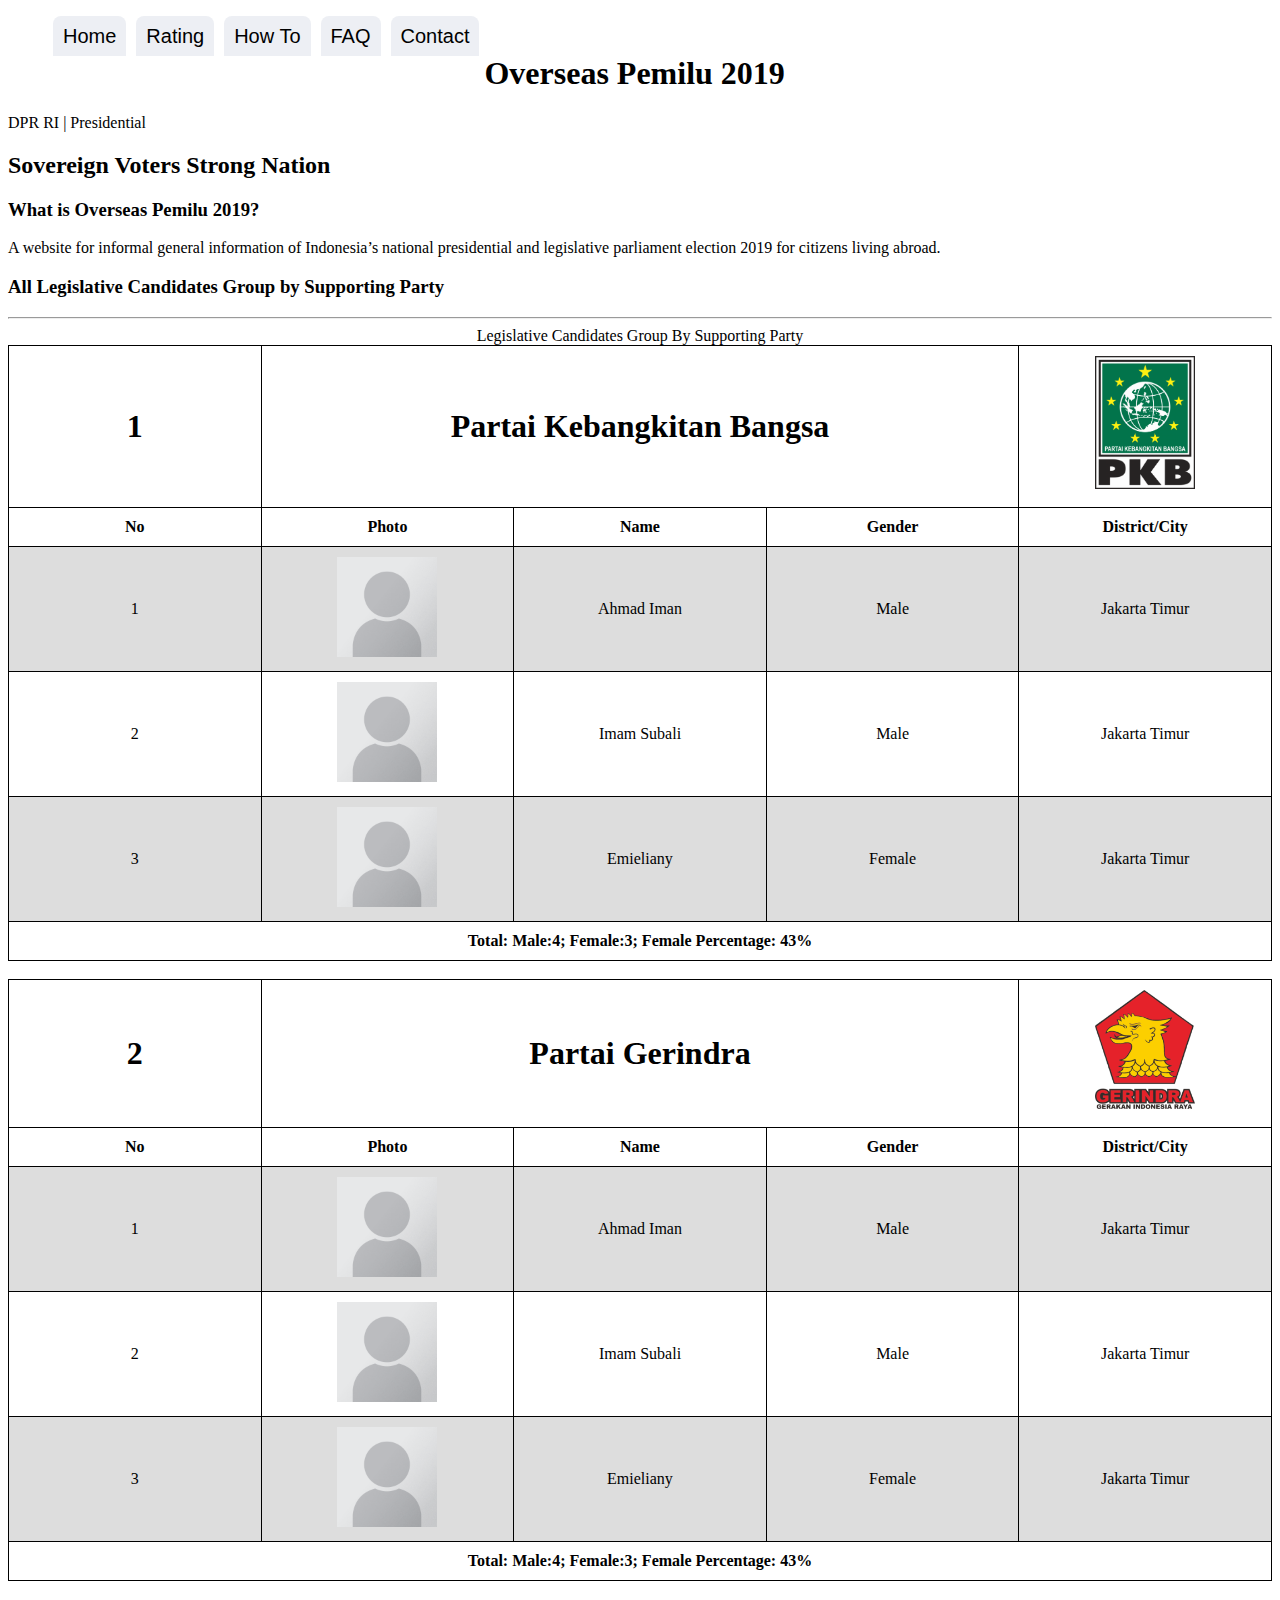
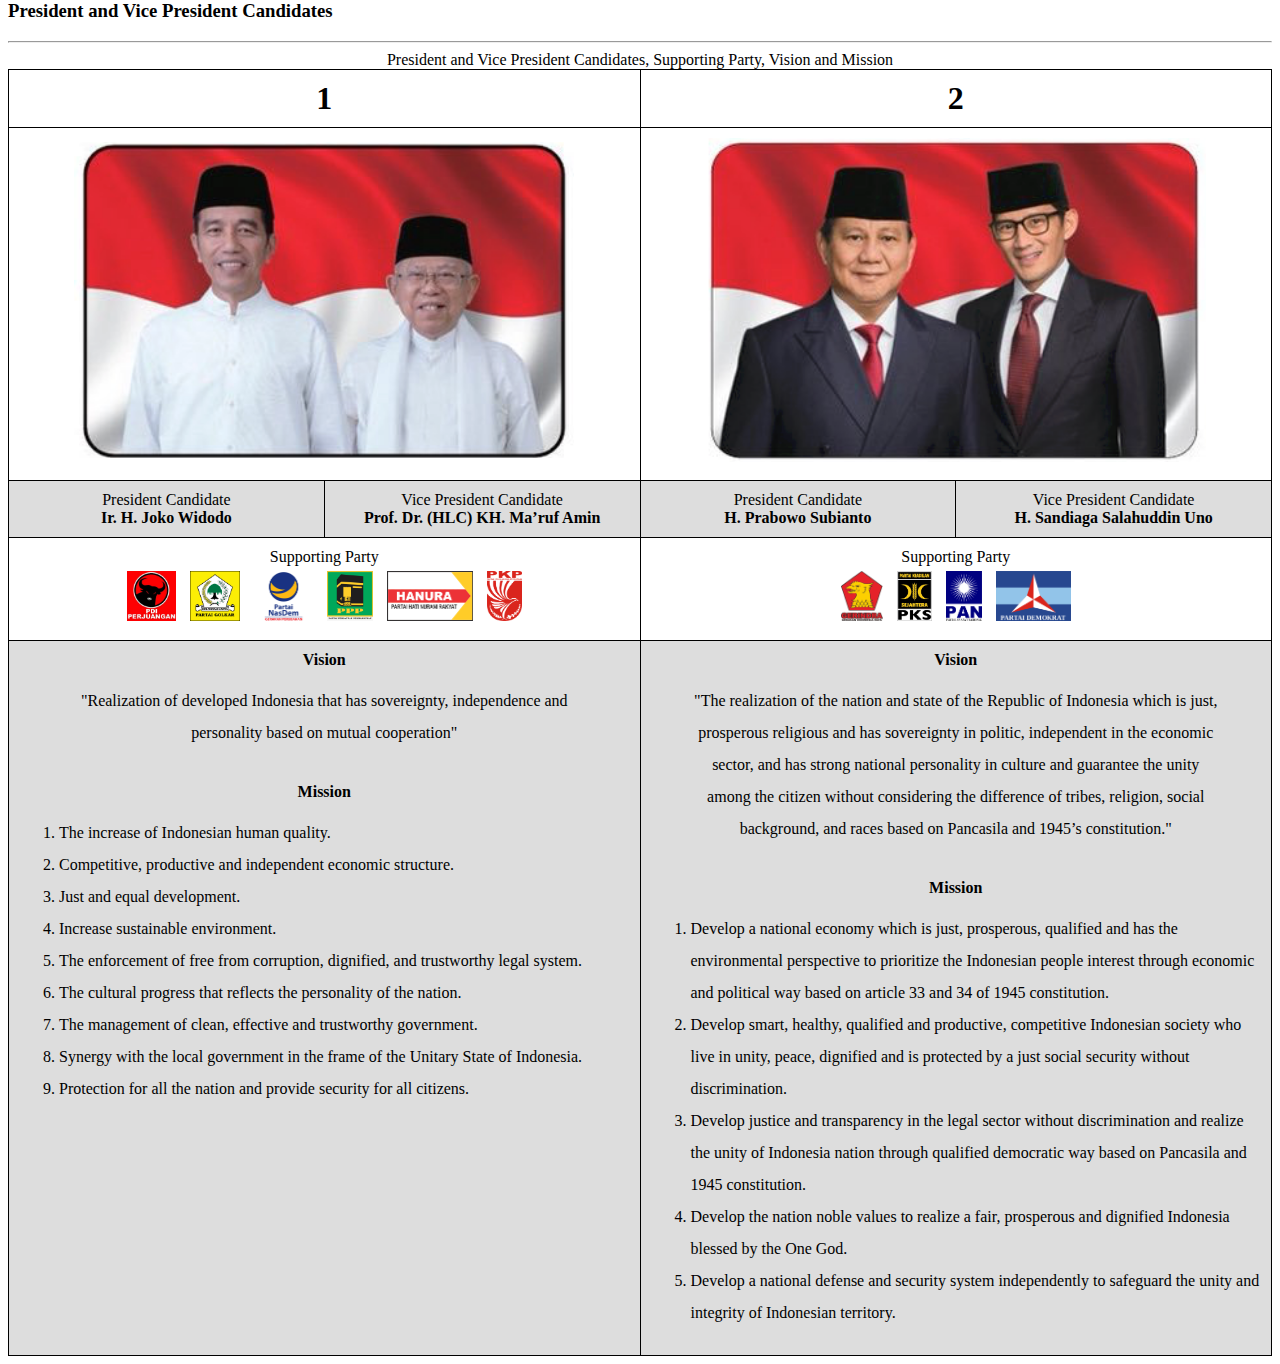
==== index.html @ e4cf4e90 "add howto page" ====
<!DOCTYPE html>
<html lang="en">

	<head>
	    <meta name="viewport" content="width=device-width">
	    <link rel="stylesheet" media="all" href="css/styles.css">
	    <meta name="theme-color" content="#444444">
	    <title>Overseas Pemilu 2019</title>

	    <!-- Meta Tags -->
	    <meta charset="utf-8">
	    <meta http-equiv="X-UA-Compatible" content="IE=edge">
	    <meta name="viewport" content="width=device-width, initial-scale=1">
	    <meta name="author" content="Purbohadi Utomo">
	    <meta name="description" content="Pemilu 2019 Website. Indonesia's Presidential and Legislative Election 2019.">
	    <meta name="keywords" content="Pemilu,President,Legislative,2019">

	    <!-- Open Graph Meta Tags -->
	    <meta property="og:title" content="Overseas Pemilu 2019" />
	    <meta property="og:description" content="Pemilu 2019 Website. Indonesia's Presidential and Legislative Election 2019.">
	    <meta property="og:image" content="https://pemilu2019.vlogz.win/images/pemilu.png" />
	    
	    <link rel="shortcut icon" href="favicon.ico" type="image/x-icon">
	    <link rel="icon" href="favicon.ico" type="image/x-icon">

	</head>

	<body>
		<header id="page_header">
			<nav>
				<ul>
					<li><a href="#">Home</a></li>
					<li><a href="#">Rating</a></li>
					<li><a href="howto.html">How To</a></li>
					<li><a href="#">FAQ</a></li>
					<li><a href="contact.html">Contact</a></li>
				</ul>
			</nav>
			
		</header>

		<main>
			<br>
			<h1>Overseas Pemilu 2019</h1>
			<nav>DPR RI | Presidential</nav>
			<h2>Sovereign Voters Strong Nation</h2>

			<h3 id="description">What is Overseas Pemilu 2019?</h3>
			<p>A website for informal general information of Indonesia’s national presidential and legislative parliament election 2019 for citizens living abroad.</p>

			<h3 id="pdpr">All Legislative Candidates Group by Supporting Party</h3>
			<hr>
			<table>
				<caption>Legislative Candidates Group By Supporting Party</caption>
				<tr>
					<th>1</th>
					<th colspan="3">Partai Kebangkitan Bangsa</th>
					<th><img class="img-small" alt="Partai Kebangkitan Bangsa Logo" src="images/pkb.png"></th>
				</tr>
				<tr>
					<td>No</td>
					<td>Photo</td>
					<td>Name</td>
					<td>Gender</td>
					<td>District/City</td>
				</tr>
				<tr>
					<td>1</td>
					<td><img class="img-small" alt="Candidate Photo" src="images/profile-no-picture.png"></td>
					<td>Ahmad Iman</td>
					<td>Male</td>
					<td>Jakarta Timur</td>
				</tr>
				<tr>
					<td>2</td>
					<td><img class="img-small" alt="Candidate Photo" src="images/profile-no-picture.png"></td>
					<td>Imam Subali</td>
					<td>Male</td>
					<td>Jakarta Timur</td>
				</tr>
				<tr>
					<td>3</td>
					<td><img class="img-small" alt="Candidate Photo" src="images/profile-no-picture.png"></td>
					<td>Emieliany</td>
					<td>Female</td>
					<td>Jakarta Timur</td>
				</tr>
				<tfoot>
					<tr>
						<td colspan="5">Total: Male:4; Female:3; Female Percentage: 43%</td>
					</tr>
				</tfoot>
			</table>

<br>

			<table>
				<tr>
					<th>2</th>
					<th colspan="3">Partai Gerindra</th>
					<th><img class="img-small" alt="Partai Gerindra Logo" src="images/gerindra.png"></th>
				</tr>
				<tr>
					<td>No</td>
					<td>Photo</td>
					<td>Name</td>
					<td>Gender</td>
					<td>District/City</td>
				</tr>
				<tr>
					<td>1</td>
					<td><img class="img-small" alt="Candidate Photo" src="images/profile-no-picture.png"></td>
					<td>Ahmad Iman</td>
					<td>Male</td>
					<td>Jakarta Timur</td>
				</tr>
				<tr>
					<td>2</td>
					<td><img class="img-small" alt="Candidate Photo" src="images/profile-no-picture.png"></td>
					<td>Imam Subali</td>
					<td>Male</td>
					<td>Jakarta Timur</td>
				</tr>
				<tr>
					<td>3</td>
					<td><img class="img-small" alt="Candidate Photo" src="images/profile-no-picture.png"></td>
					<td>Emieliany</td>
					<td>Female</td>
					<td>Jakarta Timur</td>
				</tr>
				<tfoot>
					<tr>
						<td colspan="5">Total: Male:4; Female:3; Female Percentage: 43%</td>
					</tr>
				</tfoot>
			</table>

		<h3 id="ppwp">President and Vice President Candidates</h3>
			<hr>
			<table>
				<caption>President and Vice President Candidates, Supporting Party, Vision and Mission</caption>
				<tr>
					<th colspan="2">1</th>
					<th colspan="2">2</th>
				</tr>
				<tr>
					<th colspan="2"><img class="img-large" alt="Presidential Candidate 1 Photo" src="images/capres1.png"></th>
					<th colspan="2"><img class="img-large" alt="Presidential Candidate 2 Photo" src="images/capres2.png"></th>
				</tr>
				<tr>
					<td>President Candidate<br><strong>Ir. H. Joko Widodo</strong></td>
					<td>Vice President Candidate<br><strong>Prof. Dr. (HLC) KH. Ma’ruf Amin</strong></td>
					<td>President Candidate<br><strong>H. Prabowo Subianto</strong></td>
					<td>Vice President Candidate<br><strong>H. Sandiaga Salahuddin Uno</strong></td>
				</tr>
				<tr>
					<td colspan="2" class="container">
					  <div>Supporting Party</div> 	
					  <div class="column">
					    <img class="img-logo-portrait" src="images/pdip.jpg" alt="PDIP Party Logo" >
					  </div>
					  <div class="column">
					    <img class="img-logo-portrait" src="images/golkar.jpg" alt="Golkar Party Logo" >
					  </div>
					  <div class="column">
					    <img class="img-logo-portrait" src="images/nasdem.png" alt="Nasdem Party Logo" >
					  </div>						
					  <div class="column">
					    <img class="img-logo-portrait" src="images/ppp.jpg" alt="PPP Party Logo" >
					  </div>						
					  <div class="column">
					    <img class="img-logo-landscape" src="images/hanura.png" alt="Hanura Party Logo" >
					  </div>						
					  <div class="column">
					    <img class="img-logo-portrait" src="images/pkp.png" alt="PKP Party Logo" >
					  </div>						
					</td>

					<td colspan="2" class="container">
					  <div>Supporting Party</div> 	
					  <div class="column">
					    <img class="img-logo-portrait" src="images/gerindra.png" alt="Gerindra Party Logo" >
					  </div>
					  <div class="column">
					    <img class="img-logo-portrait" src="images/pks.jpg" alt="PKS Party Logo" >
					  </div>
					  <div class="column">
					    <img class="img-logo-portrait" src="images/pan.png" alt="PAN Party Logo" >
					  </div>						
					  <div class="column">
					    <img class="img-logo-landscape" src="images/demokrat.png" alt="Demokrat Party Logo" >
					  </div>						
					</td>
				</tr>
				<tr>
					<td colspan="2" style="vertical-align:top;">
					  <div><strong>Vision</strong></div>
					  <blockquote>"Realization of developed Indonesia that has sovereignty, independence and personality based on mutual cooperation"</blockquote> 	

					  <br>

					  <div><strong>Mission</strong></div>

					  	<ol>
							<li>The increase of Indonesian human quality.</li>
							<li>Competitive, productive and independent economic structure.</li>
							<li>Just and equal development.</li>
							<li>Increase sustainable environment.</li>
							<li>The enforcement of free from corruption, dignified, and trustworthy legal system.</li>
							<li>The cultural progress that reflects the personality of the nation.</li>
							<li>The management of clean, effective and trustworthy government.</li>
							<li>Synergy with the local government in the frame of the Unitary State of Indonesia.</li>
							<li>Protection for all the nation and provide security for all citizens.</li>
						</ol>

					</td>

					<td colspan="2">
					  <div><strong>Vision</strong></div>
					  <blockquote>"The realization of the nation and state of the Republic of Indonesia which is just, prosperous religious and has sovereignty in politic, independent in the economic sector, and has strong national personality in culture and guarantee the unity among the citizen without considering the difference of tribes, religion, social background, and races based on Pancasila and 1945’s constitution."</blockquote> 	

					  <br>

					  <div><strong>Mission</strong></div>

					  	<ol>
							<li>Develop a national economy which is just, prosperous, qualified and has the environmental perspective to prioritize the Indonesian people interest through economic and political way based on article 33 and 34 of 1945 constitution.</li>
							<li>Develop smart, healthy, qualified and productive, competitive Indonesian society who live in unity, peace, dignified and is protected by a just social security without discrimination.</li>
							<li>Develop justice and transparency in the legal sector without discrimination and realize the unity of Indonesia nation through qualified democratic way based on Pancasila and 1945 constitution.</li>
							<li>Develop the nation noble values to realize a fair, prosperous and dignified Indonesia blessed by the One God.</li>
							<li>Develop a national defense and security system independently to safeguard the unity and integrity of Indonesian territory.</li>
						</ol>
					</td>
				</tr>
			</table>		

		</main>
			
	</body>
</html>
---- css/styles.css ----
header#page_header nav ul li{
	list-style: none;
}

a{
	text-decoration: none;
	float: left;
	height: 40px;
	line-height: 40px;
	padding: 0 10px;
	margin: 0 5px;
	border-top-left-radius: 8px;
	border-top-right-radius: 8px;
	background-color: #edeff4;
	font-size: 20px;
	color: #000000;
	font-family: arial, verdana, sans-serif;
}

a:hover{
	background-color: #0d2f66;
	color: #ffffff;
}


blockquote {
	line-height: 200%;
}


/* Image Style */

.container {
	text-align: center;
	max-width: 50%;
}

.img-logo-portrait {
	display: inline-block;
	height: 100%;
	max-height: 50px;
	width: auto;	
}

.img-logo-landscape {
	display: inline-block;
	width: 100%;
	max-height: 50px;
	width: auto;	
}

.img-thumb {
	width: 100%;
	max-width: 50px;
	height: auto;	
}

.img-small {
	width: 100%;
	max-width: 100px;
	height: auto;	
}

.img-medium {
	width: 100%;
	max-width: 200px;
	height: auto;	
}

.img-large {
	width: 100%;
	max-width: 500px;
	height: auto;	
}


/* Table Style */
table {
	table-layout: fixed;
	width: 100%;
}

th {
	text-align: center;
	font-size: 2em;
}

table, th, td {
	border: 1px solid #000;
	border-collapse: collapse;
	text-align: center;
}

th, td {
	padding: 10px;
	white-space: normal;
	max-width: 50%;
}

tr:nth-child(even){
	background-color: #fff;
}

tr:nth-child(odd){
	background-color: #ddd;
}

tr:first-child {
	background-color: #fff;
}

tr:nth-child(2){
	font-weight: bold;
}

tfoot {
	font-weight: bold;
	text-align: center;
}

.column {
	display: inline-block;
	float: center;
	width: auto;
	padding: 5px;
	max-width: 25%;
}

ol {
	text-align: left;
	line-height: 200%;
}


@media screen and (max-width: 500px) {
  .column {
    width: 100%;
    max-width: 25%;
  }
}


.status-message {
	background-color: #e7e7e7;
	margin-bottom: 10px;
	text-align: center;
}


input[type=text], select, textarea {
  width: 90%;
  padding: 12px;
  border: 1px solid #ccc;
  border-radius: 4px;
  resize: vertical;
}

textarea {
	height:100px;
	width: 90%;
}

label {
  padding: 12px 12px 12px 12px;
  text-align: left;
  display: inline-block;
}

input[type=submit], input[type=reset] {
  background-color: white;
  color: black;
  padding: 12px 18px;
  border: 2px solid #e7e7e7;
  border-radius: 10px;
  cursor: pointer;
  float: left;
  width: 100px;
  table-layout: fixed;
  border-collapse: collapse;
  margin-left: 25%;
}

input[type=submit]:hover, input[type=reset]:hover {
  background-color: #e7e7e7;
}

.form-container {
  max-width: 50%;
  border-radius: 5px;
  background-color: #f2f2f2;
  padding: 20px;
  margin: 0 auto;
}

.col-25 {
  text-align: left;
  float: left;
  width: 25%;
  margin-top: 6px;
}

.col-75 {
  float: left;
  width: 75%;
  margin-top: 6px;
}

/* Clear floats after the columns */
.row:after {
  content: "";
  display: table;
  clear: both;
  margin: 0 auto; /* horizontally centered align */
  align-items: auto;
}

.g-recaptcha {
	margin-left: 25%;
	width: 25%: 
}

/* Video Frame */
.video-responsive-container {
	position:relative;
	padding-bottom:56.25%;
	padding-top:30px;
	height:0;
	overflow:hidden;
}

.video-responsive-container iframe, .video-responsive-container object, .video-responsive-container embed {
	position:absolute;
	top:0;
	left:0;
	width:100%;
	height:100%;
}
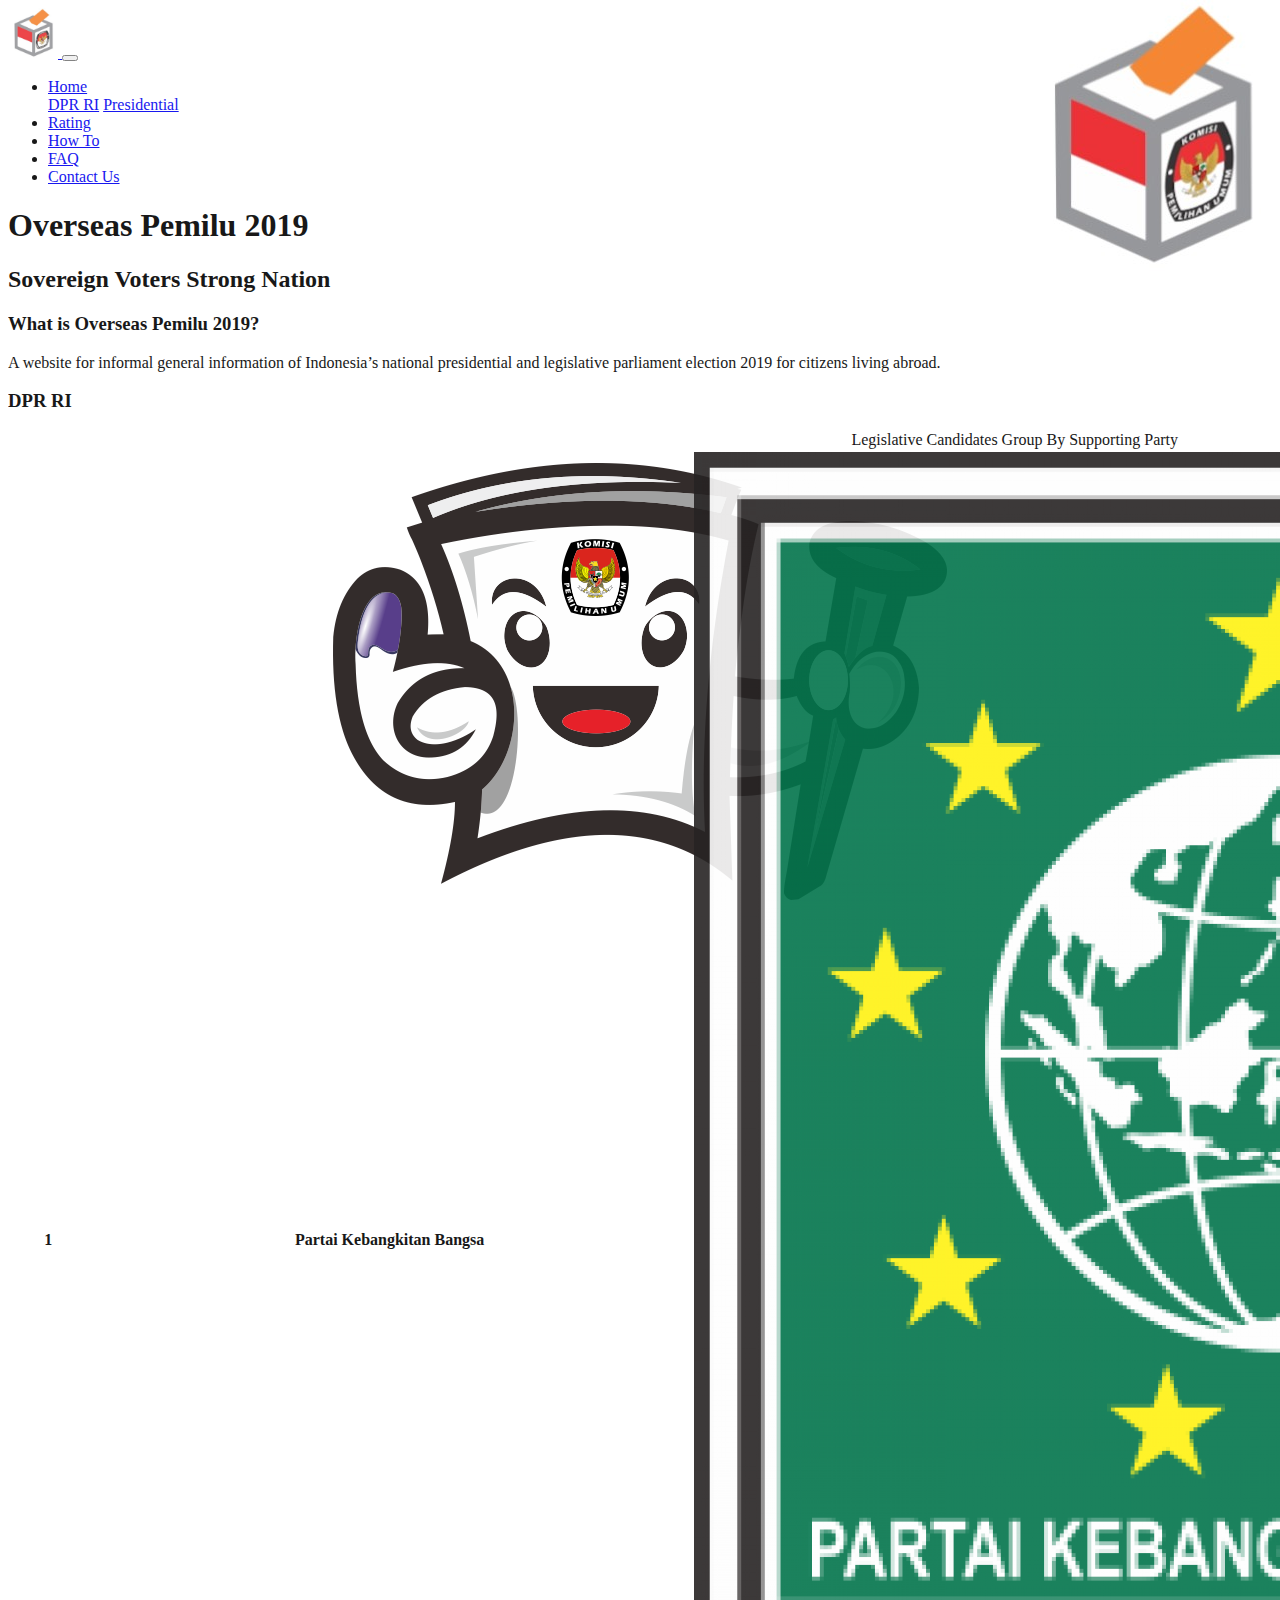
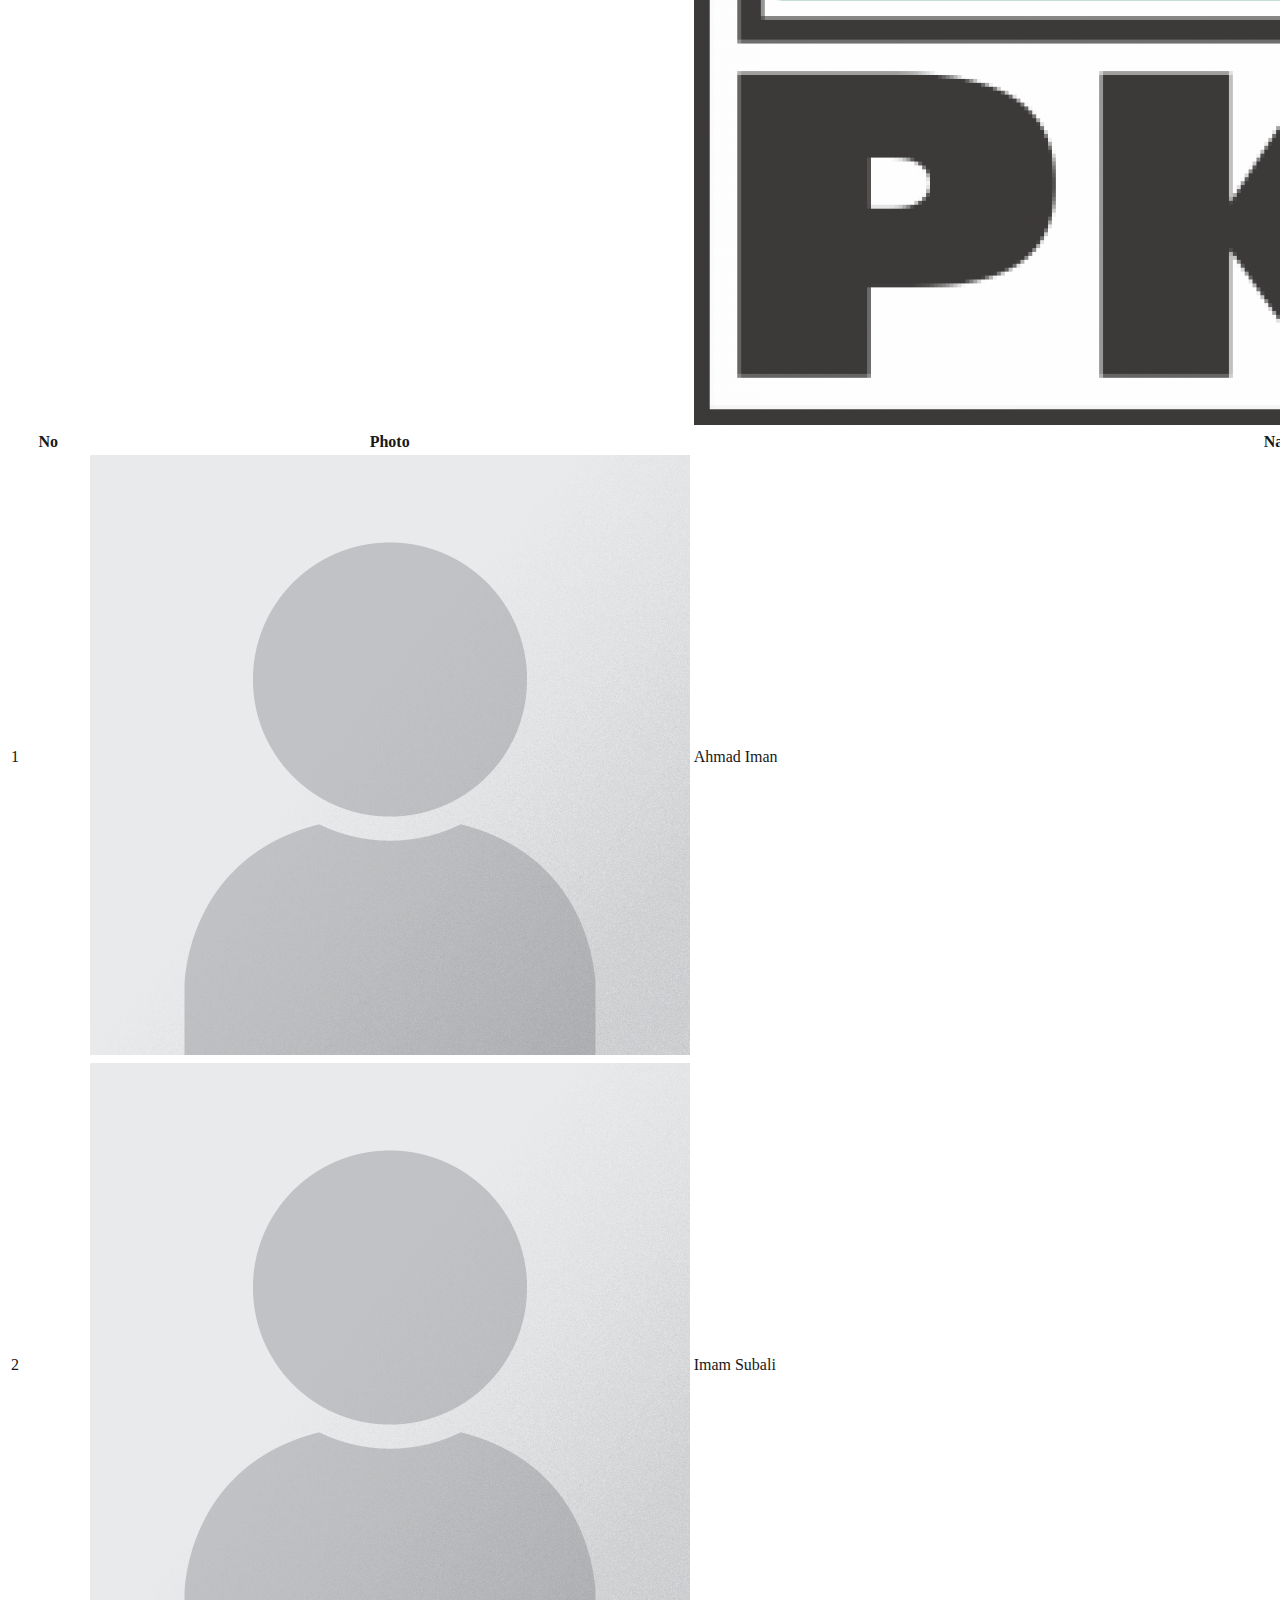
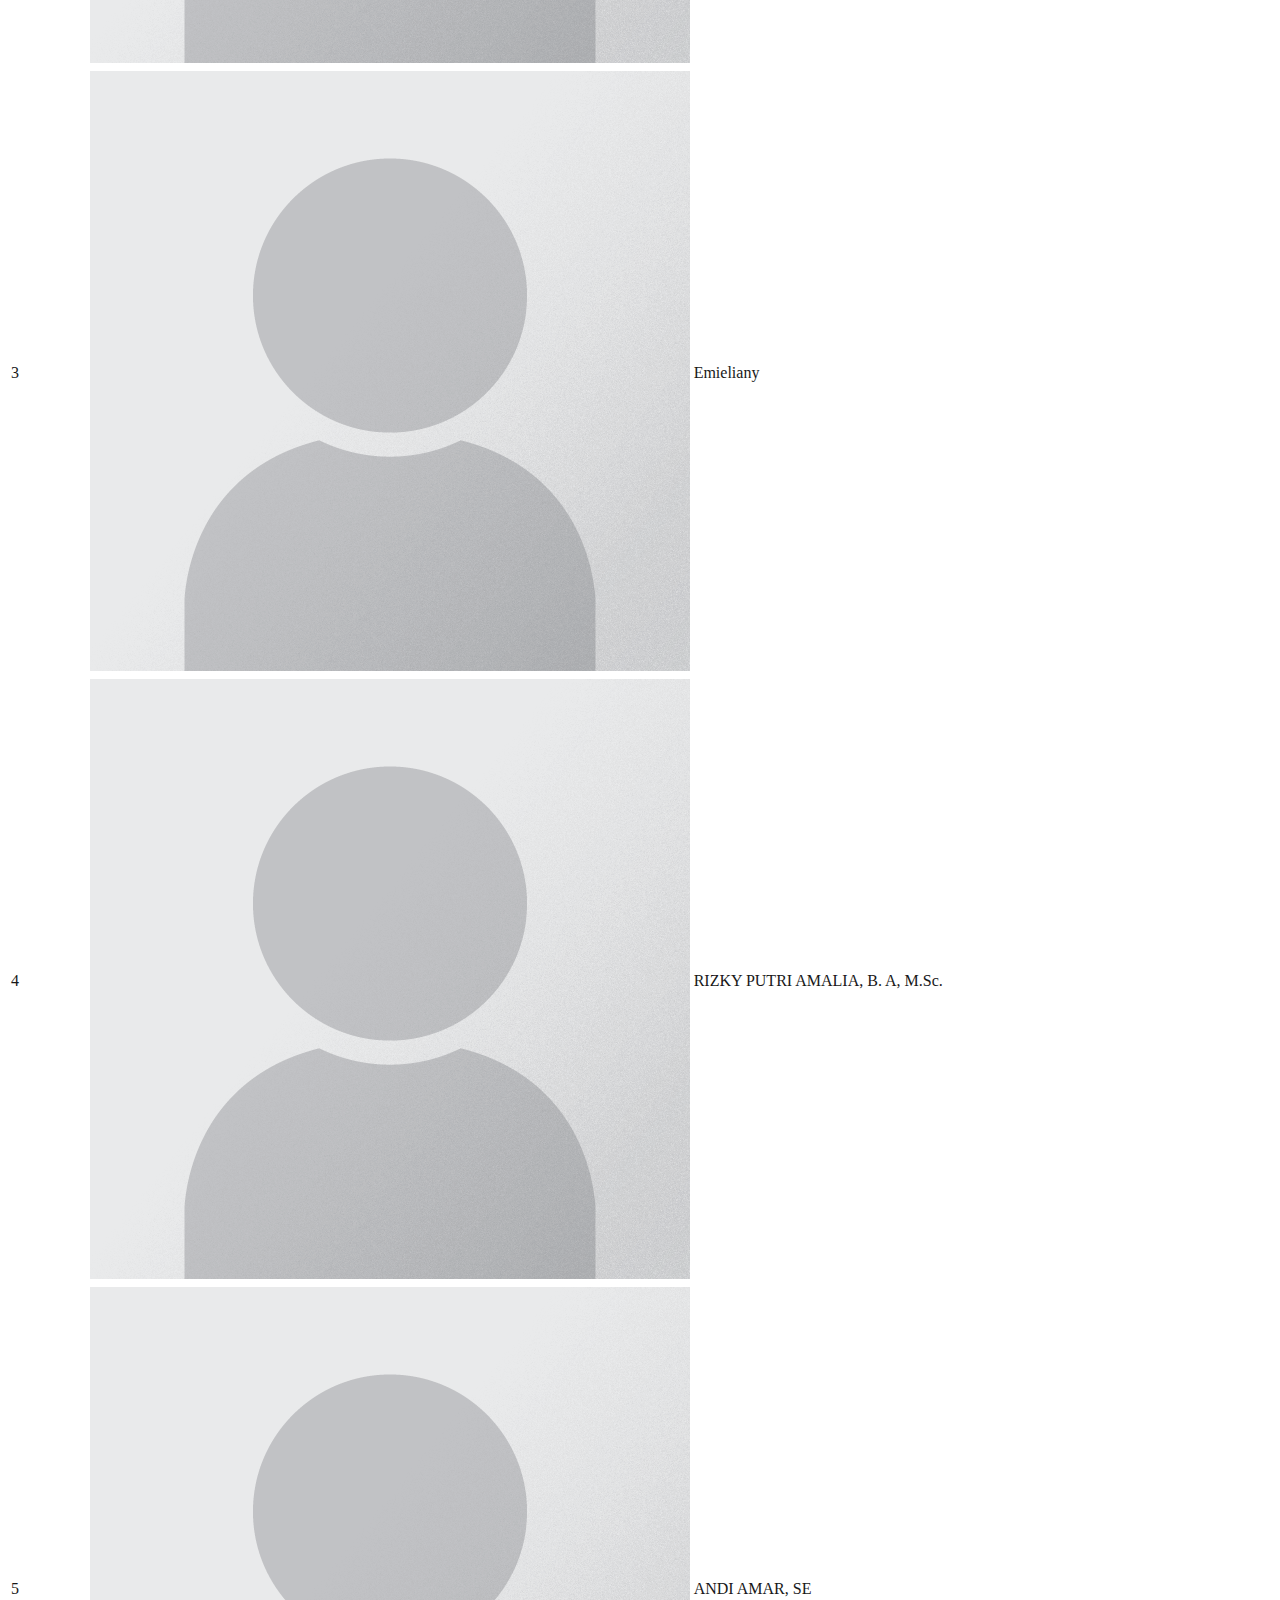
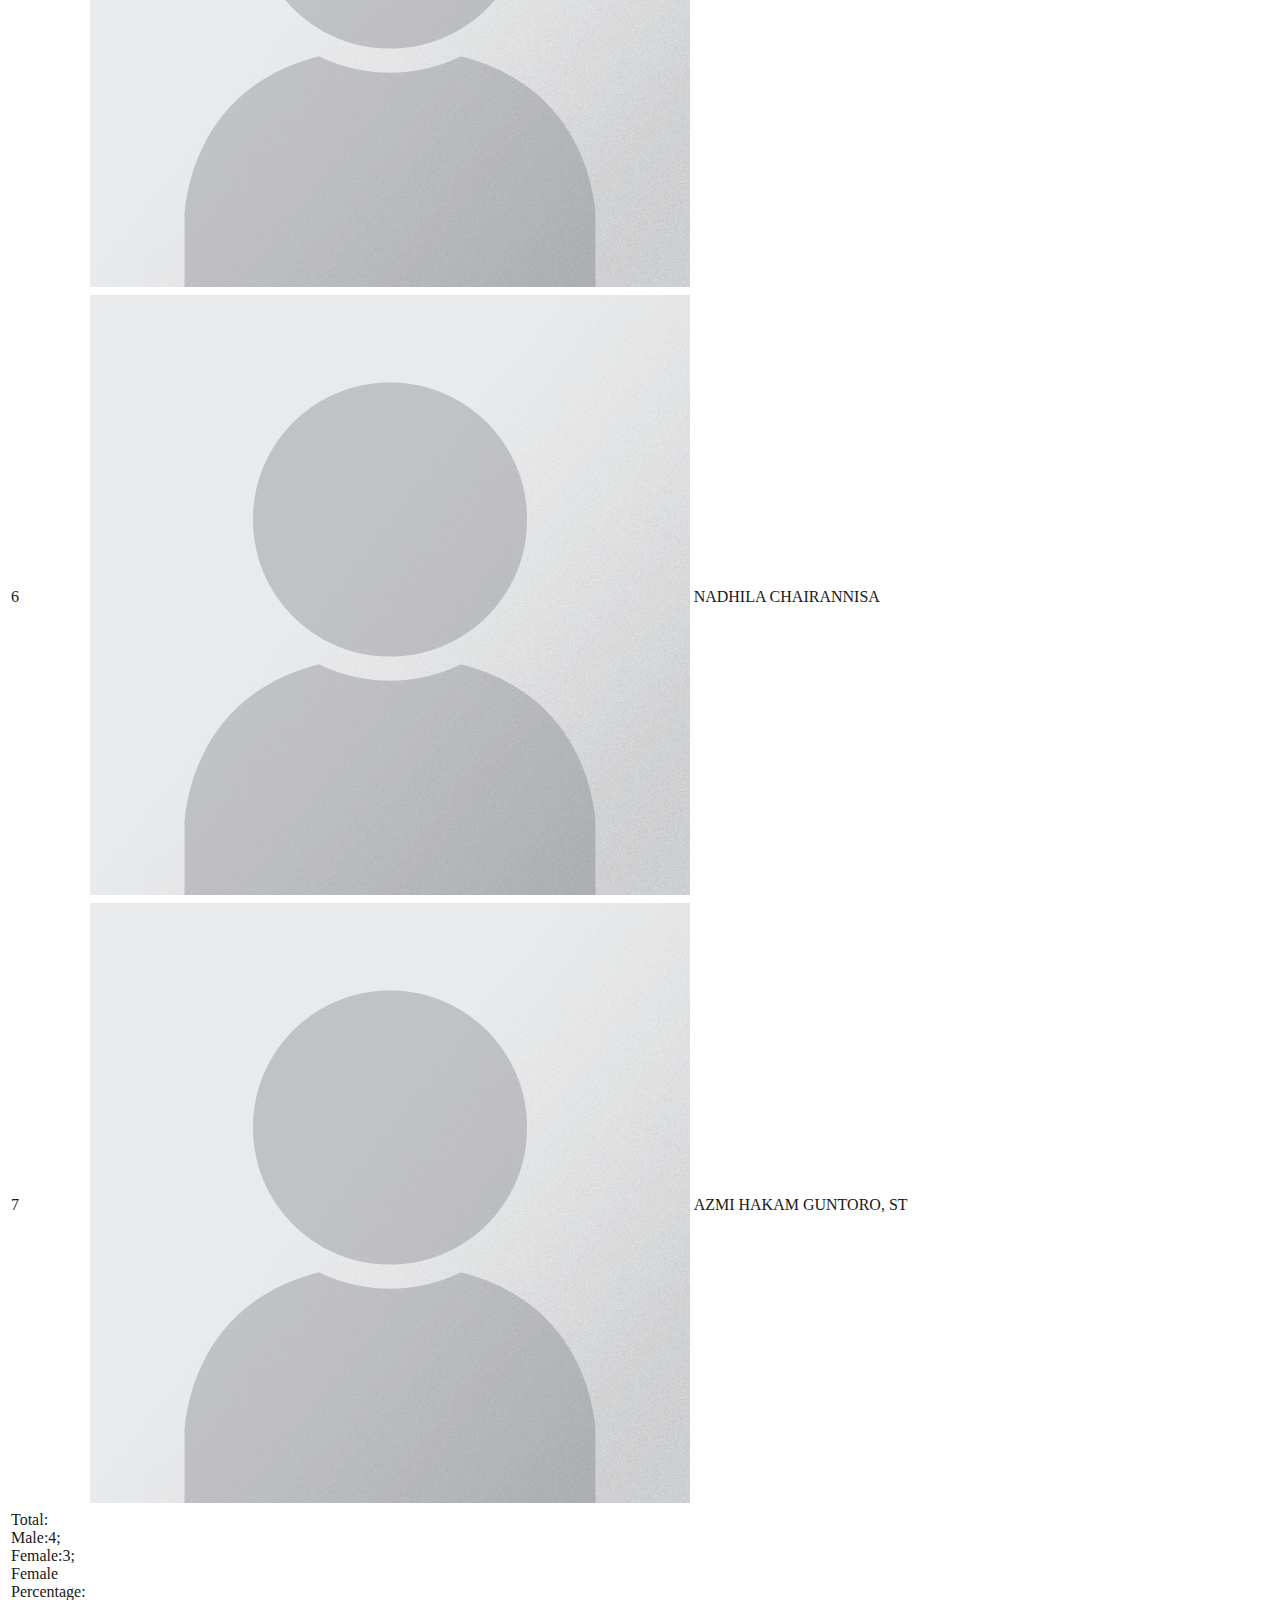
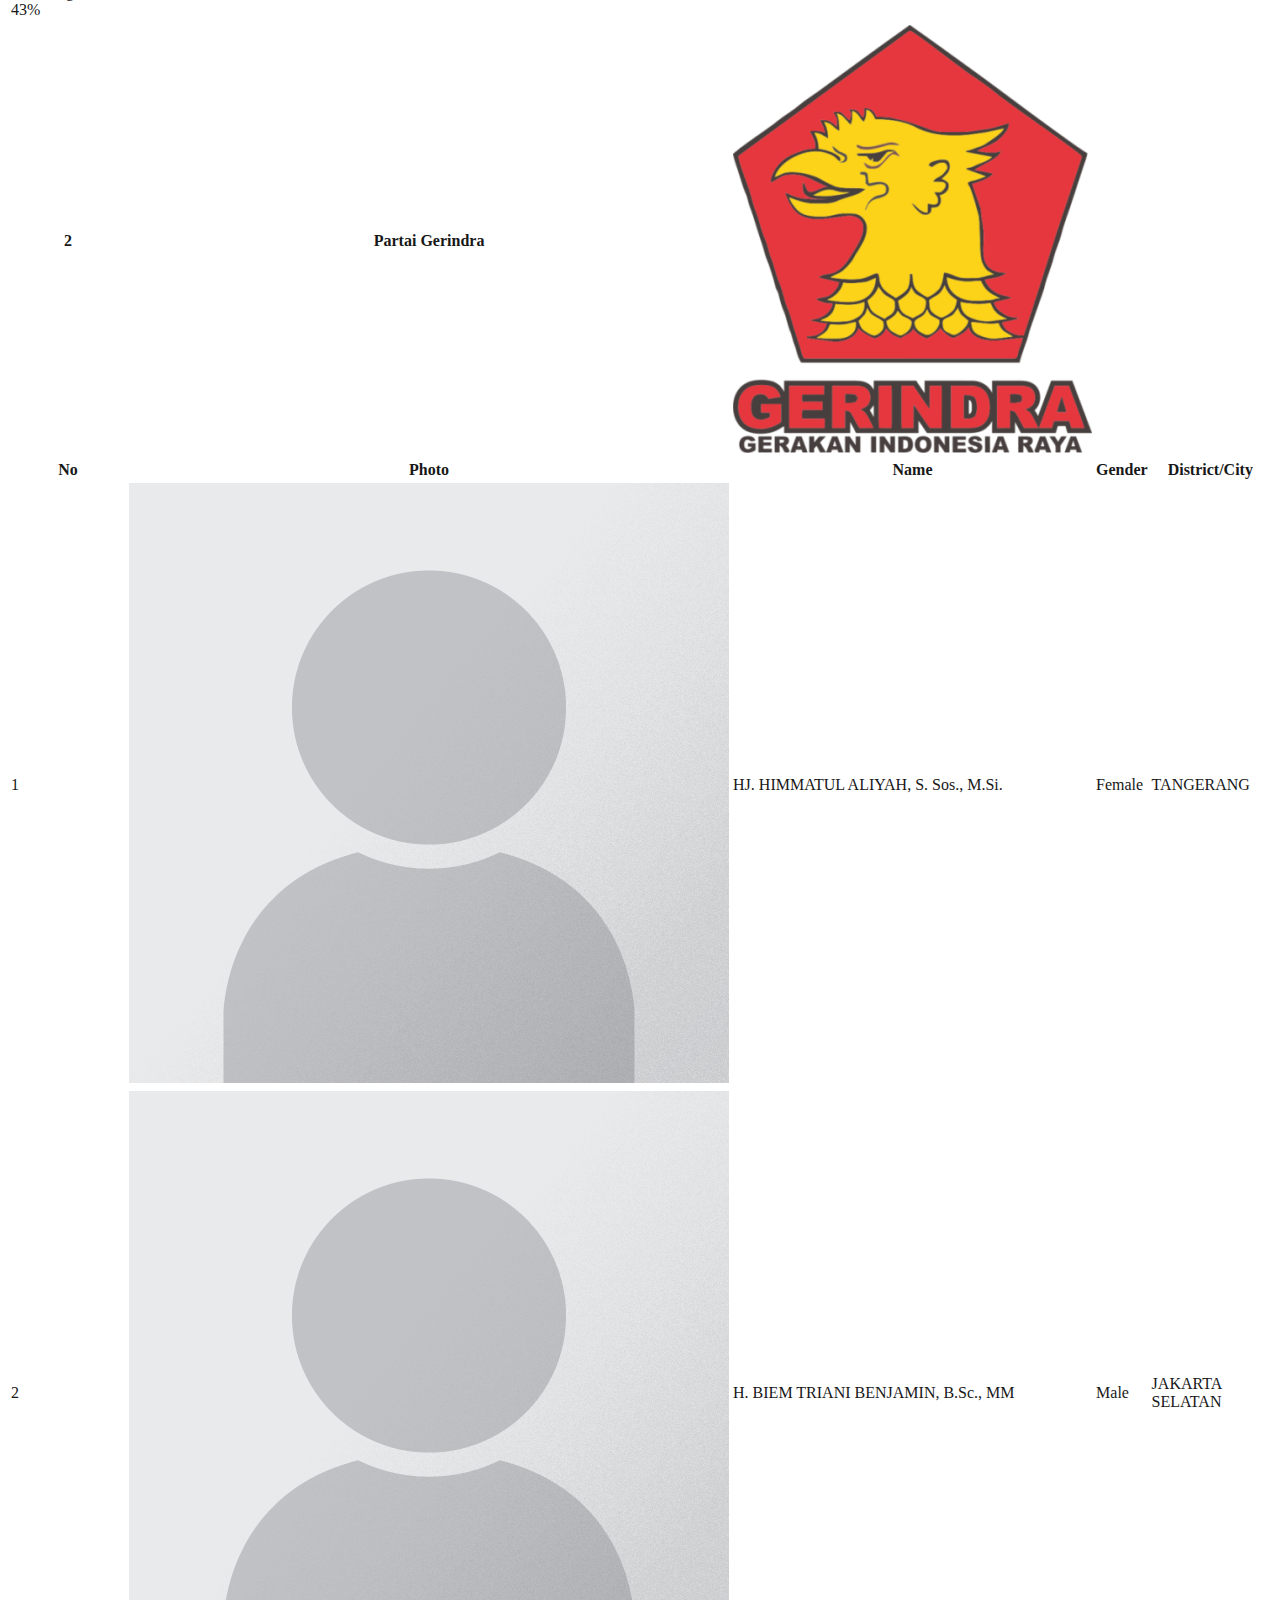
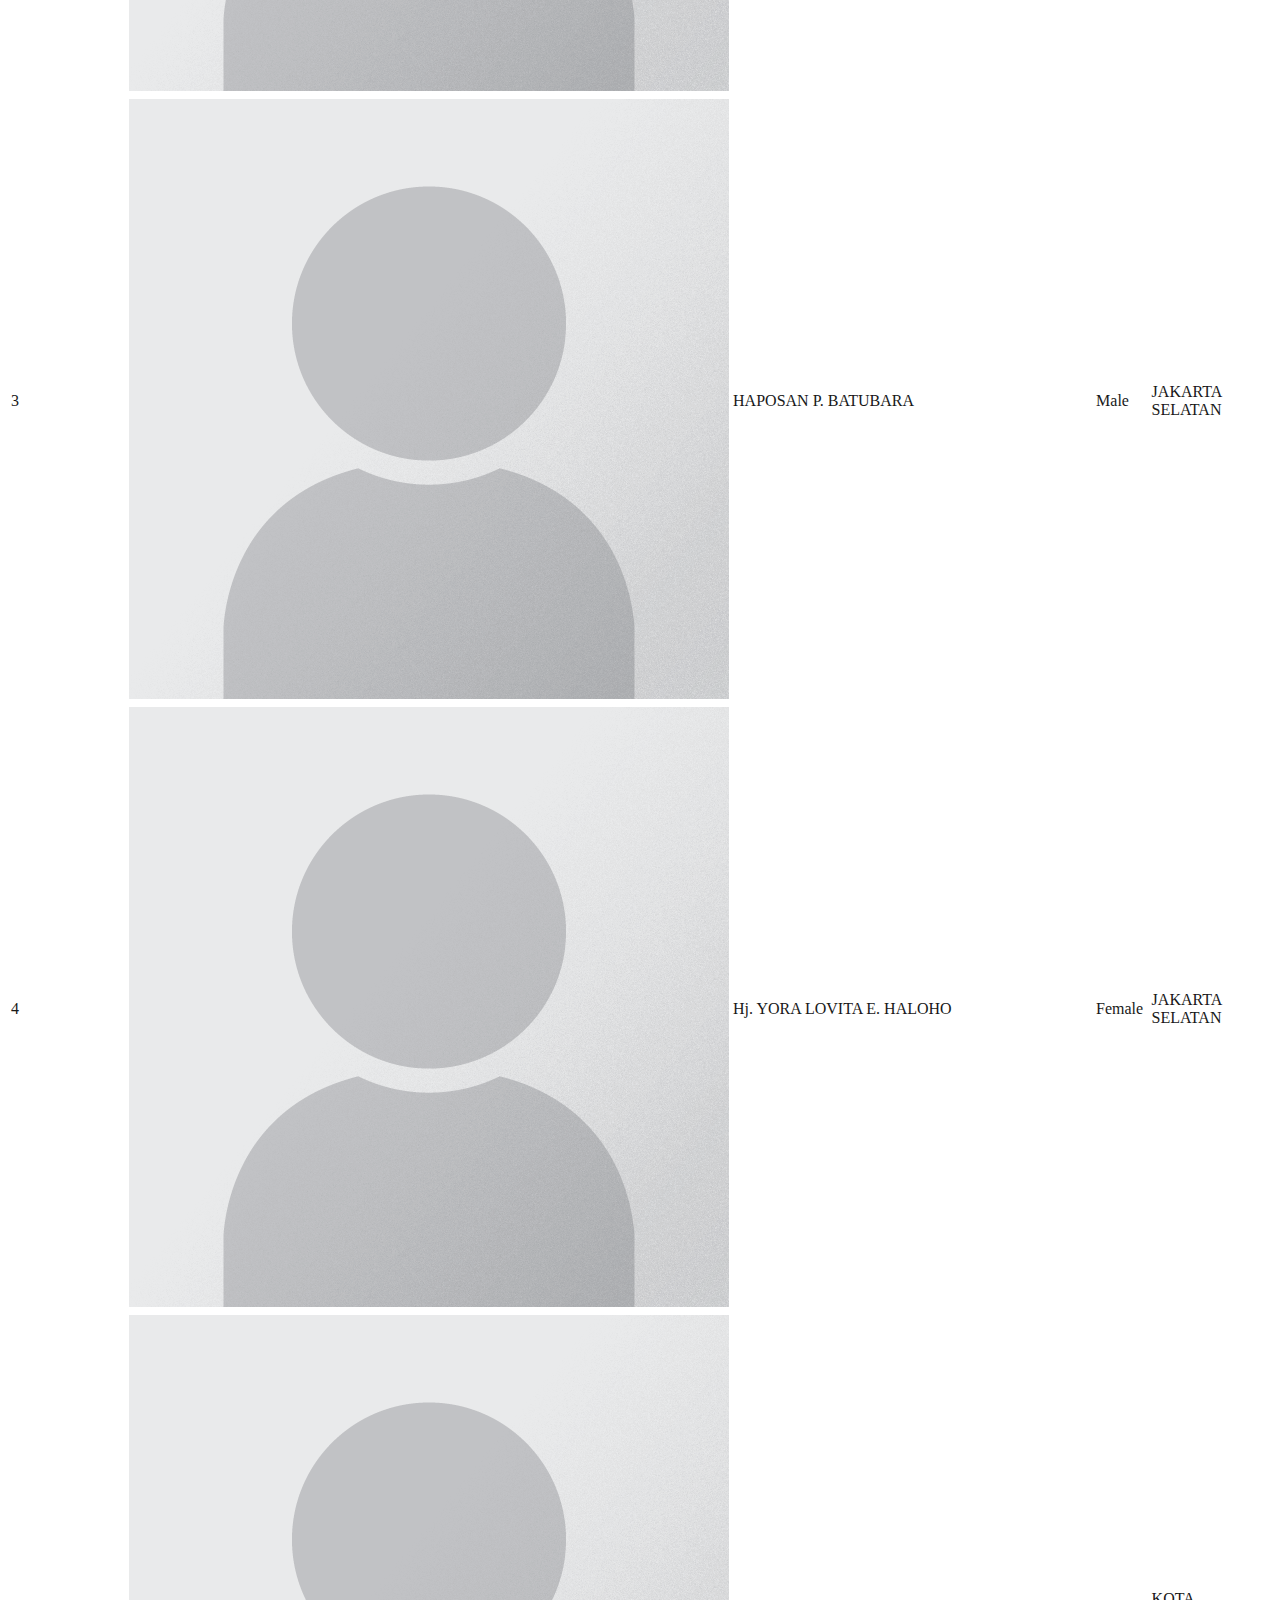
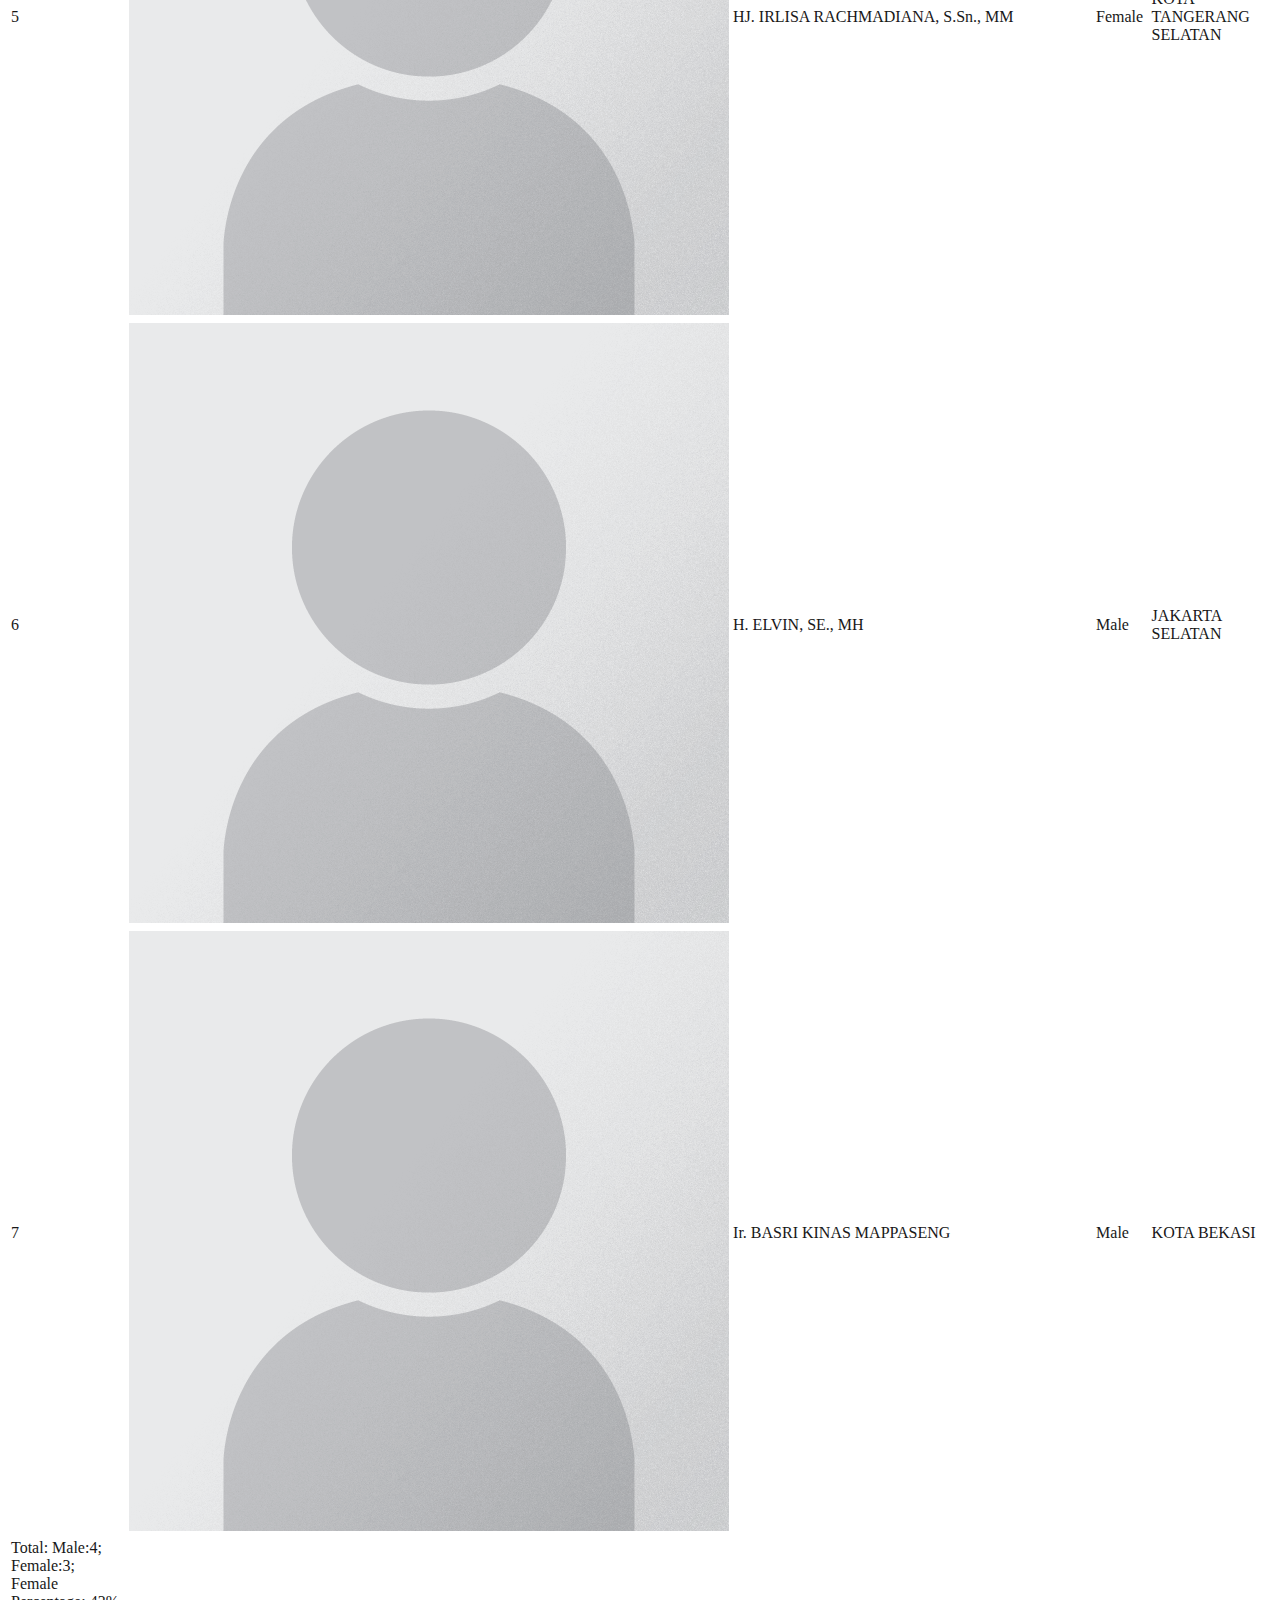
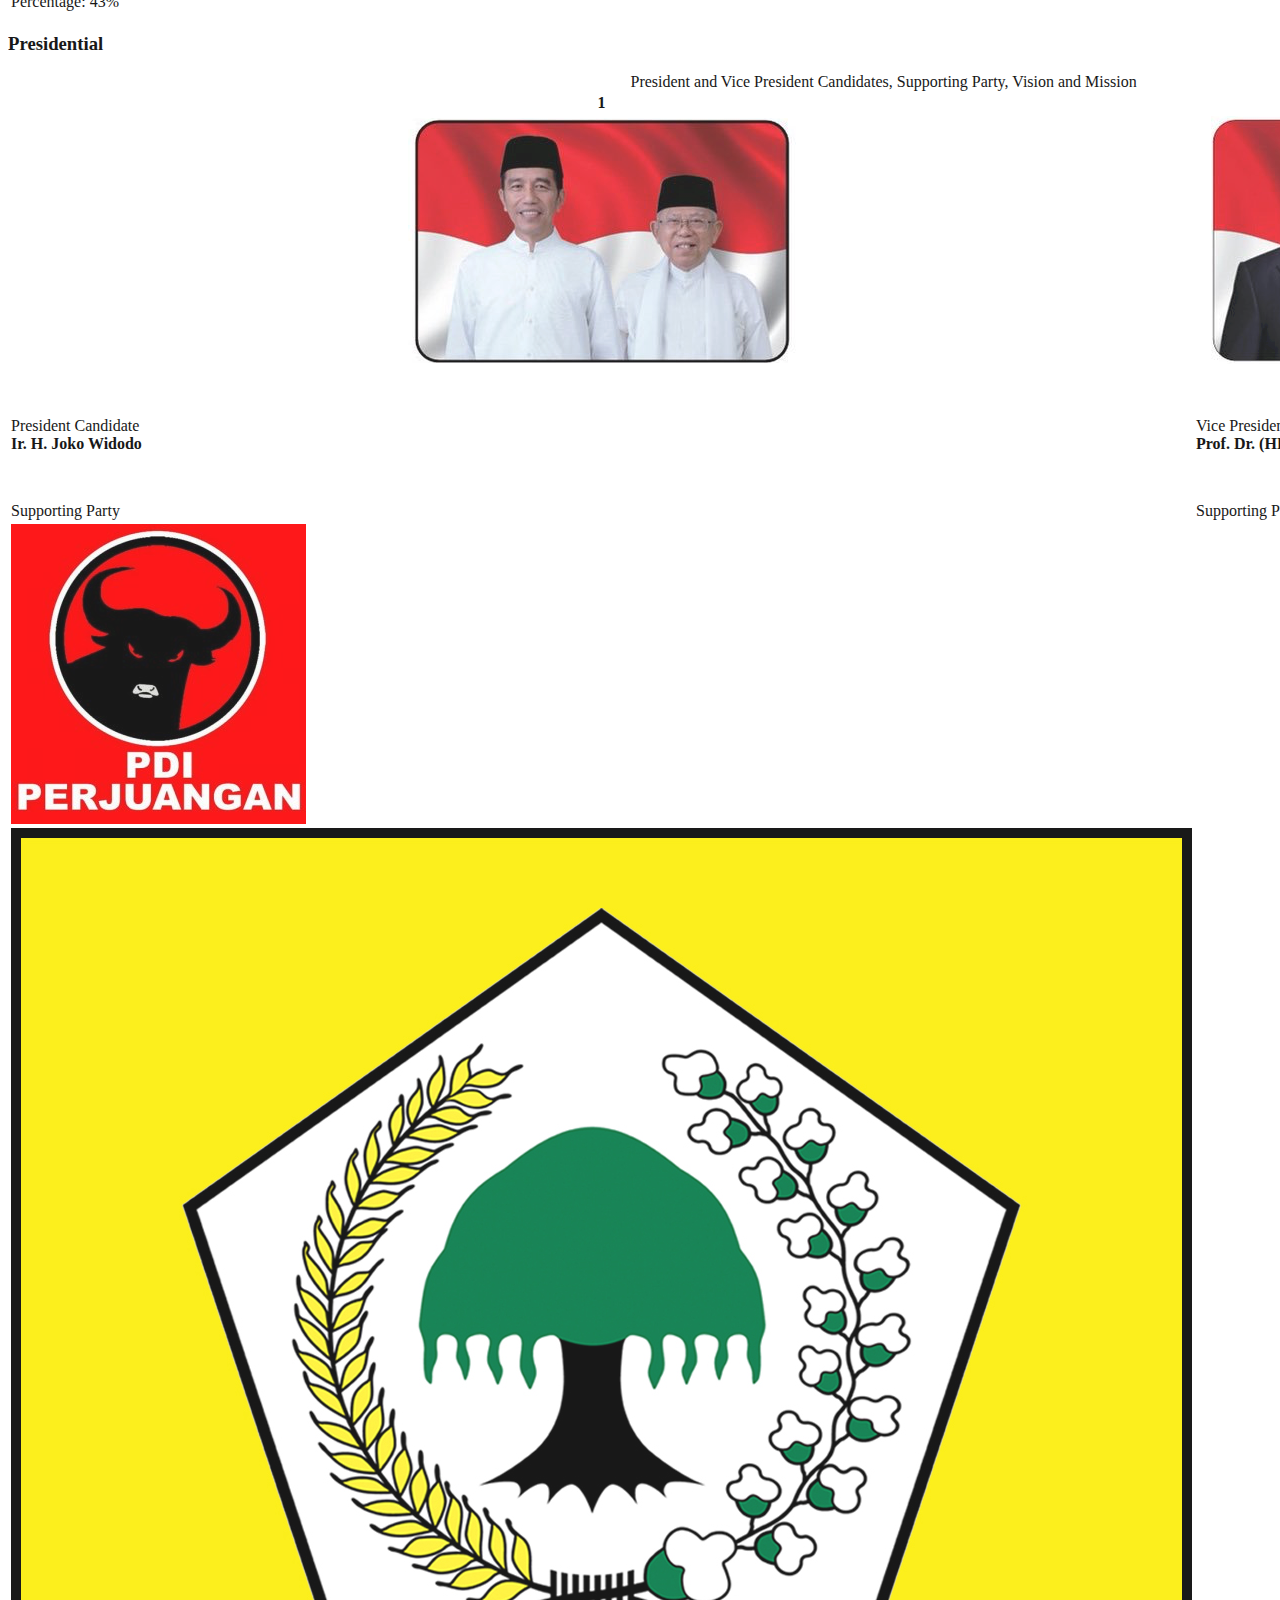
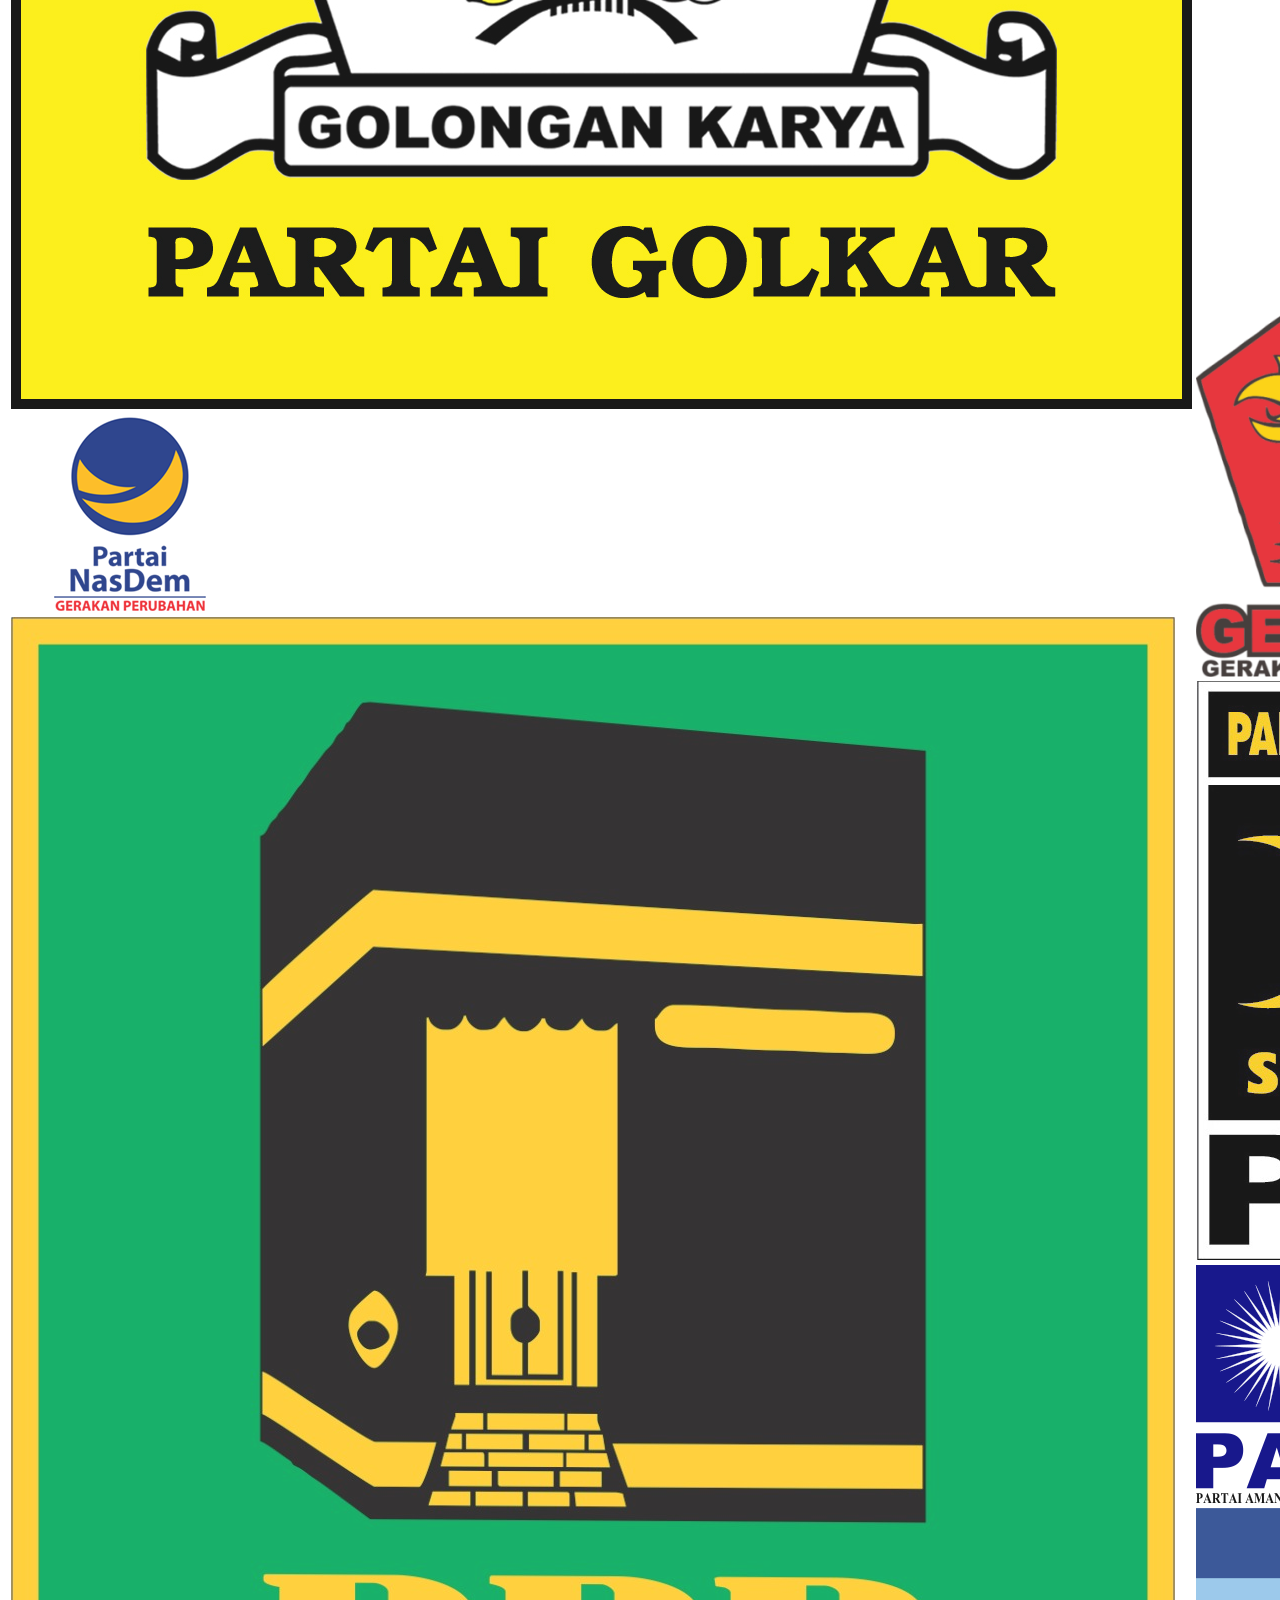
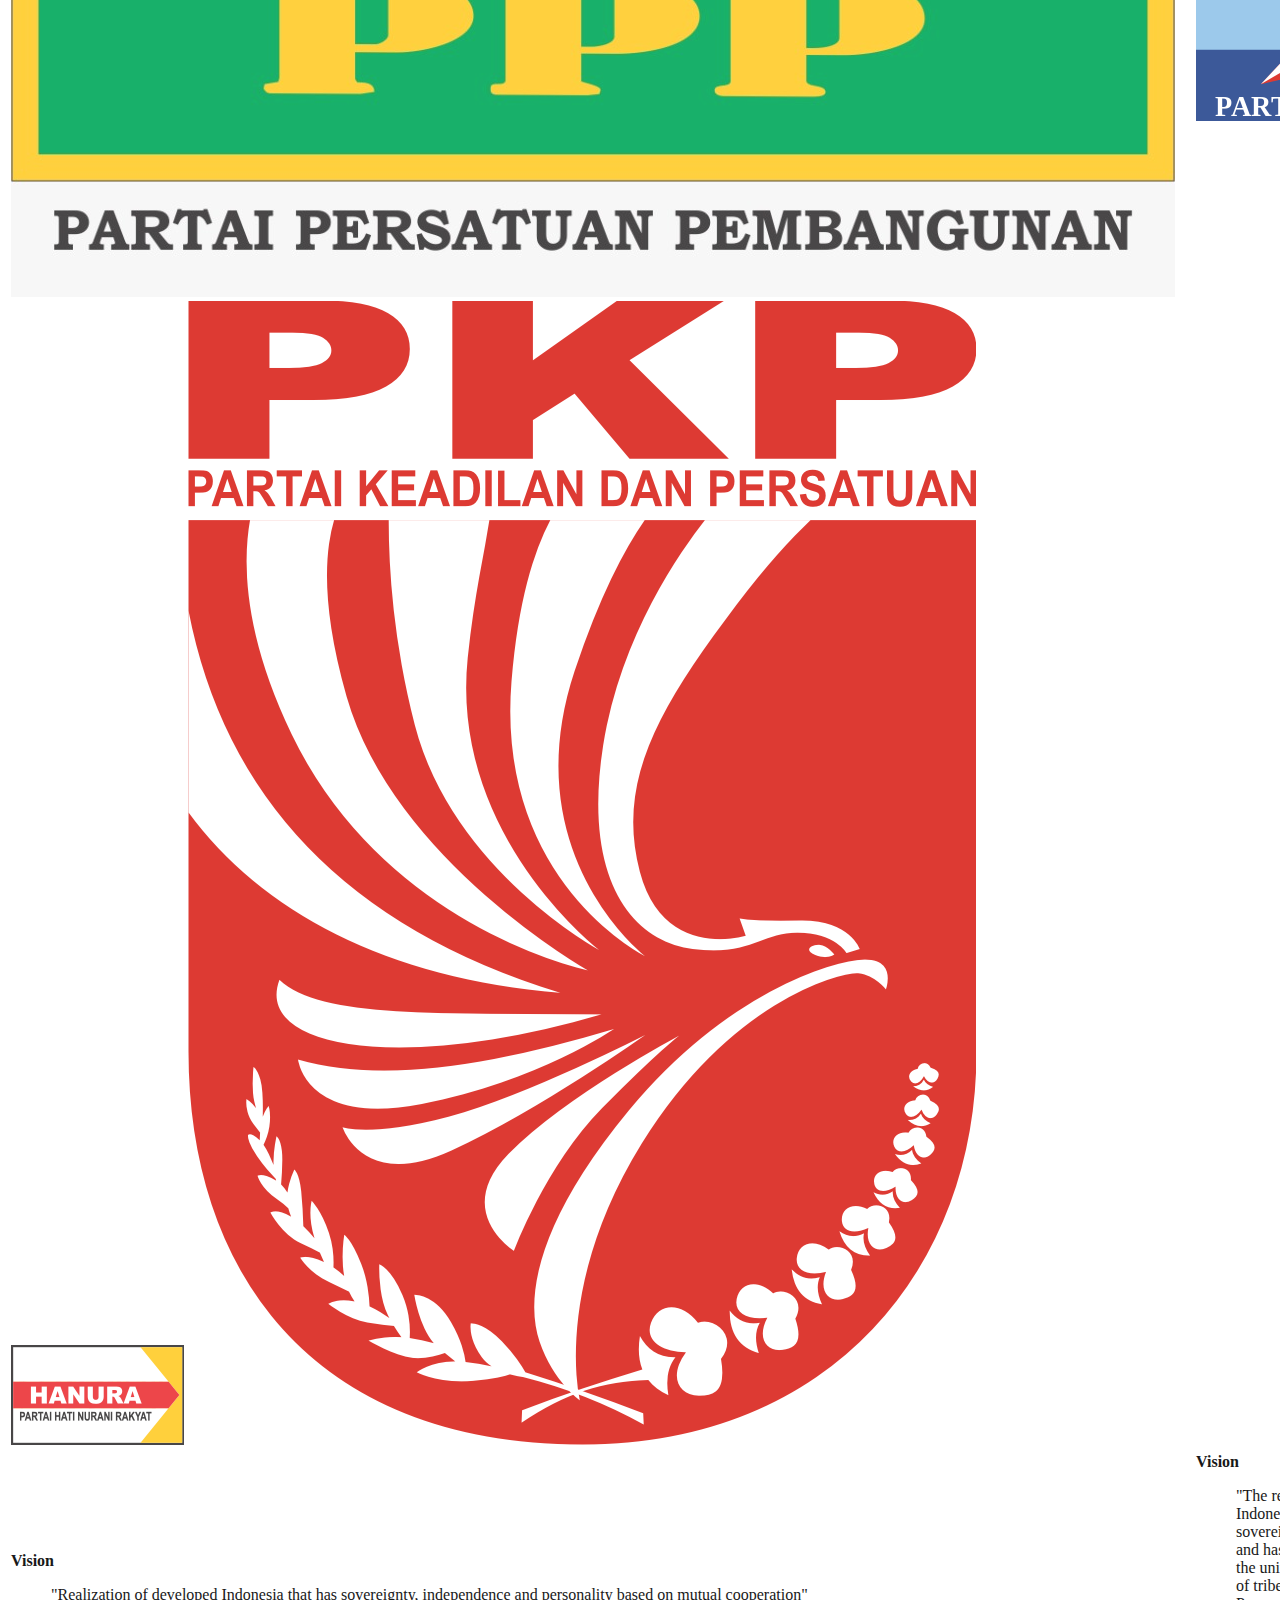
==== commit 8eab58b6: "use bootstrap framemwork, rewrite all styles" ====
--- a/index.html
+++ b/index.html
@@ -1,240 +1,310 @@
 <!DOCTYPE html>
 <html lang="en">
 
-	<head>
-	    <meta name="viewport" content="width=device-width">
-	    <link rel="stylesheet" media="all" href="css/styles.css">
-	    <meta name="theme-color" content="#444444">
-	    <title>Overseas Pemilu 2019</title>
+<head>
+    <meta name="viewport" content="width=device-width">
+    <meta name="theme-color" content="#444444">
+    <title>Overseas Pemilu 2019</title>
+    <!-- Meta Tags -->
+    <meta charset="utf-8">
+    <meta http-equiv="X-UA-Compatible" content="IE=edge">
+    <meta name="viewport" content="width=device-width, initial-scale=1">
+    <meta name="author" content="Purbohadi Utomo">
+    <meta name="description" content="Pemilu 2019 Website. Indonesia's Presidential and Legislative Election 2019.">
+    <meta name="keywords" content="Pemilu,Presidential,Legislative,2019">
+    <!-- Open Graph Meta Tags -->
+    <meta property="og:title" content="Overseas Pemilu 2019" />
+    <meta property="og:description" content="Pemilu 2019 Website. Indonesia's Presidential and Legislative Election 2019.">
+    <meta property="og:image" content="https://pemilu2019.vlogz.win/images/pemilu.png" />
+    <link rel="shortcut icon" href="favicon.ico" type="image/x-icon">
+    <link rel="icon" href="favicon.ico" type="image/x-icon">
+    <!-- Bootstrap 4.1.3 -->
+    <link rel="stylesheet" href="https://stackpath.bootstrapcdn.com/bootstrap/4.1.3/css/bootstrap.min.css" integrity="sha384-MCw98/SFnGE8fJT3GXwEOngsV7Zt27NXFoaoApmYm81iuXoPkFOJwJ8ERdknLPMO" crossorigin="anonymous">
+    <script src="https://code.jquery.com/jquery-3.3.1.slim.min.js" integrity="sha384-q8i/X+965DzO0rT7abK41JStQIAqVgRVzpbzo5smXKp4YfRvH+8abtTE1Pi6jizo" crossorigin="anonymous"></script>
+    <script src="https://cdnjs.cloudflare.com/ajax/libs/popper.js/1.14.3/umd/popper.min.js" integrity="sha384-ZMP7rVo3mIykV+2+9J3UJ46jBk0WLaUAdn689aCwoqbBJiSnjAK/l8WvCWPIPm49" crossorigin="anonymous"></script>
+    <script src="https://stackpath.bootstrapcdn.com/bootstrap/4.1.3/js/bootstrap.min.js" integrity="sha384-ChfqqxuZUCnJSK3+MXmPNIyE6ZbWh2IMqE241rYiqJxyMiZ6OW/JmZQ5stwEULTy" crossorigin="anonymous"></script>
+    <style type="text/css">
+    body {
+        background-color: white;
+        margin-bottom: 100px;
+        background: url("../images/logo-kotak-pemilu.jpg") right top no-repeat, url("../images/mascot.png") fixed bottom no-repeat;
+        opacity: 0.9;
+    }
+    </style>
+</head>
 
-	    <!-- Meta Tags -->
-	    <meta charset="utf-8">
-	    <meta http-equiv="X-UA-Compatible" content="IE=edge">
-	    <meta name="viewport" content="width=device-width, initial-scale=1">
-	    <meta name="author" content="Purbohadi Utomo">
-	    <meta name="description" content="Pemilu 2019 Website. Indonesia's Presidential and Legislative Election 2019.">
-	    <meta name="keywords" content="Pemilu,President,Legislative,2019">
+<body>
+    <div class="m-5 pb-5 bg-light">
+        <header>
+            <nav class="navbar navbar-expand-lg navbar-light bg-light">
+                <a class="navbar-brand" href="index.html">
+                    <img src="images/logo-kotak-pemilu.jpg" width="50" height="50" alt="Pemilu logo">
+                </a>
+                <button class="navbar-toggler" type="button" data-toggle="collapse" data-target="#navbarToggler" aria-controls="navbarToggler" aria-expanded="false" aria-label="Toggle navigation">
+                    <span class="navbar-toggler-icon"></span>
+                </button>
+                <div class="collapse navbar-collapse" id="navbarToggler">
+                    <ul class="nav nav-tabs">
+                        <li class="nav-item dropdown">
+                            <a class="nav-link dropdown-toggle active" data-toggle="dropdown" href="index.html" role="button" aria-haspopup="true" aria-expanded="false">Home</a>
+                            <div class="dropdown-menu">
+                                <a class="dropdown-item" href="#pdpr">DPR RI</a>
+                                <a class="dropdown-item" href="#ppwp">Presidential</a>
+                            </div>
+                        </li>
+                        <li class="nav-item">
+                            <a class="nav-link" href="rating.html">Rating</a>
+                        </li>
+                        <li class="nav-item">
+                            <a class="nav-link" href="howto.html">How To</a>
+                        </li>
+                        <li class="nav-item">
+                            <a class="nav-link" href="faq.html">FAQ</a>
+                        </li>
+                        <li class="nav-item">
+                            <a class="nav-link" href="contact.html">Contact Us</a>
+                        </li>
+                    </ul>
+                </div>
+            </nav>
+        </header>
+        <div class="container-fluid">
+            <h1>Overseas Pemilu 2019</h1>
+            <h2 class="lead">Sovereign Voters Strong Nation</h2>
+            <h3>What is Overseas Pemilu 2019?</h3>
+            <p class="lead">A website for informal general information of Indonesia’s national presidential and legislative parliament election 2019 for citizens living abroad.</p>
+            <h3 id="pdpr">DPR RI</h3>
+            <div class="table-responsive">
+                <table class="table">
+                    <caption>Legislative Candidates Group By Supporting Party</caption>
+                    <thead>
+                        <tr class="d-flex">
+                            <th class="col-1 display-4 text-center">1</th>
+                            <th class="col-7 display-4 text-center">Partai Kebangkitan Bangsa</th>
+                            <th class="col-4"><img alt="Partai Kebangkitan Bangsa Logo" src="images/pkb.png" class="img-fluid"></th>
+                        </tr>
+                        <tr class="d-flex">
+                            <th class="col-1">No</th>
+                            <th class="col-3">Photo</th>
+                            <th class="col-4">Name</th>
+                            <th class="col-1">Gender</th>
+                            <th class="col-3">District/City</th>
+                        </tr>
+                    </thead>
+                    <tbody>
+                        <tr class="d-flex">
+                            <td class="col-1">1</td>
+                            <td class="col-3"><img alt="Candidate Photo" src="images/profile-no-picture.png" class="img-fluid"></td>
+                            <td class="col-4">Ahmad Iman</td>
+                            <td class="col-1">Male</td>
+                            <td class="col-3">Jakarta Timur</td>
+                        </tr>
+                        <tr class="d-flex">
+                            <td class="col-1">2</td>
+                            <td class="col-3"><img alt="Candidate Photo" src="images/profile-no-picture.png" class="img-fluid"></td>
+                            <td class="col-4">Imam Subali</td>
+                            <td class="col-1">Male</td>
+                            <td class="col-3">Jakarta Timur</td>
+                        </tr>
+                        <tr class="d-flex">
+                            <td class="col-1">3</td>
+                            <td class="col-3"><img alt="Candidate Photo" src="images/profile-no-picture.png" class="img-fluid"></td>
+                            <td class="col-4">Emieliany</td>
+                            <td class="col-1">Female</td>
+                            <td class="col-3">Jakarta Timur</td>
+                        </tr>
+                        <tr class="d-flex">
+                            <td class="col-1">4</td>
+                            <td class="col-3"><img alt="Candidate Photo" src="images/profile-no-picture.png" class="img-fluid"></td>
+                            <td class="col-4">RIZKY PUTRI AMALIA, B. A, M.Sc.</td>
+                            <td class="col-1">Female</td>
+                            <td class="col-3">Jakarta Selatan</td>
+                        </tr>
+                        <tr class="d-flex">
+                            <td class="col-1">5</td>
+                            <td class="col-3"><img alt="Candidate Photo" src="images/profile-no-picture.png" class="img-fluid"></td>
+                            <td class="col-4">ANDI AMAR, SE</td>
+                            <td class="col-1">Male</td>
+                            <td class="col-3">Jakarta Pusat</td>
+                        </tr>
+                        <tr class="d-flex">
+                            <td class="col-1">6</td>
+                            <td class="col-3"><img alt="Candidate Photo" src="images/profile-no-picture.png" class="img-fluid"></td>
+                            <td class="col-4">NADHILA CHAIRANNISA</td>
+                            <td class="col-1">Female</td>
+                            <td class="col-3">Jakarta Selatan</td>
+                        </tr>
+                        <tr class="d-flex">
+                            <td class="col-1">7</td>
+                            <td class="col-3"><img alt="Candidate Photo" src="images/profile-no-picture.png" class="img-fluid"></td>
+                            <td class="col-4">AZMI HAKAM GUNTORO, ST</td>
+                            <td class="col-1">Male</td>
+                            <td class="col-3">Jakarta Selatan</td>
+                        </tr>
+                    </tbody>
+                    <tfoot>
+                        <tr class="d-flex">
+                            <td class="col-12">Total: Male:4; Female:3; Female Percentage: 43%</td>
+                        </tr>
+                    </tfoot>
+                </table>
+            </div>
+            <div class="table-responsive">
+                <table class="table">
+                    <thead>
+                        <tr class="d-flex">
+                            <th class="col-1 display-4 text-center">2</th>
+                            <th class="col-7 display-4 text-center">Partai Gerindra</th>
+                            <th class="col-4"><img alt="Partai Gerindra Logo" src="images/gerindra.png" class="img-fluid"></th>
+                        </tr>
+                        <tr class="d-flex">
+                            <th class="col-1">No</th>
+                            <th class="col-3">Photo</th>
+                            <th class="col-4">Name</th>
+                            <th class="col-1">Gender</th>
+                            <th class="col-3">District/City</th>
+                        </tr>
+                    </thead>
+                    <tbody>
+                        <tr class="d-flex">
+                            <td class="col-1">1</td>
+                            <td class="col-3"><img alt="Candidate Photo" src="images/profile-no-picture.png" class="img-fluid"></td>
+                            <td class="col-4">HJ. HIMMATUL ALIYAH, S. Sos., M.Si.</td>
+                            <td class="col-1">Female</td>
+                            <td class="col-3">TANGERANG</td>
+                        </tr>
+                        <tr class="d-flex">
+                            <td class="col-1">2</td>
+                            <td class="col-3"><img alt="Candidate Photo" src="images/profile-no-picture.png" class="img-fluid"></td>
+                            <td class="col-4">H. BIEM TRIANI BENJAMIN, B.Sc., MM</td>
+                            <td class="col-1">Male</td>
+                            <td class="col-3">JAKARTA SELATAN</td>
+                        </tr>
+                        <tr class="d-flex">
+                            <td class="col-1">3</td>
+                            <td class="col-3"><img alt="Candidate Photo" src="images/profile-no-picture.png" class="img-fluid"></td>
+                            <td class="col-4">HAPOSAN P. BATUBARA</td>
+                            <td class="col-1">Male</td>
+                            <td class="col-3">JAKARTA SELATAN</td>
+                        </tr>
+                        <tr class="d-flex">
+                            <td class="col-1">4</td>
+                            <td class="col-3"><img alt="Candidate Photo" src="images/profile-no-picture.png" class="img-fluid"></td>
+                            <td class="col-4">Hj. YORA LOVITA E. HALOHO</td>
+                            <td class="col-1">Female</td>
+                            <td class="col-3">JAKARTA SELATAN</td>
+                        </tr>
+                        <tr class="d-flex">
+                            <td class="col-1">5</td>
+                            <td class="col-3"><img alt="Candidate Photo" src="images/profile-no-picture.png" class="img-fluid"></td>
+                            <td class="col-4">HJ. IRLISA RACHMADIANA, S.Sn., MM</td>
+                            <td class="col-1">Female</td>
+                            <td class="col-3">KOTA TANGERANG SELATAN</td>
+                        </tr>
+                        <tr class="d-flex">
+                            <td class="col-1">6</td>
+                            <td class="col-3"><img alt="Candidate Photo" src="images/profile-no-picture.png" class="img-fluid"></td>
+                            <td class="col-4">H. ELVIN, SE., MH</td>
+                            <td class="col-1">Male</td>
+                            <td class="col-3">JAKARTA SELATAN</td>
+                        </tr>
+                        <tr class="d-flex">
+                            <td class="col-1">7</td>
+                            <td class="col-3"><img alt="Candidate Photo" src="images/profile-no-picture.png" class="img-fluid"></td>
+                            <td class="col-4">Ir. BASRI KINAS MAPPASENG</td>
+                            <td class="col-1">Male</td>
+                            <td class="col-3">KOTA BEKASI</td>
+                        </tr>
+                    </tbody>
+                    <tfoot>
+                        <tr class="d-flex">
+                            <td class="col-12">Total: Male:4; Female:3; Female Percentage: 43%</td>
+                        </tr>
+                    </tfoot>
+                </table>
+            </div>
+            <h3 id="ppwp">Presidential</h3>
+            <div class="table-responsive">
+                <table class="table">
+                    <caption>President and Vice President Candidates, Supporting Party, Vision and Mission</caption>
+                    <thead>
+                        <tr class="d-flex text-center display-4">
+                            <th class="col-6">1</th>
+                            <th class="col-6">2</th>
+                        </tr>
+                    </thead>
+                    <tbody>
+                        <tr class="d-flex text-center">
+                            <th class="col-6"><img alt="Presidential Candidate 1 Photo" src="images/capres1.png" class="img-fluid"></th>
+                            <th class="col-6"><img alt="Presidential Candidate 2 Photo" src="images/capres2.png" class="img-fluid"></th>
+                        </tr>
+                        <tr class="d-flex text-center">
+                            <div class="col-6">
+                                <td class="col-3">President Candidate<br><strong>Ir. H. Joko Widodo</strong></td>
+                                <td class="col-3">Vice President Candidate<br><strong>Prof. Dr. (HLC) KH. Ma’ruf Amin</strong></td>
+                            </div>
+                            <div class="col-6">
+                                <td class="col-3">President Candidate<br><strong>H. Prabowo Subianto</strong></td>
+                                <td class="col-3">Vice President Candidate<br><strong>H. Sandiaga Salahuddin Uno</strong></td>
+                            </div>
+                        </tr>
+                        <tr class="d-flex text-center">
+                            <td class="col-6">Supporting Party</td>
+                            <td class="col-6">Supporting Party</td>
+                        </tr>
+                        <tr class="d-flex">
+                            <td class="justify-content-center flex-wrap col-6">
+                                <img class="img-fluid col-2" src="images/pdip.jpg" alt="PDIP Party Logo">
+                                <img class="img-fluid col-2" src="images/golkar.jpg" alt="Golkar Party Logo">
+                                <img class="img-fluid col-2" src="images/nasdem.png" alt="Nasdem Party Logo">
+                                <img class="img-fluid col-2" src="images/ppp.jpg" alt="PPP Party Logo">
+                                <img class="img-fluid col-2" src="images/hanura.png" alt="Hanura Party Logo">
+                                <img class="img-fluid col-2" src="images/pkp.png" alt="PKP Party Logo">
+                            </td>
+                            <td class="text-center flex-wrap col-6">
+                                <img class="img-fluid col-2" src="images/gerindra.png" alt="Gerindra Party Logo">
+                                <img class="img-fluid col-2" src="images/pks.jpg" alt="PKS Party Logo">
+                                <img class="img-fluid col-2" src="images/pan.png" alt="PAN Party Logo">
+                                <img class="img-fluid col-2" src="images/demokrat.png" alt="Demokrat Party Logo">
+                            </td>
+                        </tr>
+                        <tr class="d-flex">
+                            <td class="col-6">
+                                <div class="text-center"><strong>Vision</strong></div>
+                                <blockquote class="blockquote text-center">"Realization of developed Indonesia that has sovereignty, independence and personality based on mutual cooperation"</blockquote>
+                                <br>
+                                <div class="text-center"><strong>Mission</strong></div>
+                                <ol class="lead">
+                                    <li>The increase of Indonesian human quality.</li>
+                                    <li>Competitive, productive and independent economic structure.</li>
+                                    <li>Just and equal development.</li>
+                                    <li>Increase sustainable environment.</li>
+                                    <li>The enforcement of free from corruption, dignified, and trustworthy legal system.</li>
+                                    <li>The cultural progress that reflects the personality of the nation.</li>
+                                    <li>The management of clean, effective and trustworthy government.</li>
+                                    <li>Synergy with the local government in the frame of the Unitary State of Indonesia.</li>
+                                    <li>Protection for all the nation and provide security for all citizens.</li>
+                                </ol>
+                            </td>
+                            <td colspan="2">
+                                <div class="text-center"><strong>Vision</strong></div>
+                                <blockquote class="blockquote text-center">"The realization of the nation and state of the Republic of Indonesia which is just, prosperous religious and has sovereignty in politic, independent in the economic sector, and has strong national personality in culture and guarantee the unity among the citizen without considering the difference of tribes, religion, social background, and races based on Pancasila and 1945’s constitution."</blockquote>
+                                <br>
+                                <div class="text-center"><strong>Mission</strong></div>
+                                <ol class="lead">
+                                    <li>Develop a national economy which is just, prosperous, qualified and has the environmental perspective to prioritize the Indonesian people interest through economic and political way based on article 33 and 34 of 1945 constitution.</li>
+                                    <li>Develop smart, healthy, qualified and productive, competitive Indonesian society who live in unity, peace, dignified and is protected by a just social security without discrimination.</li>
+                                    <li>Develop justice and transparency in the legal sector without discrimination and realize the unity of Indonesia nation through qualified democratic way based on Pancasila and 1945 constitution.</li>
+                                    <li>Develop the nation noble values to realize a fair, prosperous and dignified Indonesia blessed by the One God.</li>
+                                    <li>Develop a national defense and security system independently to safeguard the unity and integrity of Indonesian territory.</li>
+                                </ol>
+                            </td>
+                        </tr>
+                    </tbody>
+                </table>
+            </div>
+        </div>
+    </div>
+</body>
 
-	    <!-- Open Graph Meta Tags -->
-	    <meta property="og:title" content="Overseas Pemilu 2019" />
-	    <meta property="og:description" content="Pemilu 2019 Website. Indonesia's Presidential and Legislative Election 2019.">
-	    <meta property="og:image" content="https://pemilu2019.vlogz.win/images/pemilu.png" />
-	    
-	    <link rel="shortcut icon" href="favicon.ico" type="image/x-icon">
-	    <link rel="icon" href="favicon.ico" type="image/x-icon">
-
-	</head>
-
-	<body>
-		<header id="page_header">
-			<nav>
-				<ul>
-					<li><a href="#">Home</a></li>
-					<li><a href="#">Rating</a></li>
-					<li><a href="howto.html">How To</a></li>
-					<li><a href="#">FAQ</a></li>
-					<li><a href="contact.html">Contact</a></li>
-				</ul>
-			</nav>
-			
-		</header>
-
-		<main>
-			<br>
-			<h1>Overseas Pemilu 2019</h1>
-			<nav>DPR RI | Presidential</nav>
-			<h2>Sovereign Voters Strong Nation</h2>
-
-			<h3 id="description">What is Overseas Pemilu 2019?</h3>
-			<p>A website for informal general information of Indonesia’s national presidential and legislative parliament election 2019 for citizens living abroad.</p>
-
-			<h3 id="pdpr">All Legislative Candidates Group by Supporting Party</h3>
-			<hr>
-			<table>
-				<caption>Legislative Candidates Group By Supporting Party</caption>
-				<tr>
-					<th>1</th>
-					<th colspan="3">Partai Kebangkitan Bangsa</th>
-					<th><img class="img-small" alt="Partai Kebangkitan Bangsa Logo" src="images/pkb.png"></th>
-				</tr>
-				<tr>
-					<td>No</td>
-					<td>Photo</td>
-					<td>Name</td>
-					<td>Gender</td>
-					<td>District/City</td>
-				</tr>
-				<tr>
-					<td>1</td>
-					<td><img class="img-small" alt="Candidate Photo" src="images/profile-no-picture.png"></td>
-					<td>Ahmad Iman</td>
-					<td>Male</td>
-					<td>Jakarta Timur</td>
-				</tr>
-				<tr>
-					<td>2</td>
-					<td><img class="img-small" alt="Candidate Photo" src="images/profile-no-picture.png"></td>
-					<td>Imam Subali</td>
-					<td>Male</td>
-					<td>Jakarta Timur</td>
-				</tr>
-				<tr>
-					<td>3</td>
-					<td><img class="img-small" alt="Candidate Photo" src="images/profile-no-picture.png"></td>
-					<td>Emieliany</td>
-					<td>Female</td>
-					<td>Jakarta Timur</td>
-				</tr>
-				<tfoot>
-					<tr>
-						<td colspan="5">Total: Male:4; Female:3; Female Percentage: 43%</td>
-					</tr>
-				</tfoot>
-			</table>
-
-<br>
-
-			<table>
-				<tr>
-					<th>2</th>
-					<th colspan="3">Partai Gerindra</th>
-					<th><img class="img-small" alt="Partai Gerindra Logo" src="images/gerindra.png"></th>
-				</tr>
-				<tr>
-					<td>No</td>
-					<td>Photo</td>
-					<td>Name</td>
-					<td>Gender</td>
-					<td>District/City</td>
-				</tr>
-				<tr>
-					<td>1</td>
-					<td><img class="img-small" alt="Candidate Photo" src="images/profile-no-picture.png"></td>
-					<td>Ahmad Iman</td>
-					<td>Male</td>
-					<td>Jakarta Timur</td>
-				</tr>
-				<tr>
-					<td>2</td>
-					<td><img class="img-small" alt="Candidate Photo" src="images/profile-no-picture.png"></td>
-					<td>Imam Subali</td>
-					<td>Male</td>
-					<td>Jakarta Timur</td>
-				</tr>
-				<tr>
-					<td>3</td>
-					<td><img class="img-small" alt="Candidate Photo" src="images/profile-no-picture.png"></td>
-					<td>Emieliany</td>
-					<td>Female</td>
-					<td>Jakarta Timur</td>
-				</tr>
-				<tfoot>
-					<tr>
-						<td colspan="5">Total: Male:4; Female:3; Female Percentage: 43%</td>
-					</tr>
-				</tfoot>
-			</table>
-
-		<h3 id="ppwp">President and Vice President Candidates</h3>
-			<hr>
-			<table>
-				<caption>President and Vice President Candidates, Supporting Party, Vision and Mission</caption>
-				<tr>
-					<th colspan="2">1</th>
-					<th colspan="2">2</th>
-				</tr>
-				<tr>
-					<th colspan="2"><img class="img-large" alt="Presidential Candidate 1 Photo" src="images/capres1.png"></th>
-					<th colspan="2"><img class="img-large" alt="Presidential Candidate 2 Photo" src="images/capres2.png"></th>
-				</tr>
-				<tr>
-					<td>President Candidate<br><strong>Ir. H. Joko Widodo</strong></td>
-					<td>Vice President Candidate<br><strong>Prof. Dr. (HLC) KH. Ma’ruf Amin</strong></td>
-					<td>President Candidate<br><strong>H. Prabowo Subianto</strong></td>
-					<td>Vice President Candidate<br><strong>H. Sandiaga Salahuddin Uno</strong></td>
-				</tr>
-				<tr>
-					<td colspan="2" class="container">
-					  <div>Supporting Party</div> 	
-					  <div class="column">
-					    <img class="img-logo-portrait" src="images/pdip.jpg" alt="PDIP Party Logo" >
-					  </div>
-					  <div class="column">
-					    <img class="img-logo-portrait" src="images/golkar.jpg" alt="Golkar Party Logo" >
-					  </div>
-					  <div class="column">
-					    <img class="img-logo-portrait" src="images/nasdem.png" alt="Nasdem Party Logo" >
-					  </div>						
-					  <div class="column">
-					    <img class="img-logo-portrait" src="images/ppp.jpg" alt="PPP Party Logo" >
-					  </div>						
-					  <div class="column">
-					    <img class="img-logo-landscape" src="images/hanura.png" alt="Hanura Party Logo" >
-					  </div>						
-					  <div class="column">
-					    <img class="img-logo-portrait" src="images/pkp.png" alt="PKP Party Logo" >
-					  </div>						
-					</td>
-
-					<td colspan="2" class="container">
-					  <div>Supporting Party</div> 	
-					  <div class="column">
-					    <img class="img-logo-portrait" src="images/gerindra.png" alt="Gerindra Party Logo" >
-					  </div>
-					  <div class="column">
-					    <img class="img-logo-portrait" src="images/pks.jpg" alt="PKS Party Logo" >
-					  </div>
-					  <div class="column">
-					    <img class="img-logo-portrait" src="images/pan.png" alt="PAN Party Logo" >
-					  </div>						
-					  <div class="column">
-					    <img class="img-logo-landscape" src="images/demokrat.png" alt="Demokrat Party Logo" >
-					  </div>						
-					</td>
-				</tr>
-				<tr>
-					<td colspan="2" style="vertical-align:top;">
-					  <div><strong>Vision</strong></div>
-					  <blockquote>"Realization of developed Indonesia that has sovereignty, independence and personality based on mutual cooperation"</blockquote> 	
-
-					  <br>
-
-					  <div><strong>Mission</strong></div>
-
-					  	<ol>
-							<li>The increase of Indonesian human quality.</li>
-							<li>Competitive, productive and independent economic structure.</li>
-							<li>Just and equal development.</li>
-							<li>Increase sustainable environment.</li>
-							<li>The enforcement of free from corruption, dignified, and trustworthy legal system.</li>
-							<li>The cultural progress that reflects the personality of the nation.</li>
-							<li>The management of clean, effective and trustworthy government.</li>
-							<li>Synergy with the local government in the frame of the Unitary State of Indonesia.</li>
-							<li>Protection for all the nation and provide security for all citizens.</li>
-						</ol>
-
-					</td>
-
-					<td colspan="2">
-					  <div><strong>Vision</strong></div>
-					  <blockquote>"The realization of the nation and state of the Republic of Indonesia which is just, prosperous religious and has sovereignty in politic, independent in the economic sector, and has strong national personality in culture and guarantee the unity among the citizen without considering the difference of tribes, religion, social background, and races based on Pancasila and 1945’s constitution."</blockquote> 	
-
-					  <br>
-
-					  <div><strong>Mission</strong></div>
-
-					  	<ol>
-							<li>Develop a national economy which is just, prosperous, qualified and has the environmental perspective to prioritize the Indonesian people interest through economic and political way based on article 33 and 34 of 1945 constitution.</li>
-							<li>Develop smart, healthy, qualified and productive, competitive Indonesian society who live in unity, peace, dignified and is protected by a just social security without discrimination.</li>
-							<li>Develop justice and transparency in the legal sector without discrimination and realize the unity of Indonesia nation through qualified democratic way based on Pancasila and 1945 constitution.</li>
-							<li>Develop the nation noble values to realize a fair, prosperous and dignified Indonesia blessed by the One God.</li>
-							<li>Develop a national defense and security system independently to safeguard the unity and integrity of Indonesian territory.</li>
-						</ol>
-					</td>
-				</tr>
-			</table>		
-
-		</main>
-			
-	</body>
 </html>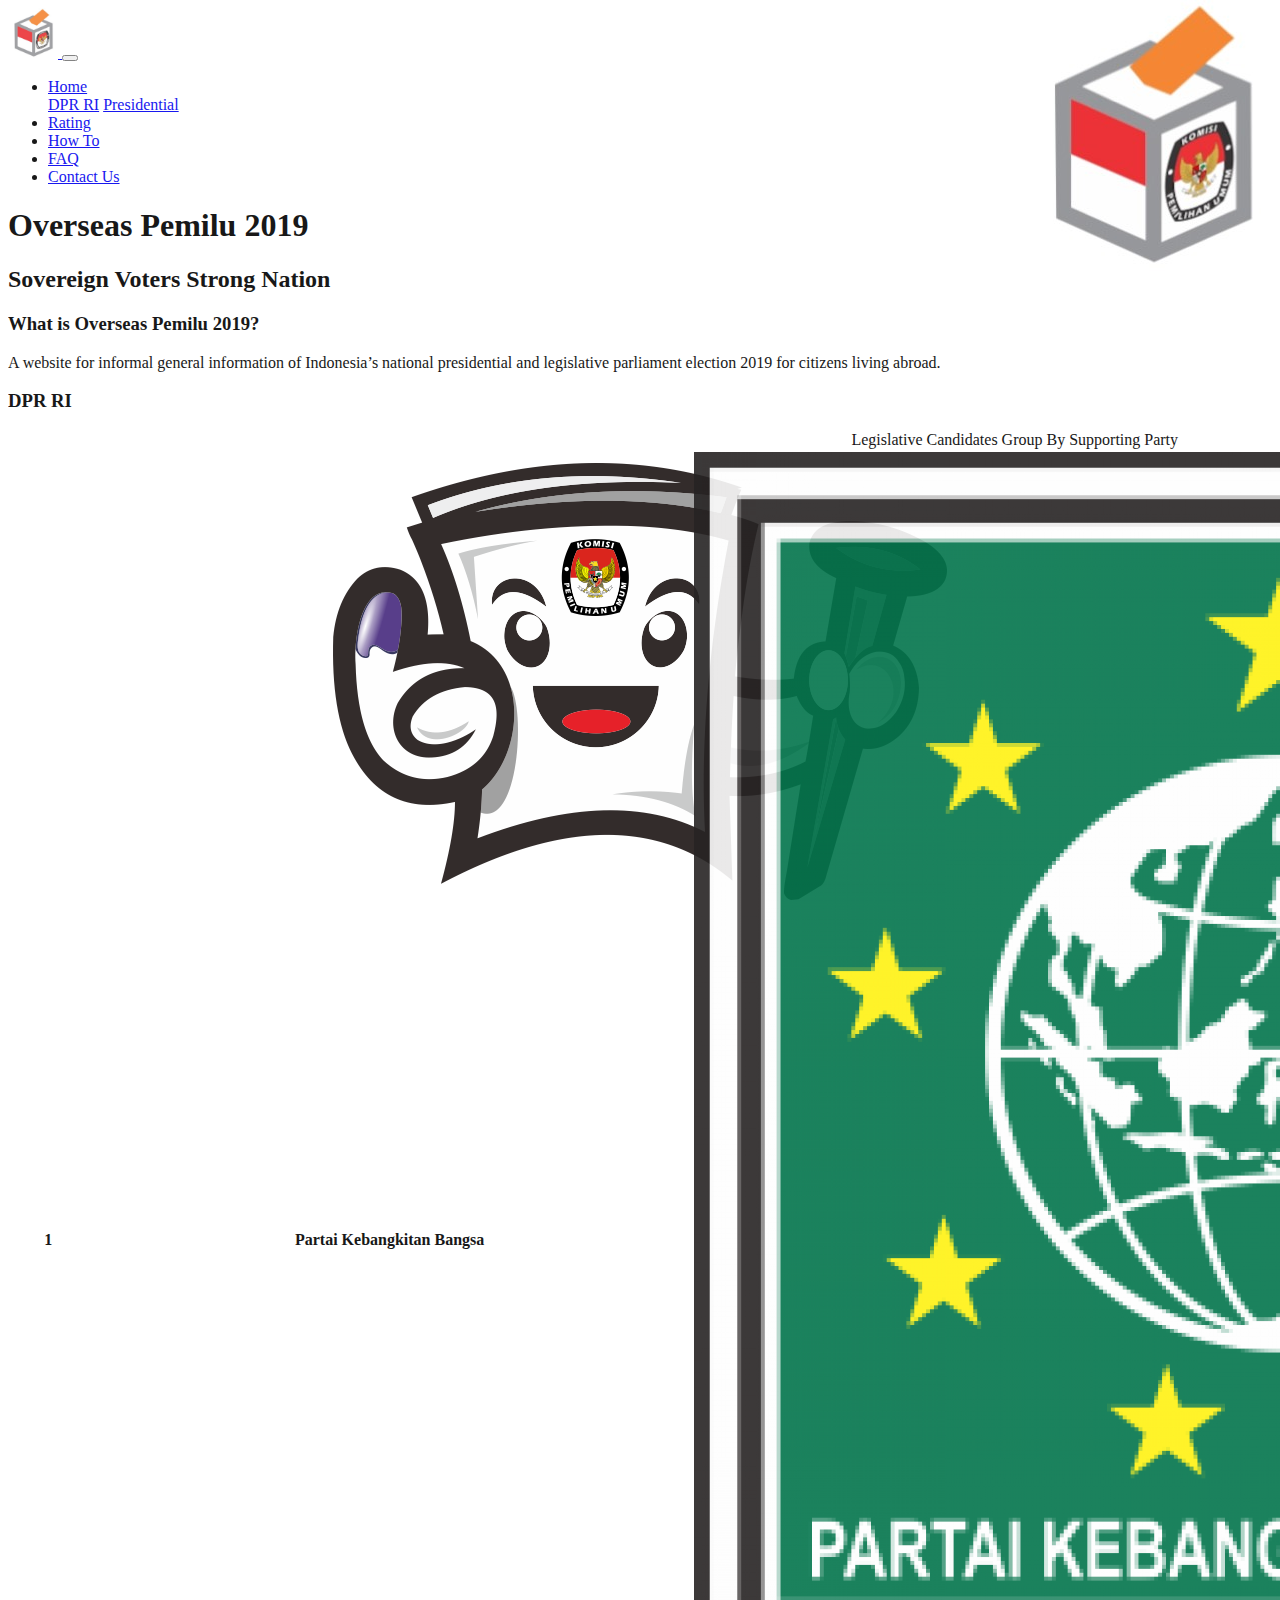
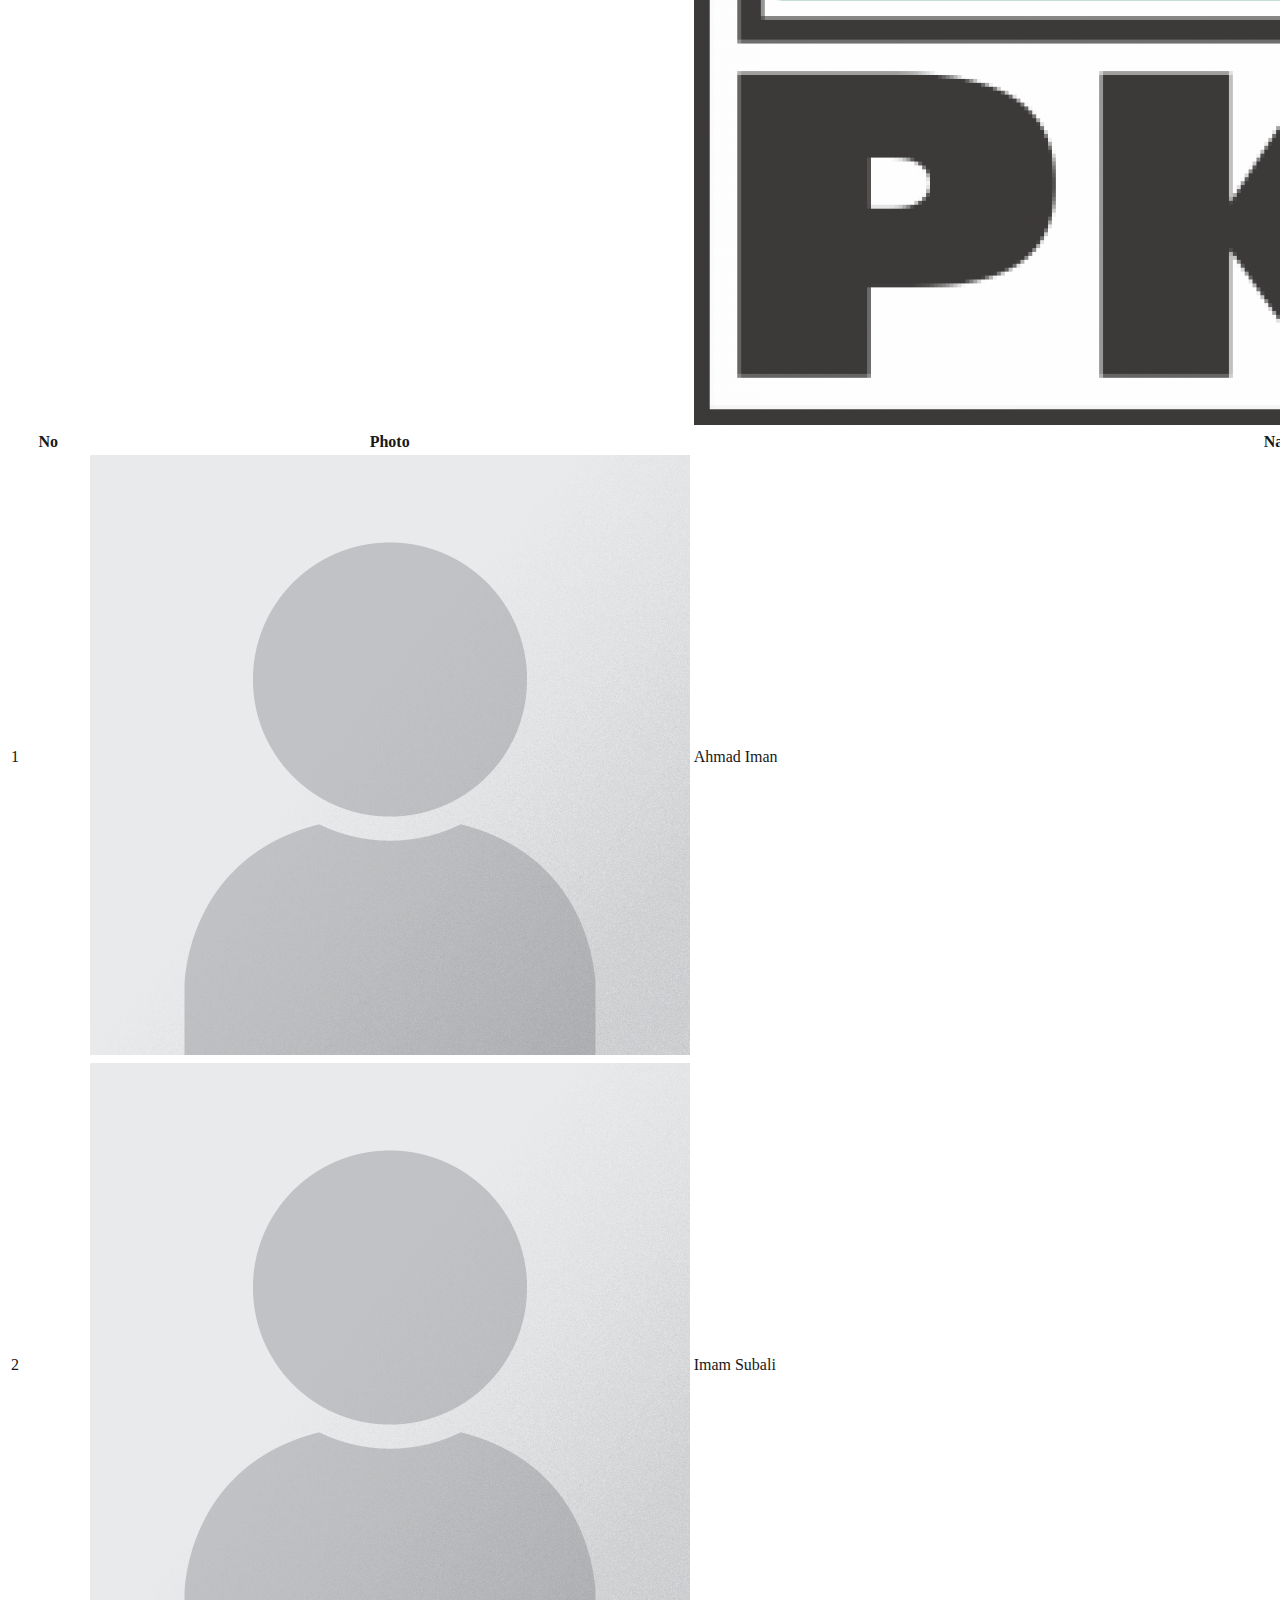
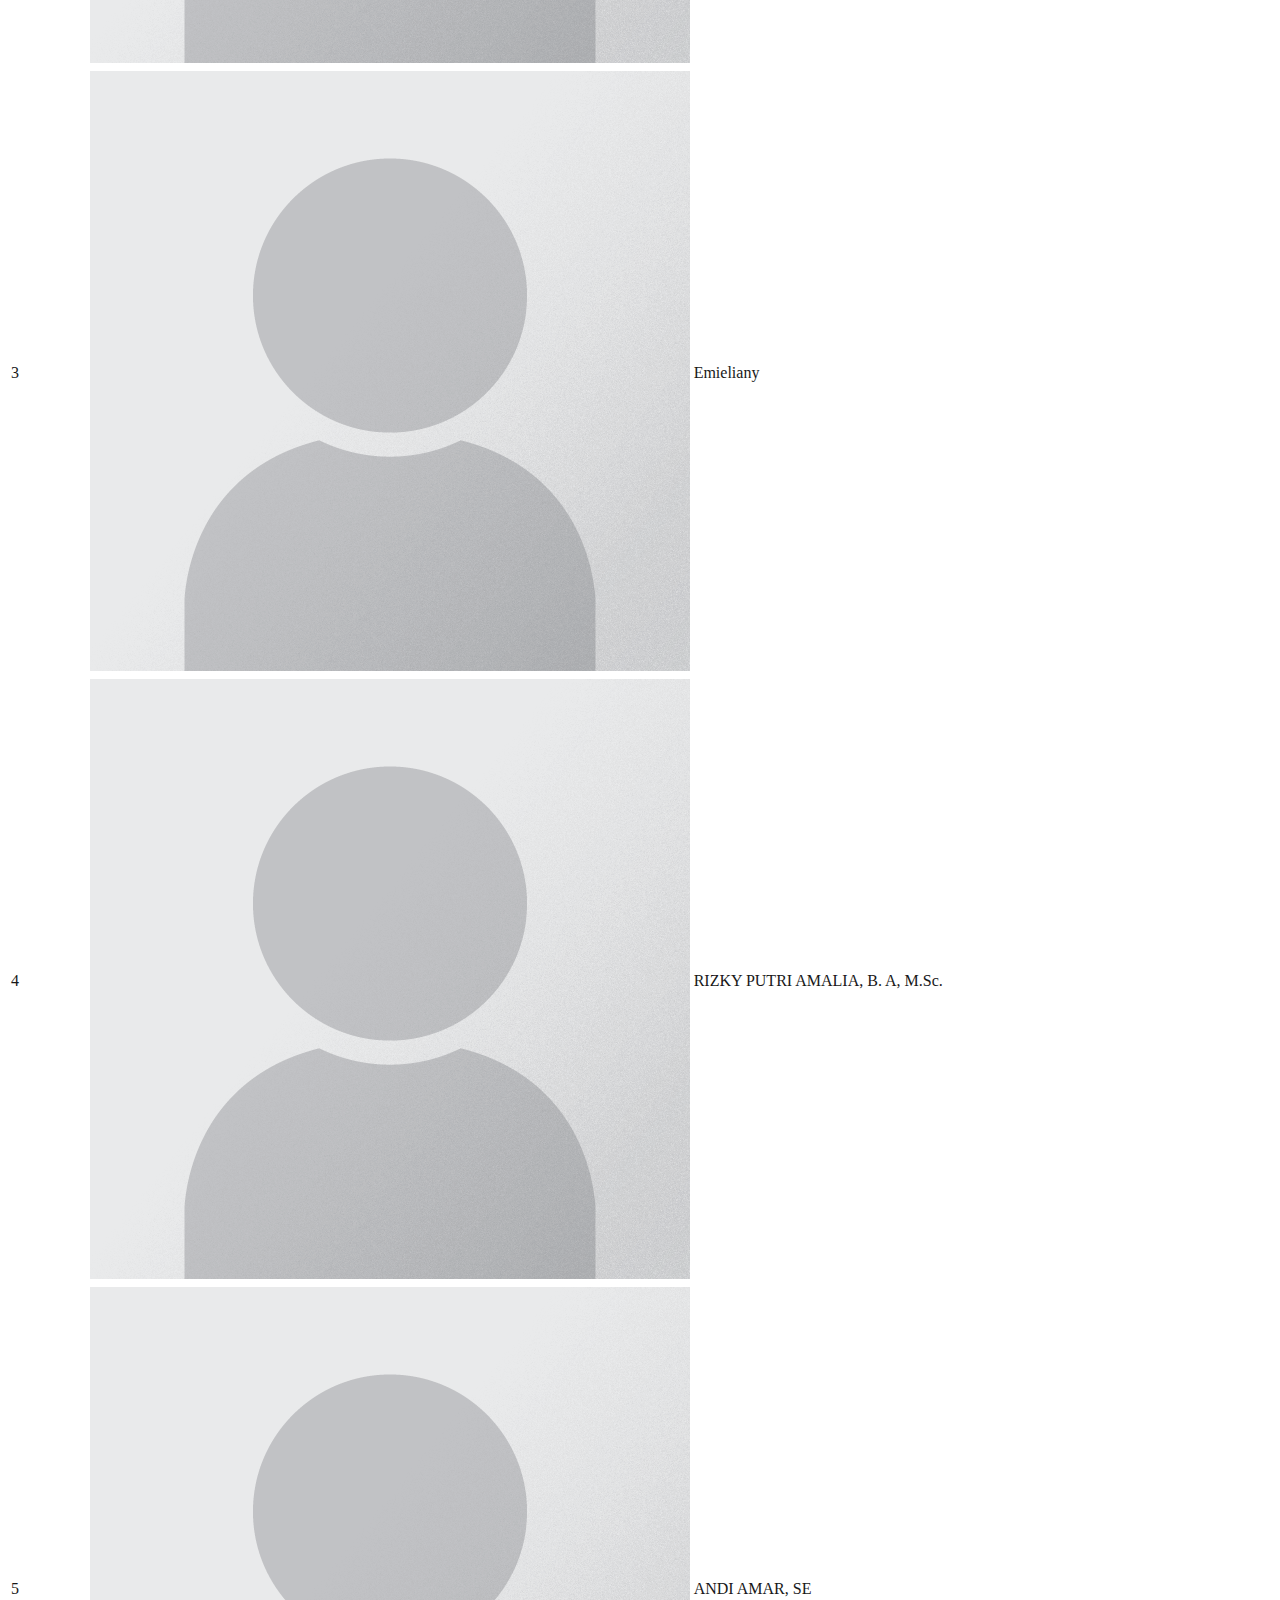
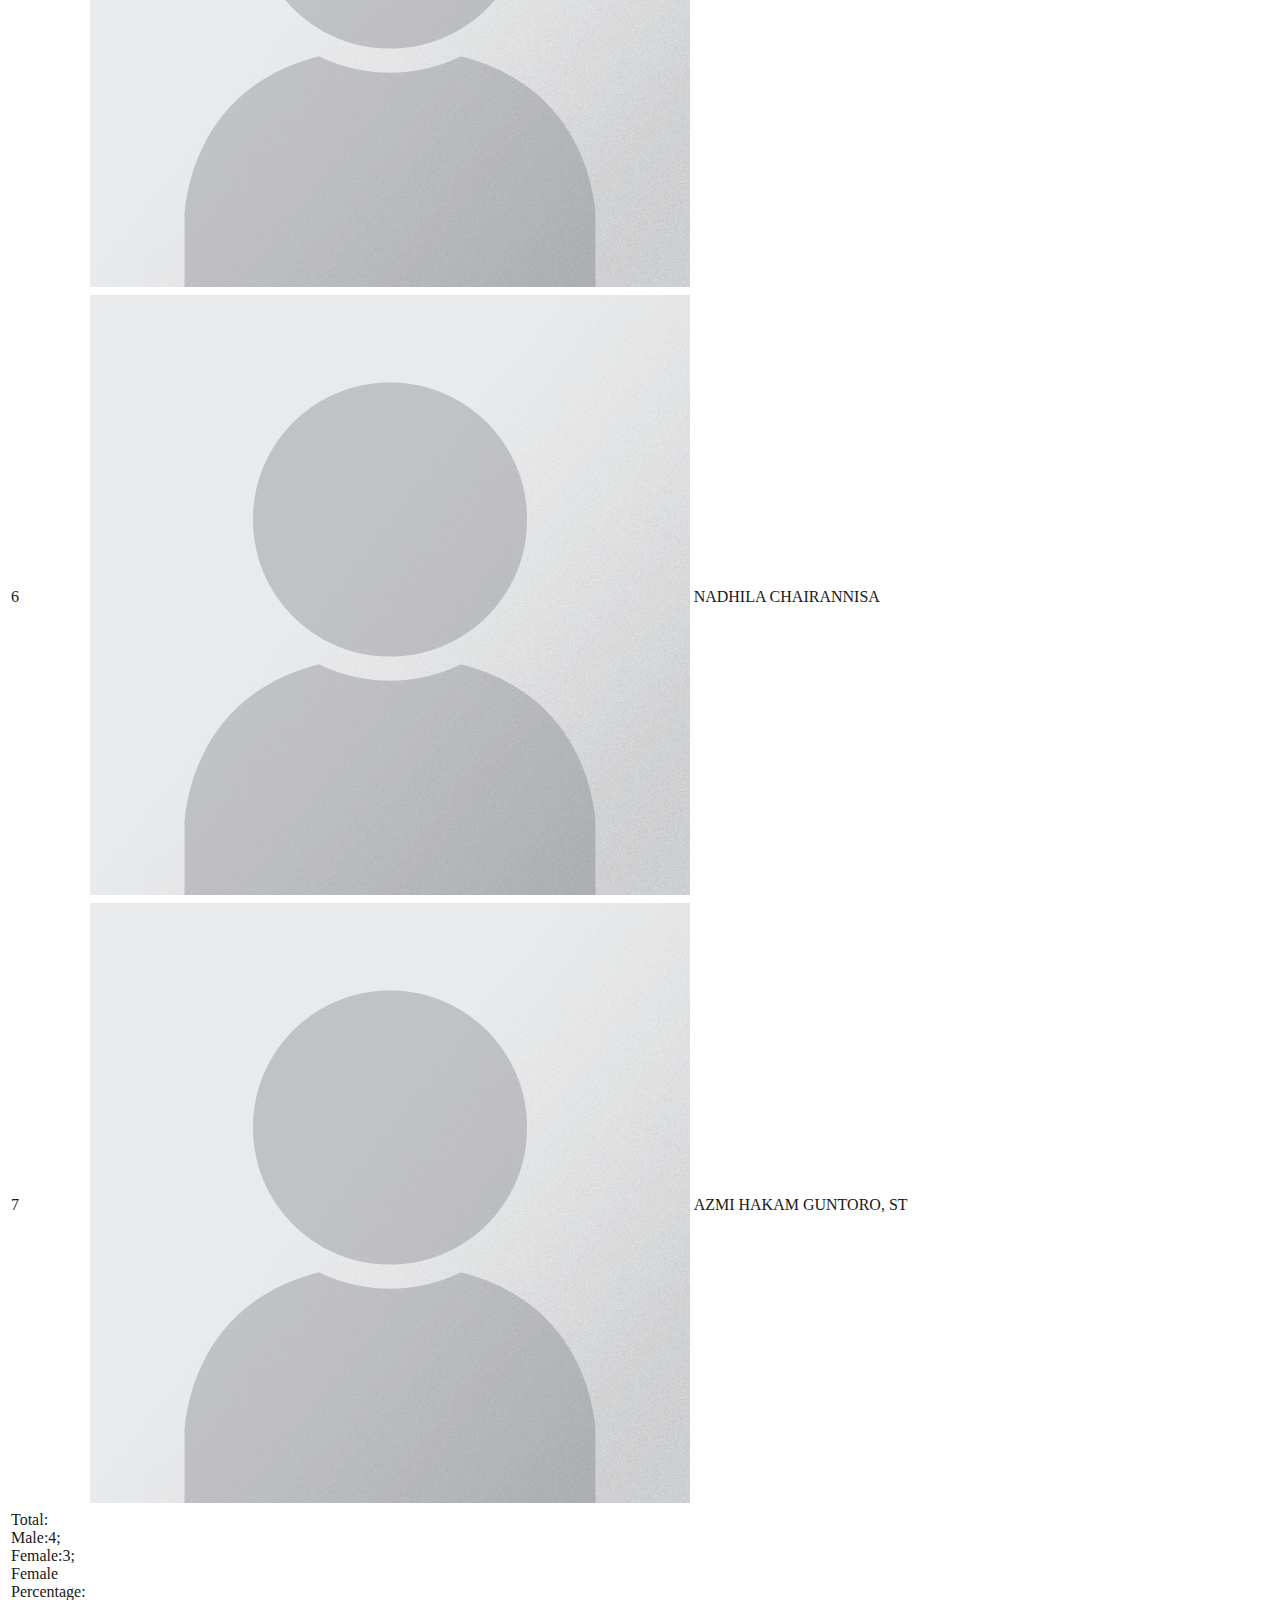
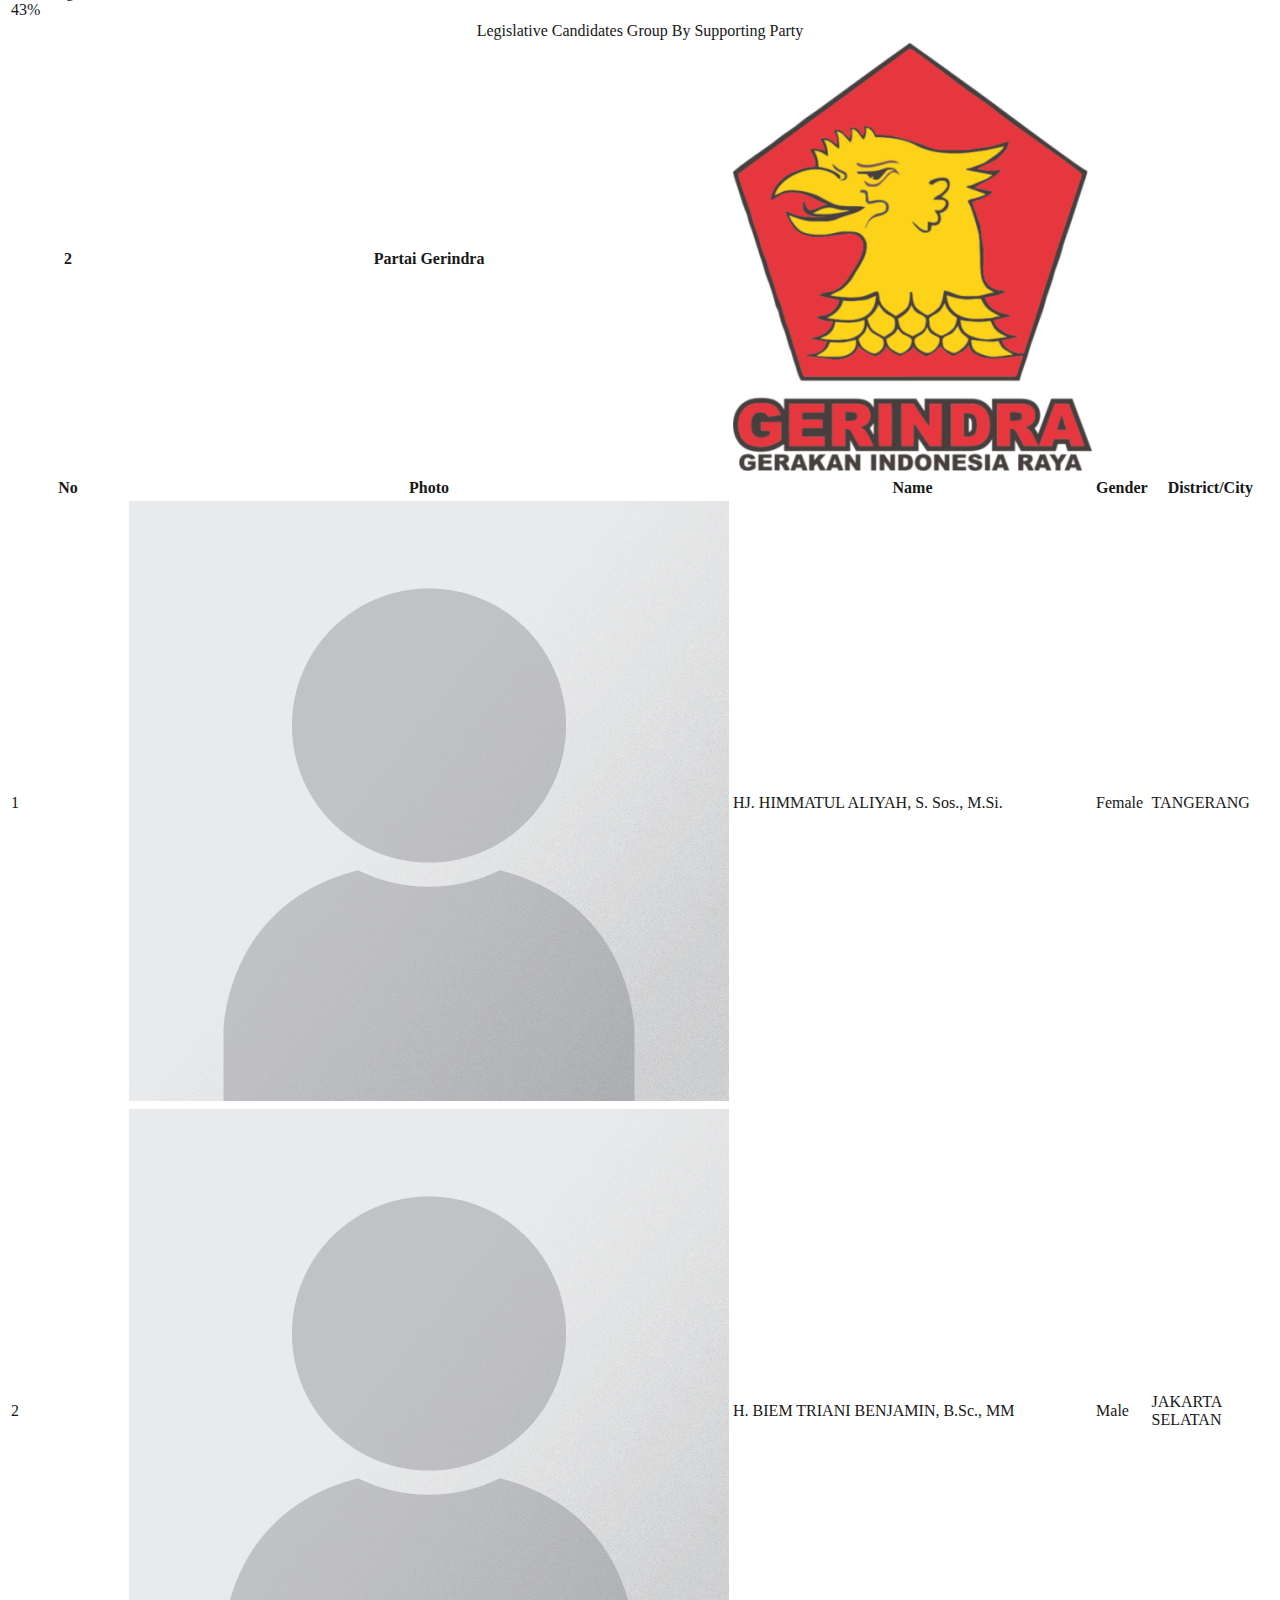
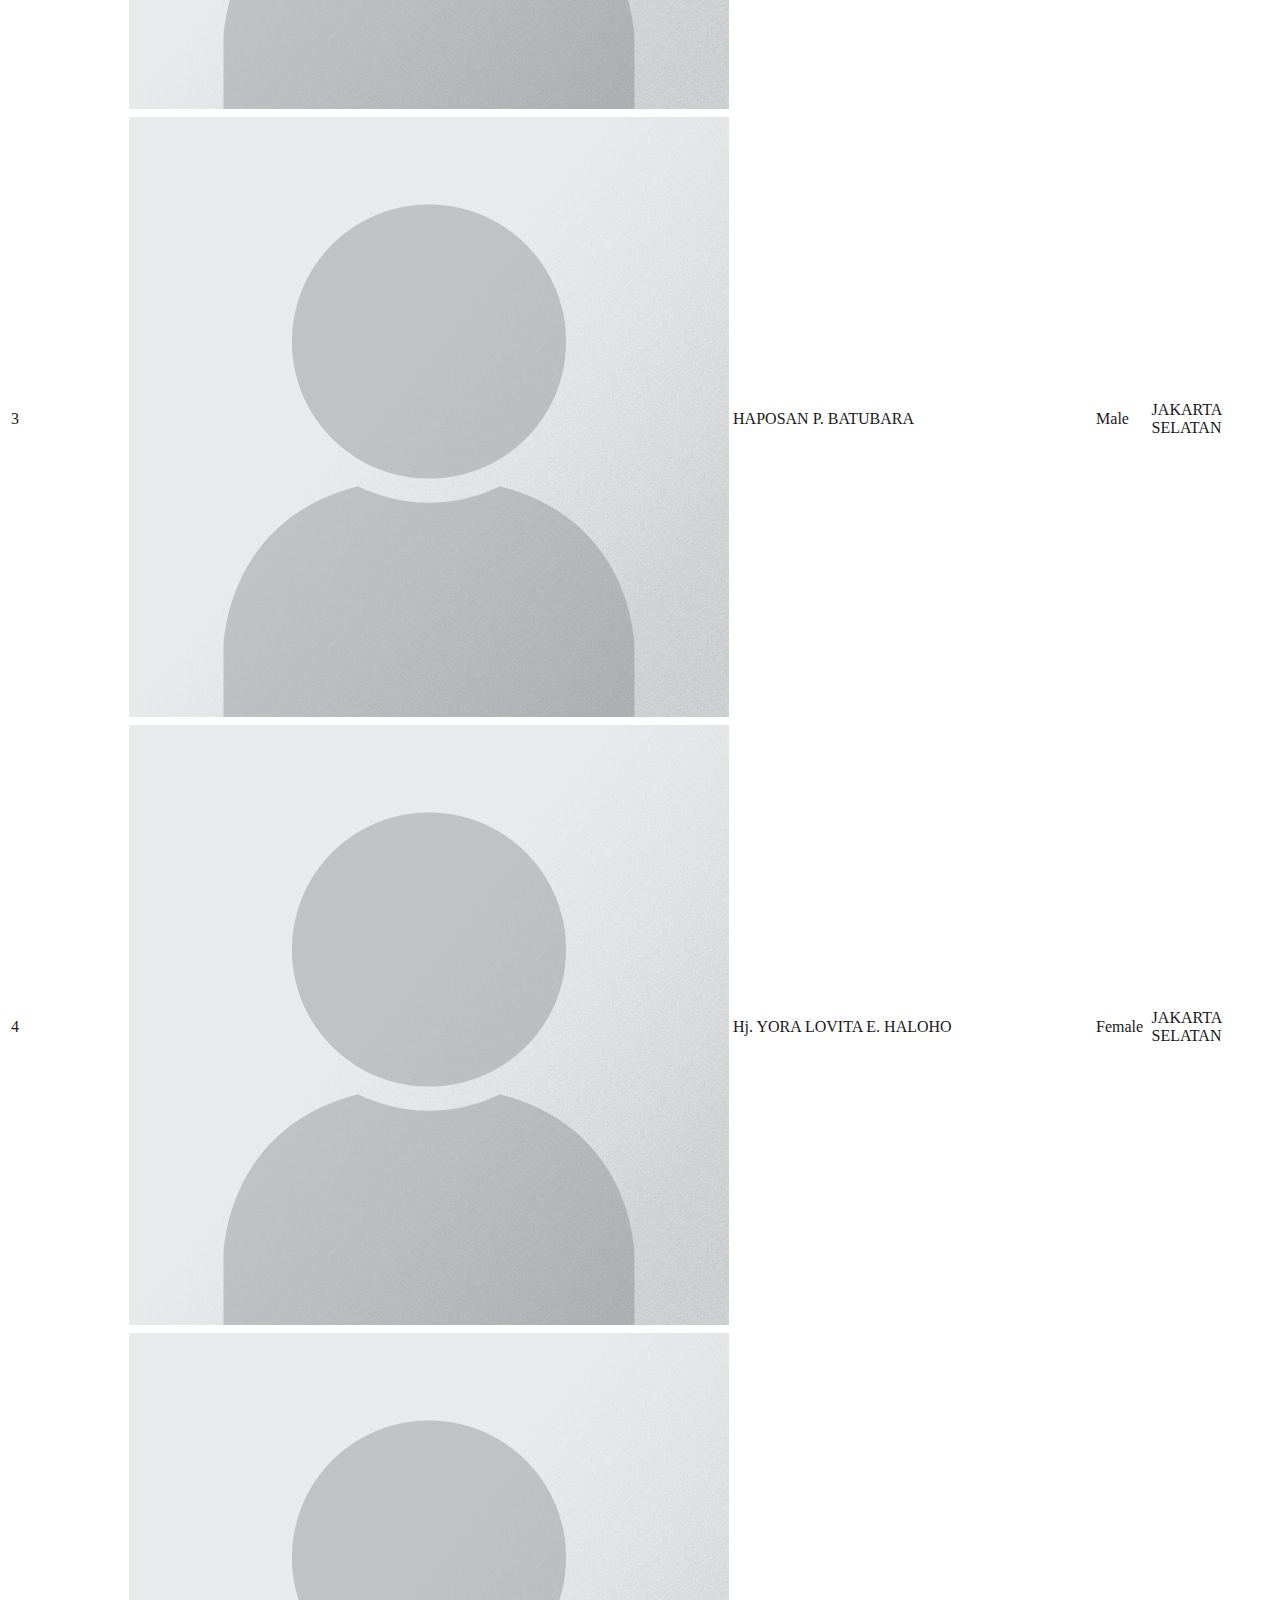
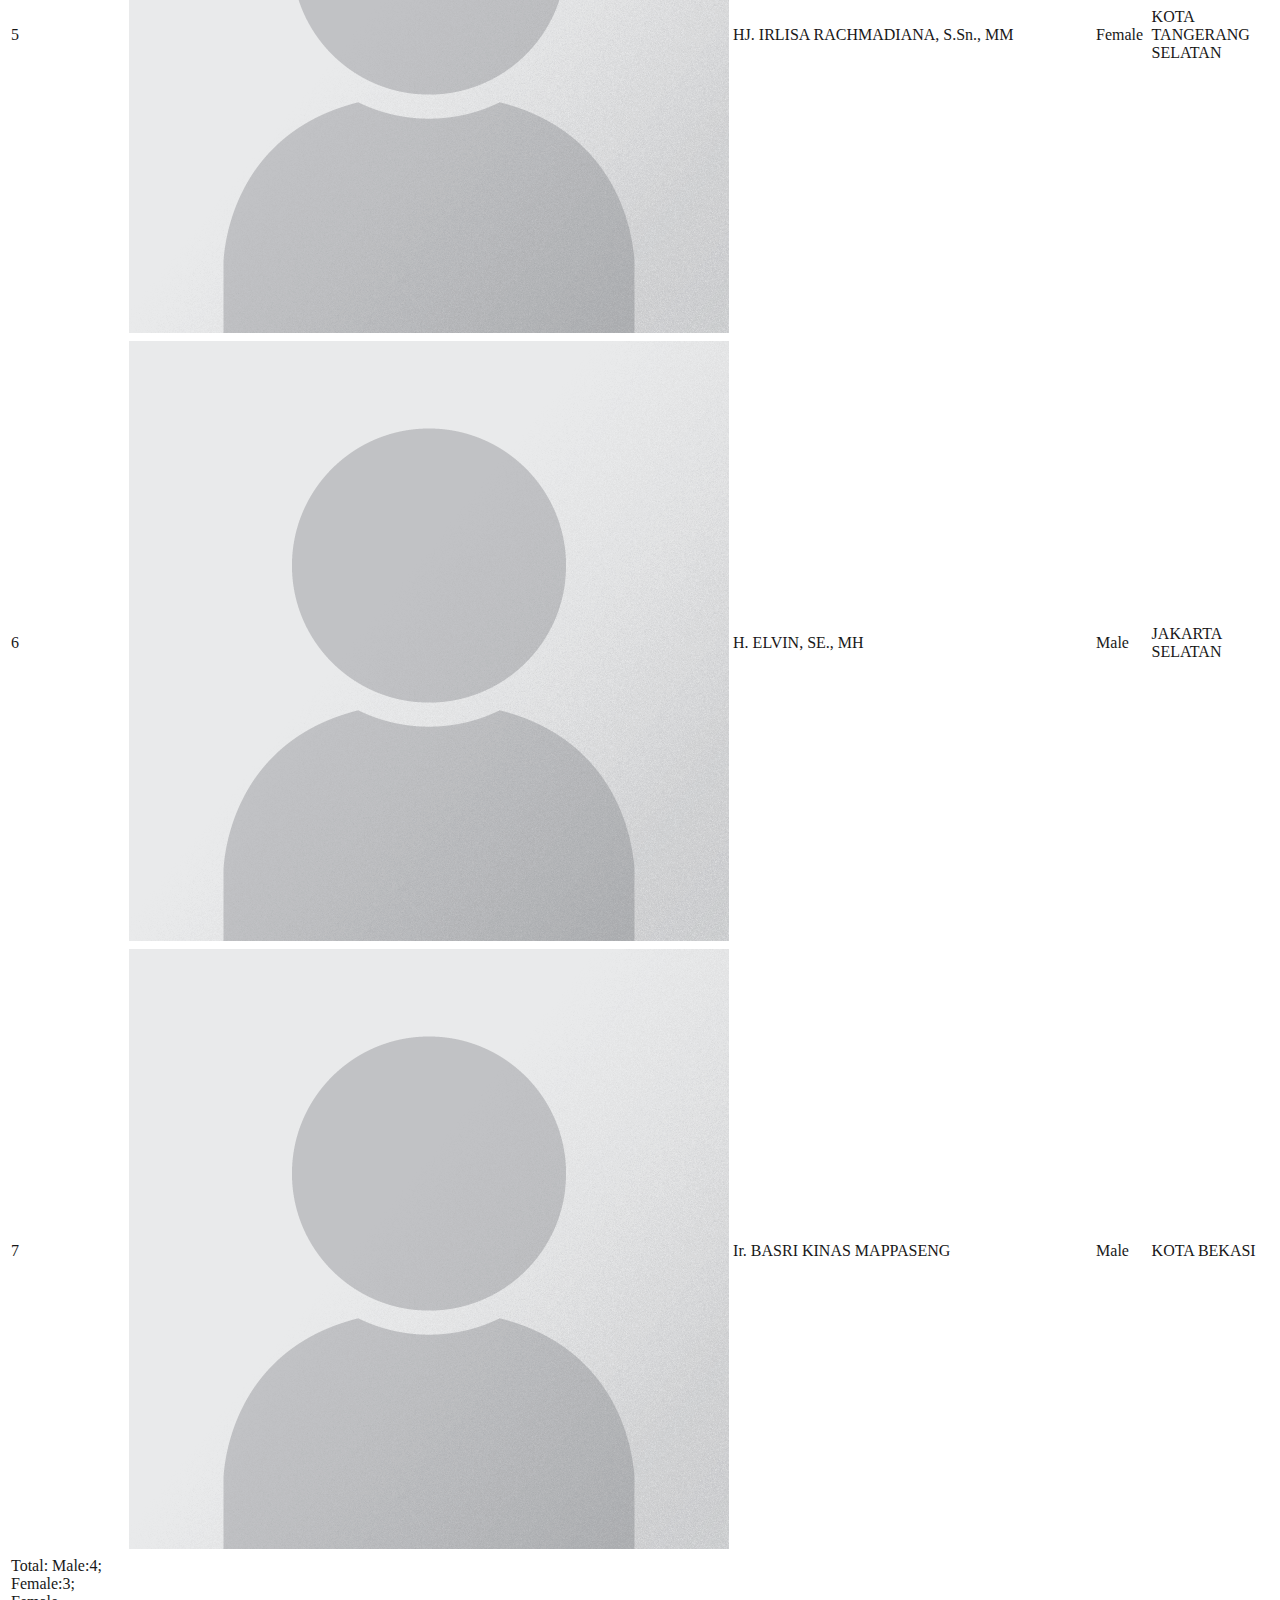
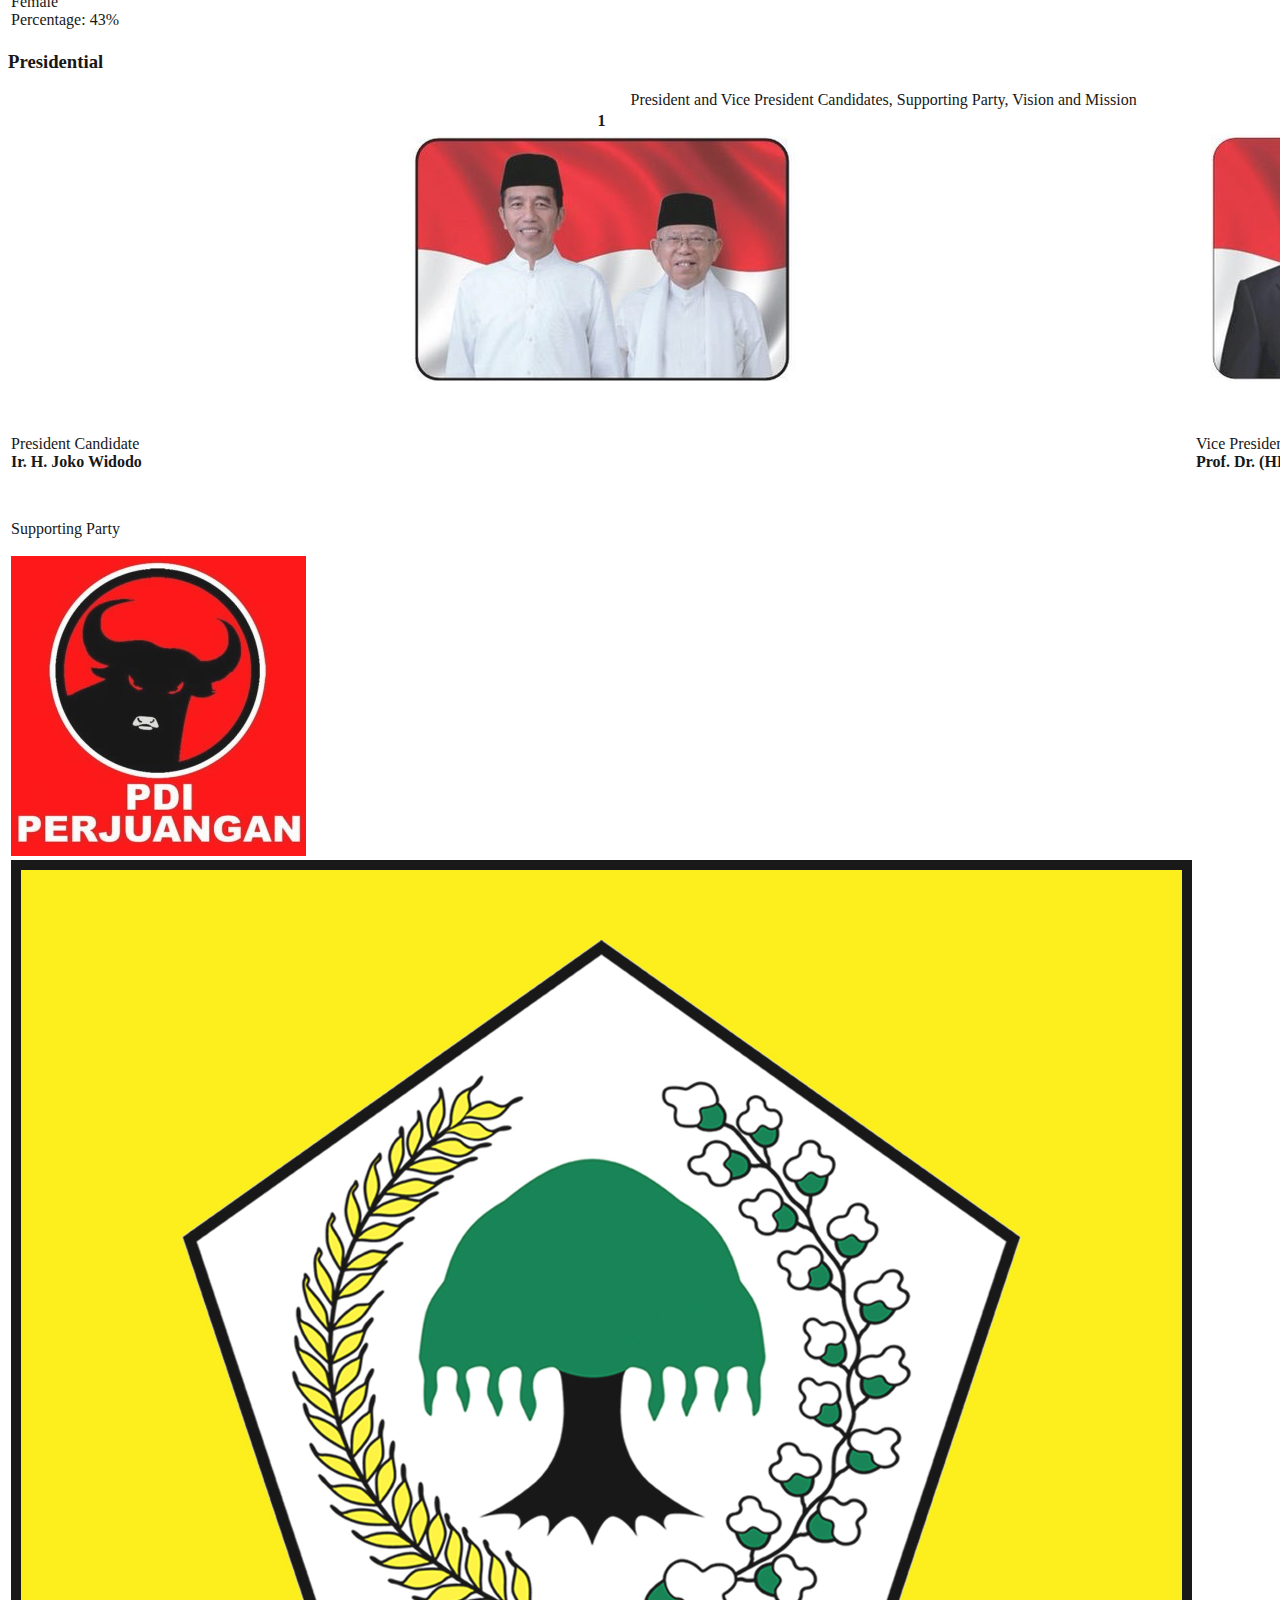
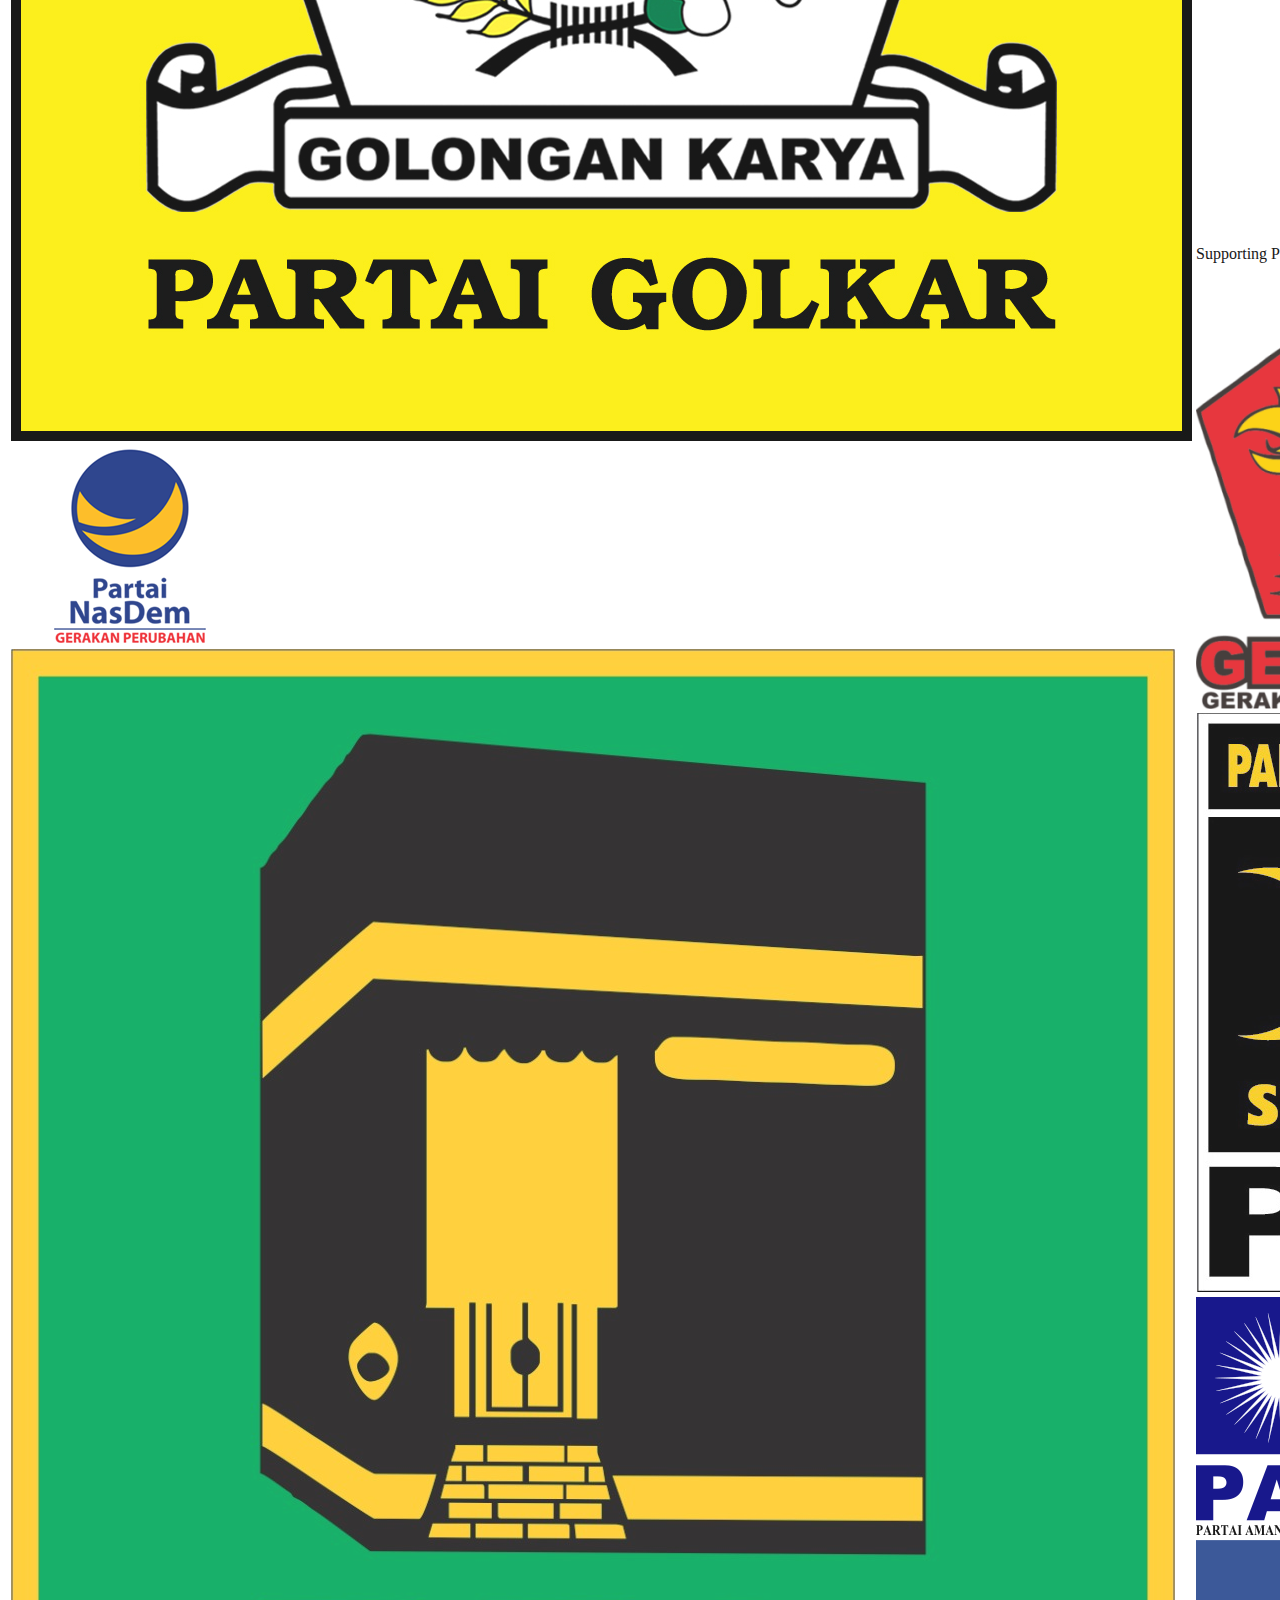
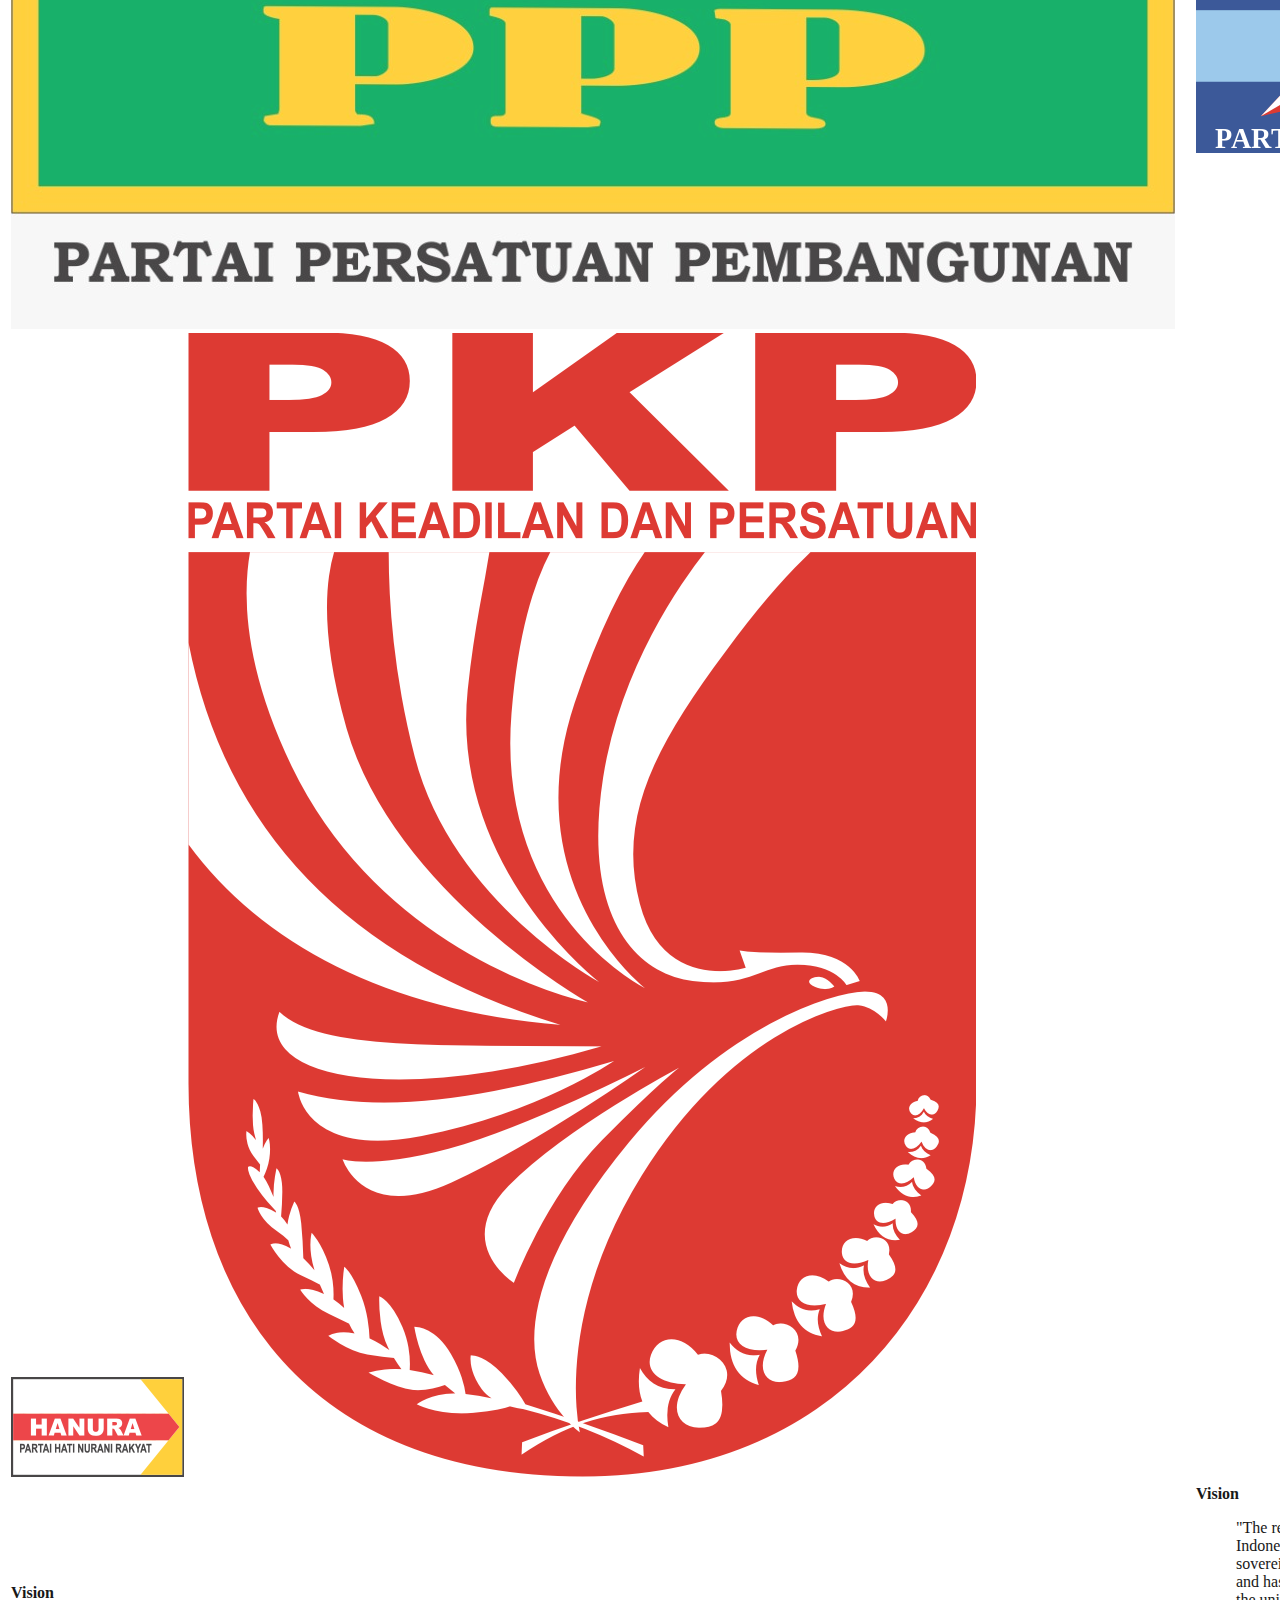
==== commit 48092e77: "modify html5 page and xhtml page" ====
--- a/index.html
+++ b/index.html
@@ -23,8 +23,8 @@
     <script src="https://code.jquery.com/jquery-3.3.1.slim.min.js" integrity="sha384-q8i/X+965DzO0rT7abK41JStQIAqVgRVzpbzo5smXKp4YfRvH+8abtTE1Pi6jizo" crossorigin="anonymous"></script>
     <script src="https://cdnjs.cloudflare.com/ajax/libs/popper.js/1.14.3/umd/popper.min.js" integrity="sha384-ZMP7rVo3mIykV+2+9J3UJ46jBk0WLaUAdn689aCwoqbBJiSnjAK/l8WvCWPIPm49" crossorigin="anonymous"></script>
     <script src="https://stackpath.bootstrapcdn.com/bootstrap/4.1.3/js/bootstrap.min.js" integrity="sha384-ChfqqxuZUCnJSK3+MXmPNIyE6ZbWh2IMqE241rYiqJxyMiZ6OW/JmZQ5stwEULTy" crossorigin="anonymous"></script>
-    <style type="text/css">
-    body {
+    <style>
+        body {
         background-color: white;
         margin-bottom: 100px;
         background: url("../images/logo-kotak-pemilu.jpg") right top no-repeat, url("../images/mascot.png") fixed bottom no-repeat;
@@ -68,6 +68,7 @@
                 </div>
             </nav>
         </header>
+        
         <div class="container-fluid">
             <h1>Overseas Pemilu 2019</h1>
             <h2 class="lead">Sovereign Voters Strong Nation</h2>
@@ -75,13 +76,13 @@
             <p class="lead">A website for informal general information of Indonesia’s national presidential and legislative parliament election 2019 for citizens living abroad.</p>
             <h3 id="pdpr">DPR RI</h3>
             <div class="table-responsive">
-                <table class="table">
+                <table class="table" summary="Legislative Candidates Group By Supporting Party<">
                     <caption>Legislative Candidates Group By Supporting Party</caption>
                     <thead>
                         <tr class="d-flex">
                             <th class="col-1 display-4 text-center">1</th>
                             <th class="col-7 display-4 text-center">Partai Kebangkitan Bangsa</th>
-                            <th class="col-4"><img alt="Partai Kebangkitan Bangsa Logo" src="images/pkb.png" class="img-fluid"></th>
+                            <th class="col-4"><img alt="Partai Kebangkitan Bangsa Logo" src="images/pkb.png" class="img-thumbnail"></th>
                         </tr>
                         <tr class="d-flex">
                             <th class="col-1">No</th>
@@ -150,12 +151,13 @@
                 </table>
             </div>
             <div class="table-responsive">
-                <table class="table">
+                <table class="table" summary="Legislative Candidates Group By Supporting Party<">
+                    <caption>Legislative Candidates Group By Supporting Party</caption>
                     <thead>
                         <tr class="d-flex">
                             <th class="col-1 display-4 text-center">2</th>
                             <th class="col-7 display-4 text-center">Partai Gerindra</th>
-                            <th class="col-4"><img alt="Partai Gerindra Logo" src="images/gerindra.png" class="img-fluid"></th>
+                            <th class="col-4"><img alt="Partai Gerindra Logo" src="images/gerindra.png" class="img-thumbnail"></th>
                         </tr>
                         <tr class="d-flex">
                             <th class="col-1">No</th>
@@ -225,7 +227,7 @@
             </div>
             <h3 id="ppwp">Presidential</h3>
             <div class="table-responsive">
-                <table class="table">
+                <table class="table-bordered" summary="President and Vice President Candidates, Supporting Party, Vision and Mission">
                     <caption>President and Vice President Candidates, Supporting Party, Vision and Mission</caption>
                     <thead>
                         <tr class="d-flex text-center display-4">
@@ -239,21 +241,14 @@
                             <th class="col-6"><img alt="Presidential Candidate 2 Photo" src="images/capres2.png" class="img-fluid"></th>
                         </tr>
                         <tr class="d-flex text-center">
-                            <div class="col-6">
-                                <td class="col-3">President Candidate<br><strong>Ir. H. Joko Widodo</strong></td>
-                                <td class="col-3">Vice President Candidate<br><strong>Prof. Dr. (HLC) KH. Ma’ruf Amin</strong></td>
-                            </div>
-                            <div class="col-6">
-                                <td class="col-3">President Candidate<br><strong>H. Prabowo Subianto</strong></td>
-                                <td class="col-3">Vice President Candidate<br><strong>H. Sandiaga Salahuddin Uno</strong></td>
-                            </div>
+                            <td class="col-3">President Candidate<br><strong>Ir. H. Joko Widodo</strong></td>
+                            <td class="col-3">Vice President Candidate<br><strong>Prof. Dr. (HLC) KH. Ma’ruf Amin</strong></td>
+                            <td class="col-3">President Candidate<br><strong>H. Prabowo Subianto</strong></td>
+                            <td class="col-3">Vice President Candidate<br><strong>H. Sandiaga Salahuddin Uno</strong></td>
                         </tr>
                         <tr class="d-flex text-center">
-                            <td class="col-6">Supporting Party</td>
-                            <td class="col-6">Supporting Party</td>
-                        </tr>
-                        <tr class="d-flex">
-                            <td class="justify-content-center flex-wrap col-6">
+                            <td class="col-6">
+                                Supporting Party<br><br>
                                 <img class="img-fluid col-2" src="images/pdip.jpg" alt="PDIP Party Logo">
                                 <img class="img-fluid col-2" src="images/golkar.jpg" alt="Golkar Party Logo">
                                 <img class="img-fluid col-2" src="images/nasdem.png" alt="Nasdem Party Logo">
@@ -261,7 +256,8 @@
                                 <img class="img-fluid col-2" src="images/hanura.png" alt="Hanura Party Logo">
                                 <img class="img-fluid col-2" src="images/pkp.png" alt="PKP Party Logo">
                             </td>
-                            <td class="text-center flex-wrap col-6">
+                            <td class="col-6">
+                                Supporting Party<br><br>
                                 <img class="img-fluid col-2" src="images/gerindra.png" alt="Gerindra Party Logo">
                                 <img class="img-fluid col-2" src="images/pks.jpg" alt="PKS Party Logo">
                                 <img class="img-fluid col-2" src="images/pan.png" alt="PAN Party Logo">
@@ -305,6 +301,40 @@
             </div>
         </div>
     </div>
+    <!-- Footer -->
+    <footer class="page-footer font-small blue pt-4 m-5 pb-5 bg-light">
+        <div class="container-fluid text-center text-md-left">
+            <div class="row">
+                <div class="col-md-6 mt-md-0 mt-3">
+                    <h5 class="text-uppercase">Overseas Pemilu 2019</h5>
+                    <p>Disclaimer, this website is independent website aggregating legislative and presidential data from KPU. This website doesn't affiliated with official KPU website and any political party. Legislative data aggregated from various sources. Data is not guaranteed 100% accurate. There is possibility of incomplete or obsolete data. If you found inaccuracy in the data you can contact the creator at <a href="https://vlogz.win">vlogz.win</a></p>
+                </div>
+                <hr class="clearfix w-100 d-md-none pb-3">
+                <div class="col-md-3 mb-md-0 mb-3">
+                    <h5 class="text-uppercase">Offcial KPU Pemilu website</h5>
+                    <ul class="list-unstyled">
+                        <li>
+                            <a href="https://kpu.go.id">KPU</a>
+                        </li>
+                    </ul>
+                </div>
+                <div class="col-md-3 mb-md-0 mb-3">
+                    <h5 class="text-uppercase">Independent Pemilu 2019 website</h5>
+                    <ul class="list-unstyled">
+                        <li>
+                            <a href="https://kawalpemilu.org">Kawal Pemilu</a>
+                        </li>
+                        <li>
+                            <a href="http://pileg2019.xyz/">Pileg 2019</a>
+                        </li>
+                    </ul>
+                </div>
+            </div>
+        </div>
+        <div class="footer-copyright text-center py-3">© 2019 Copyright:
+            <a href="https://pemilu2019.wlogz.win"> Pemilu 2019</a>
+        </div>
+    </footer>
 </body>
 
 </html>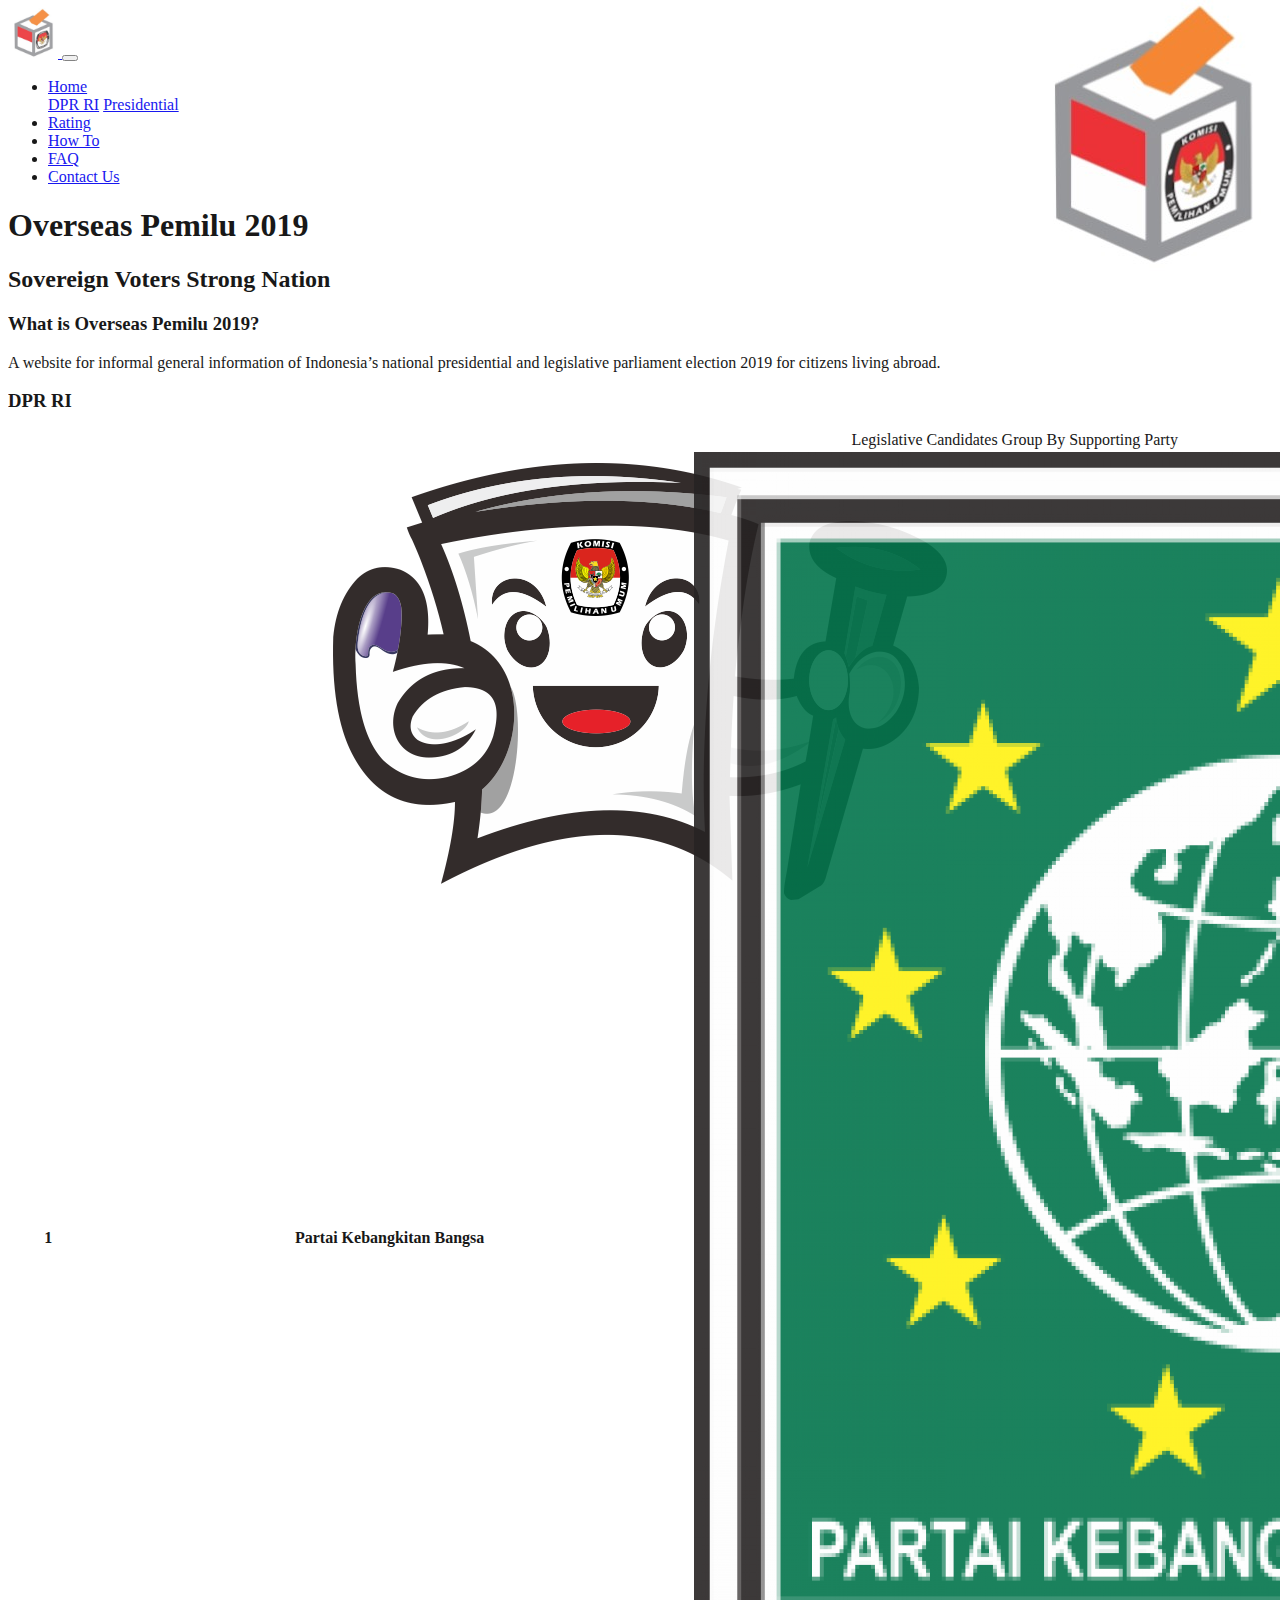
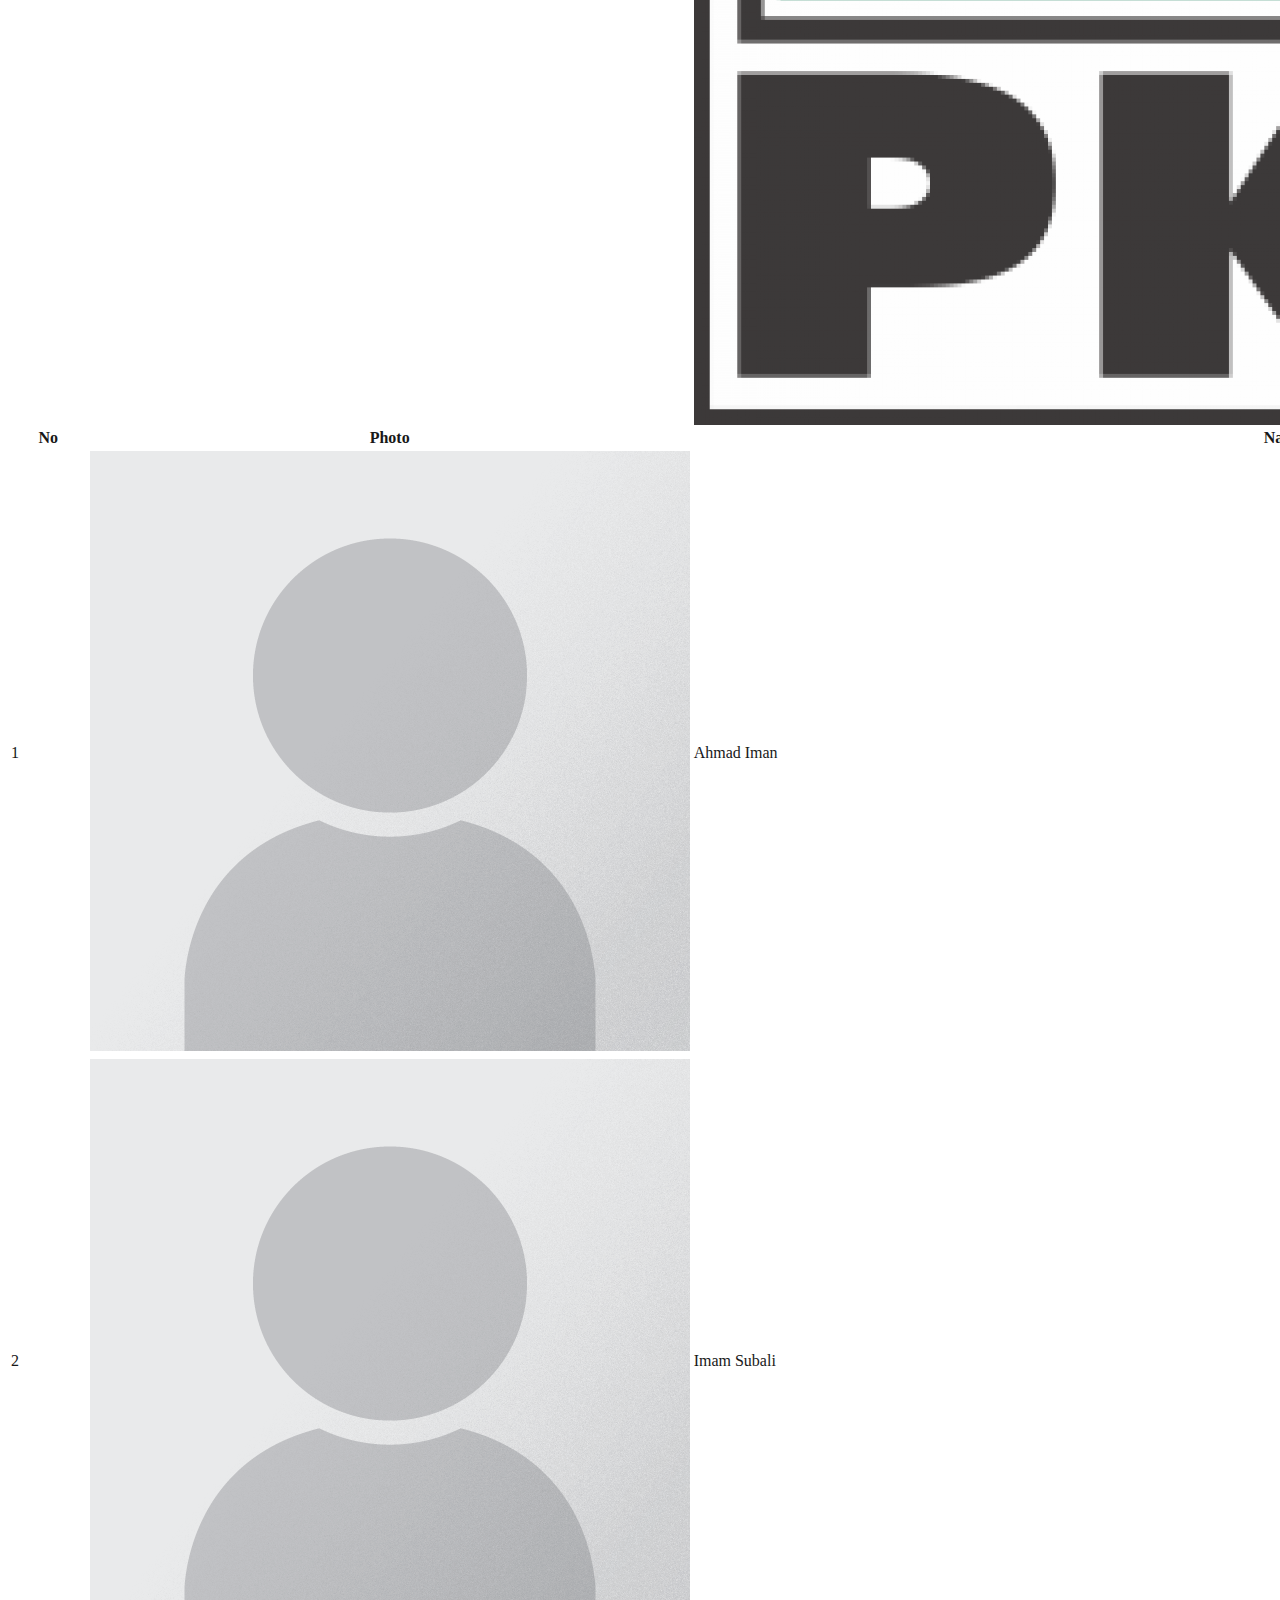
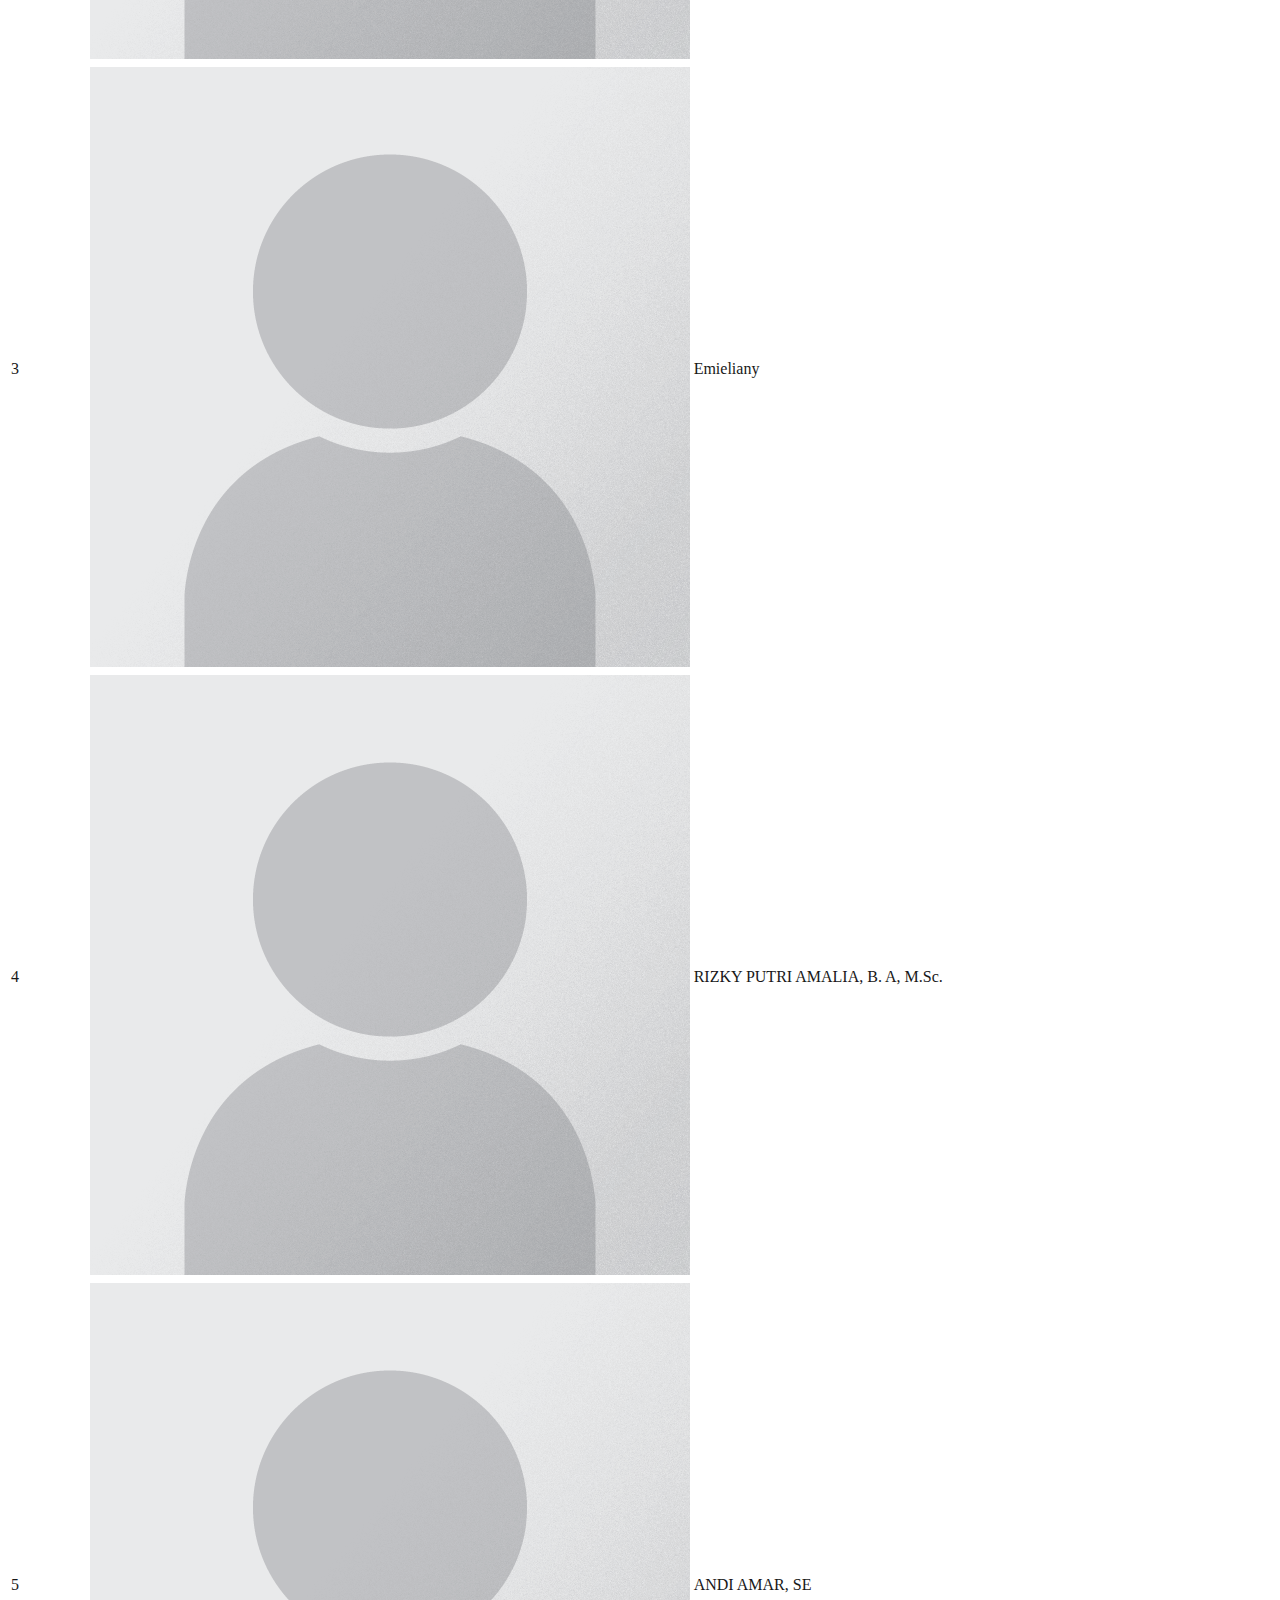
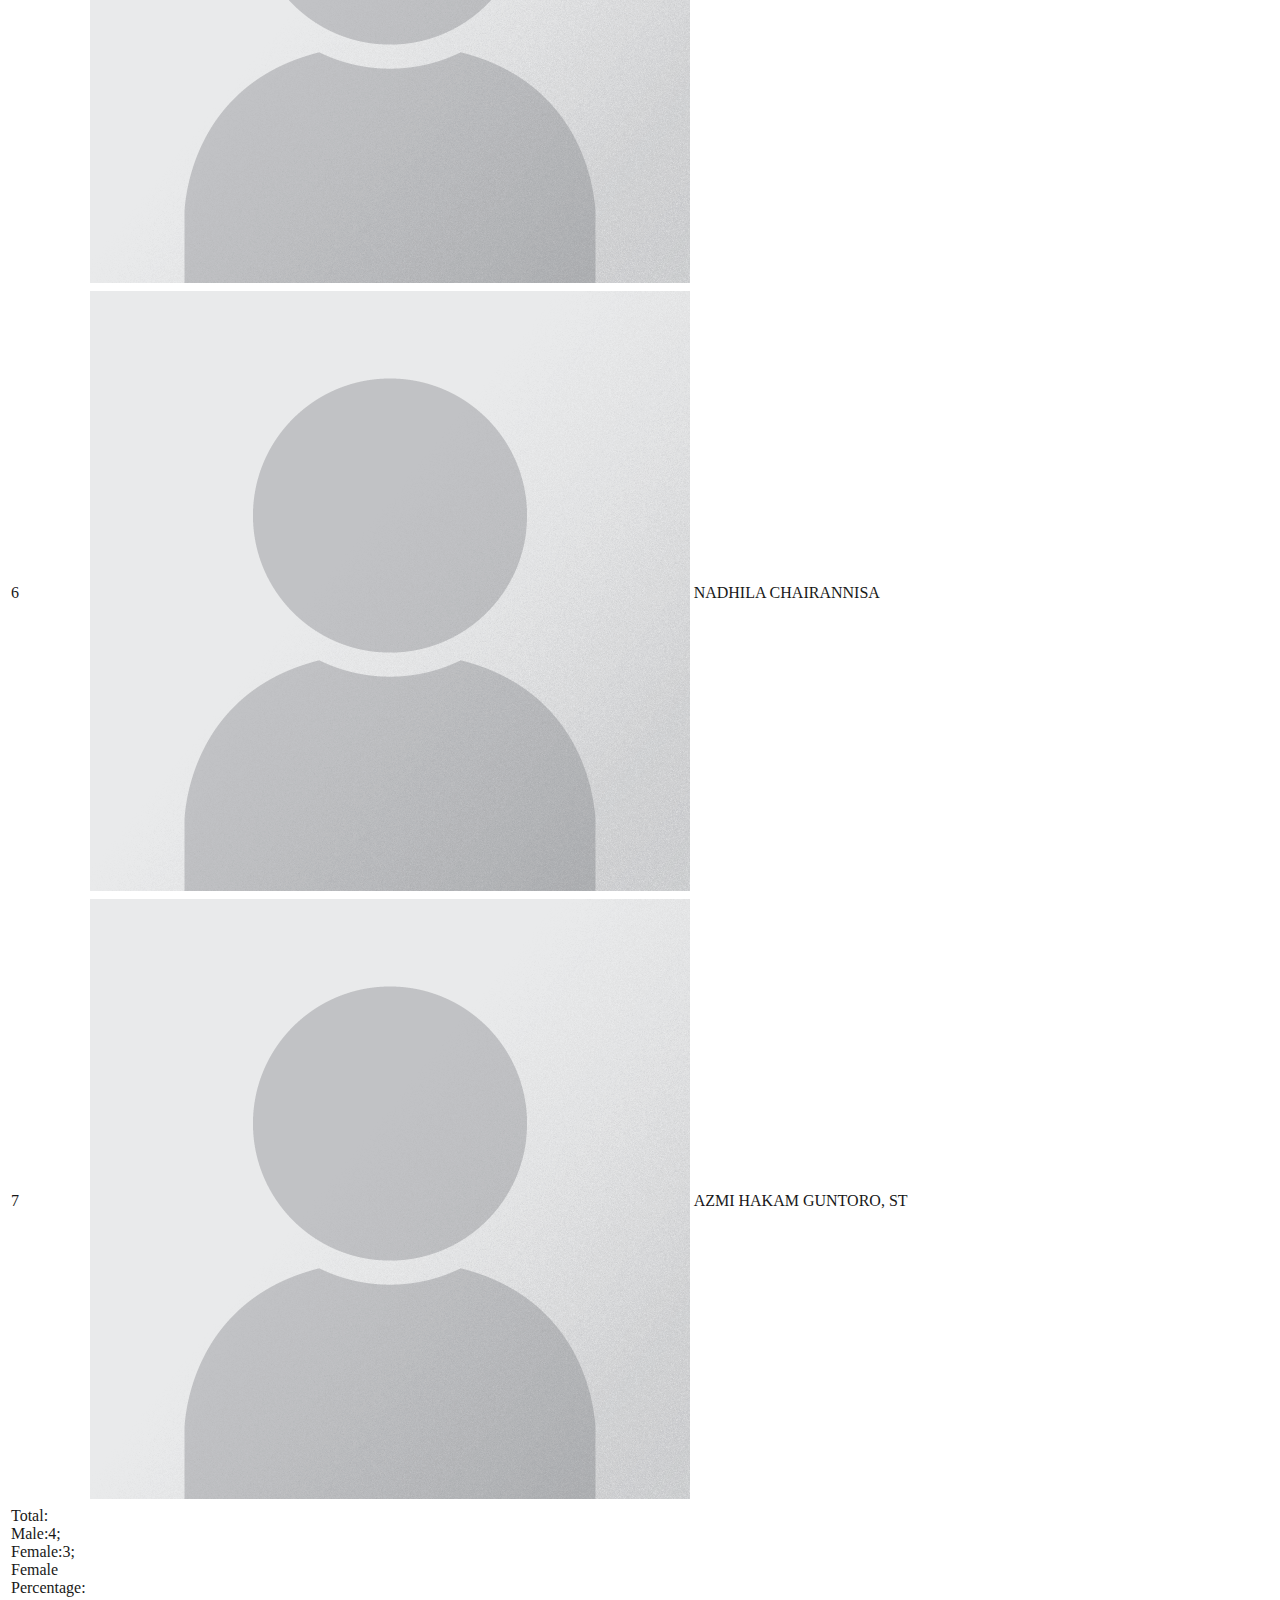
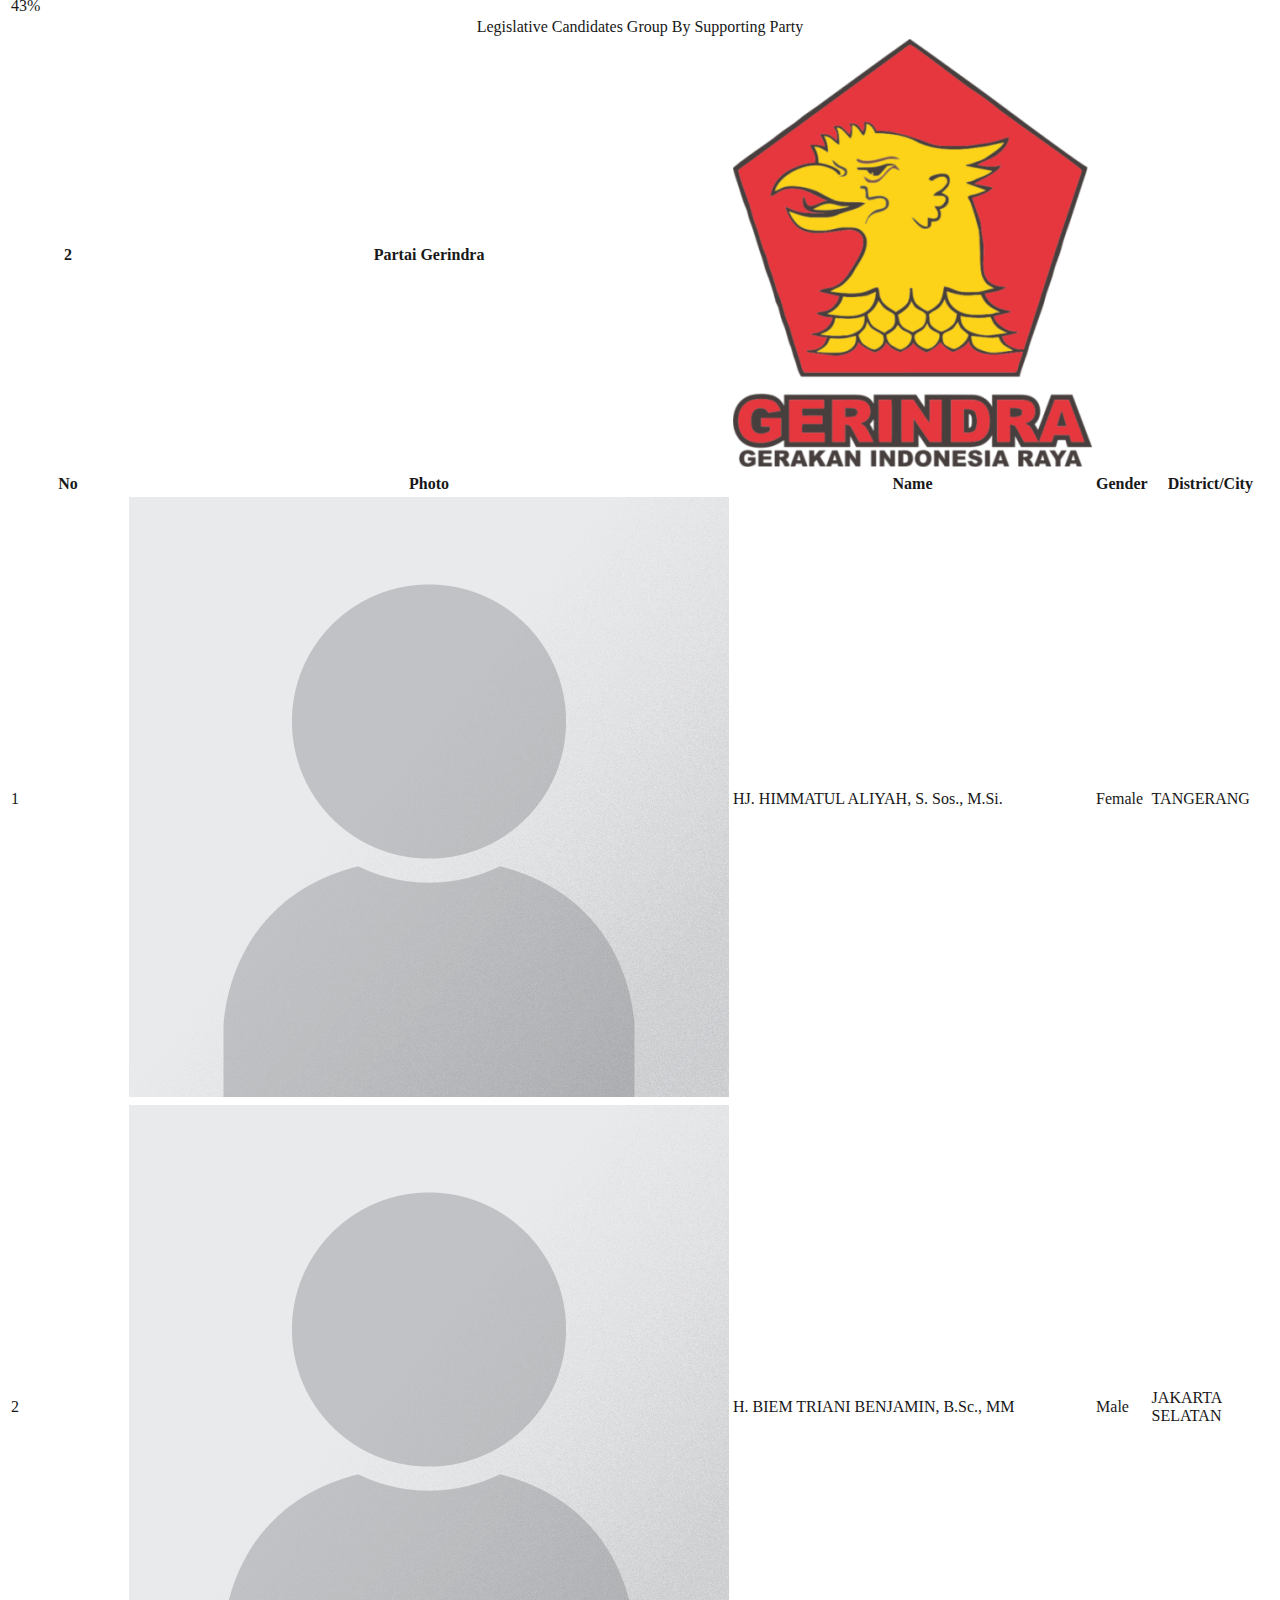
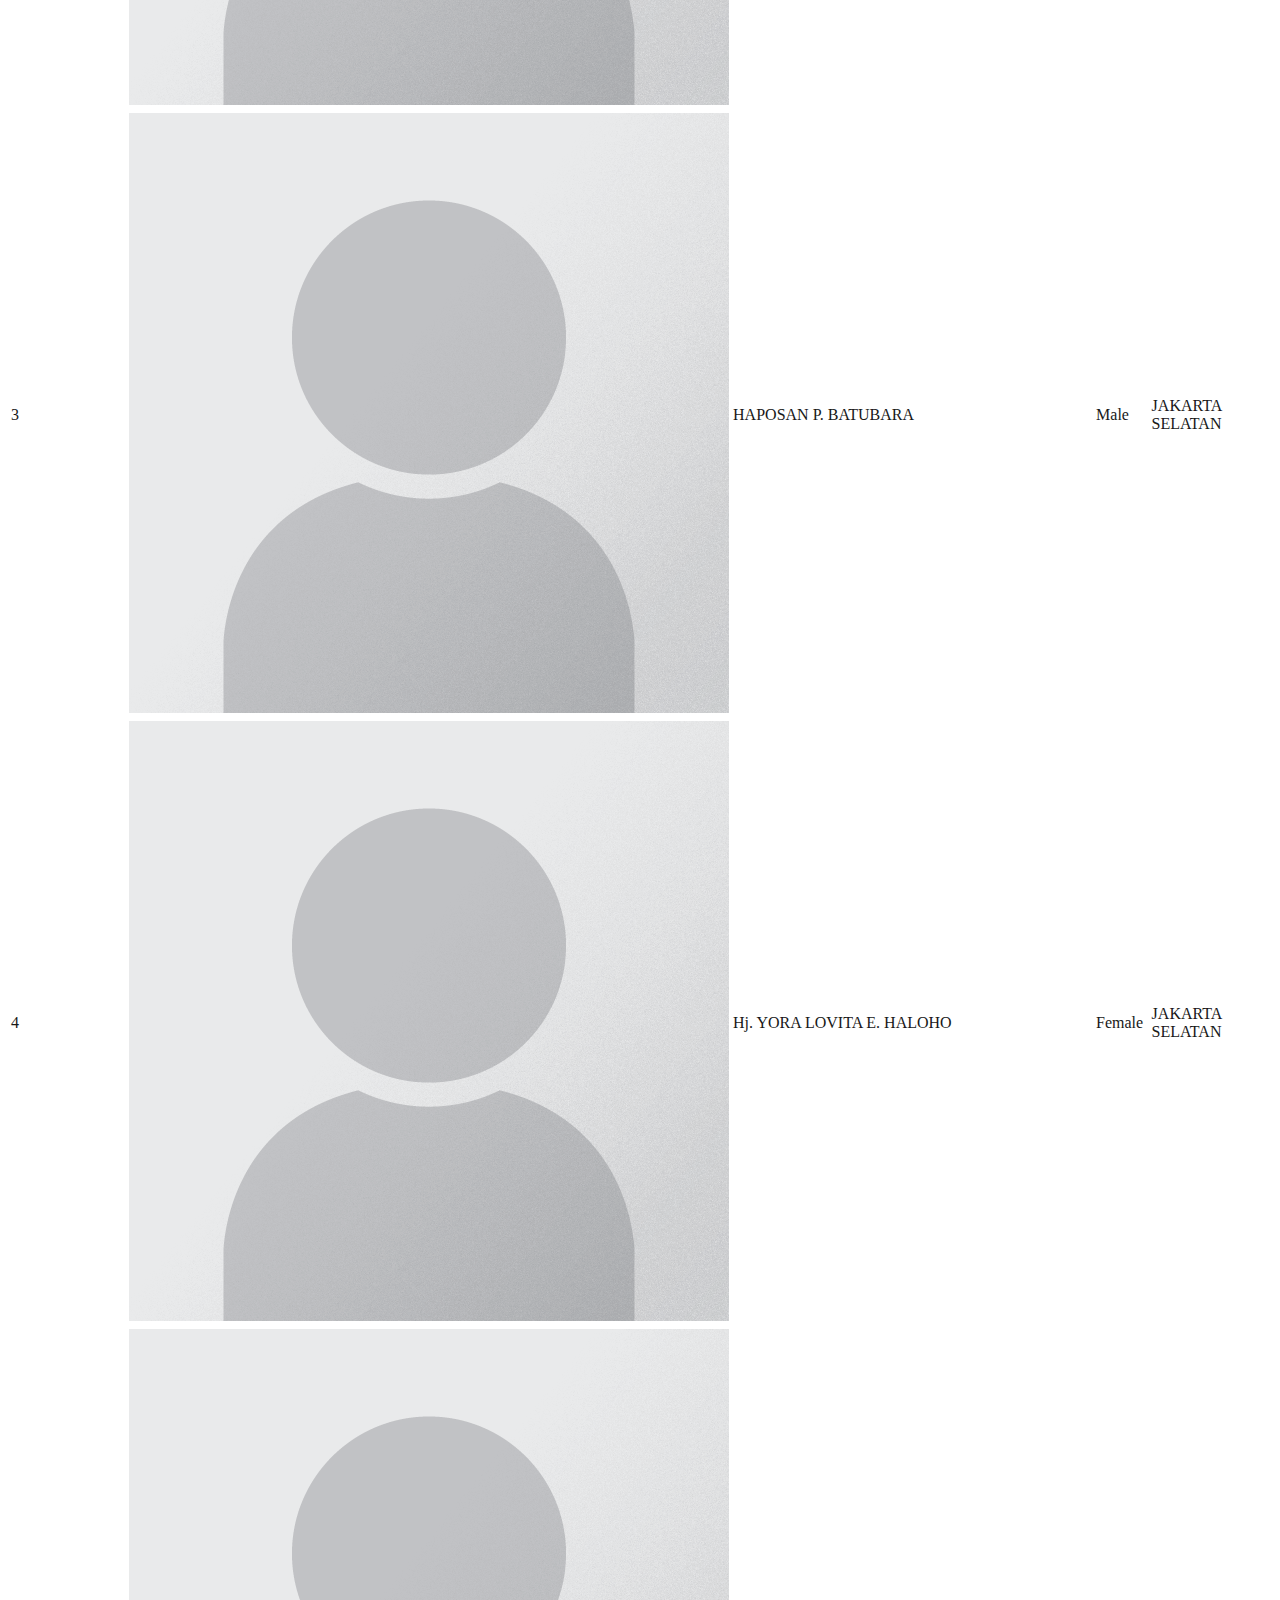
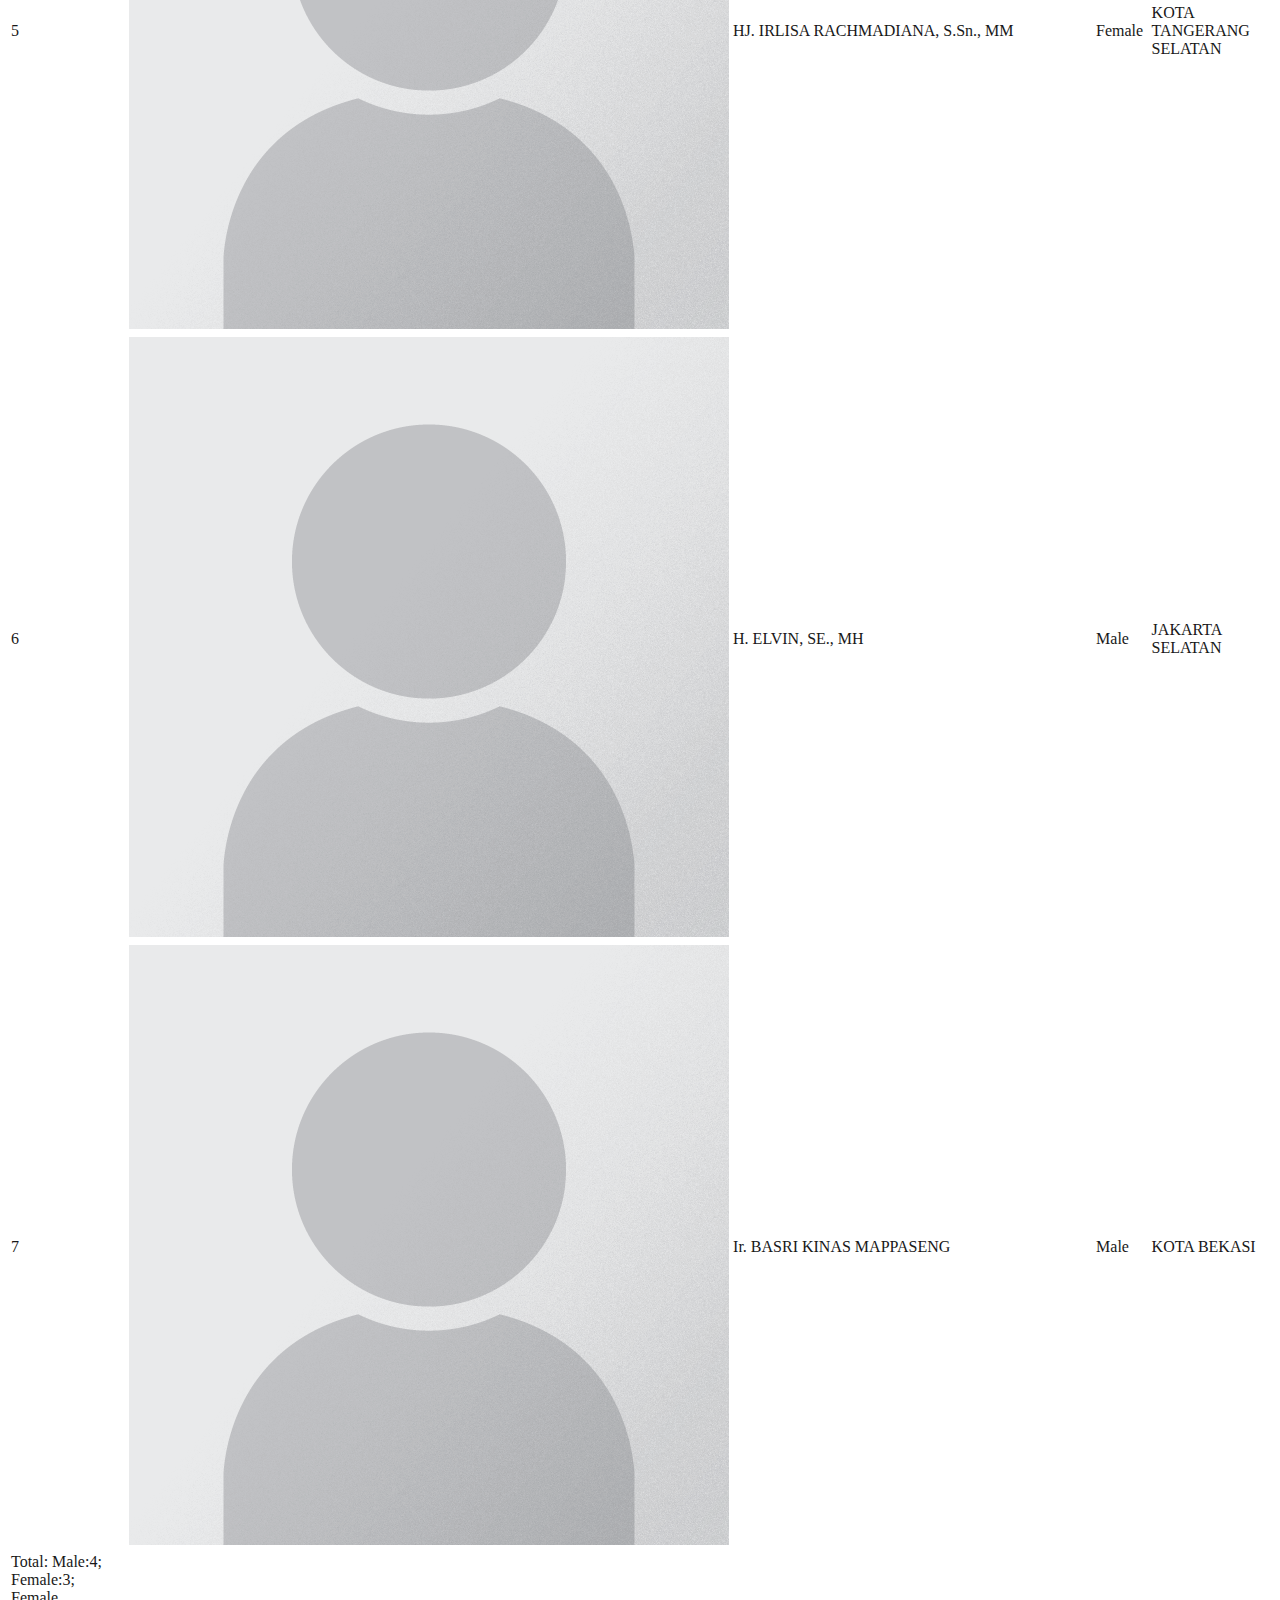
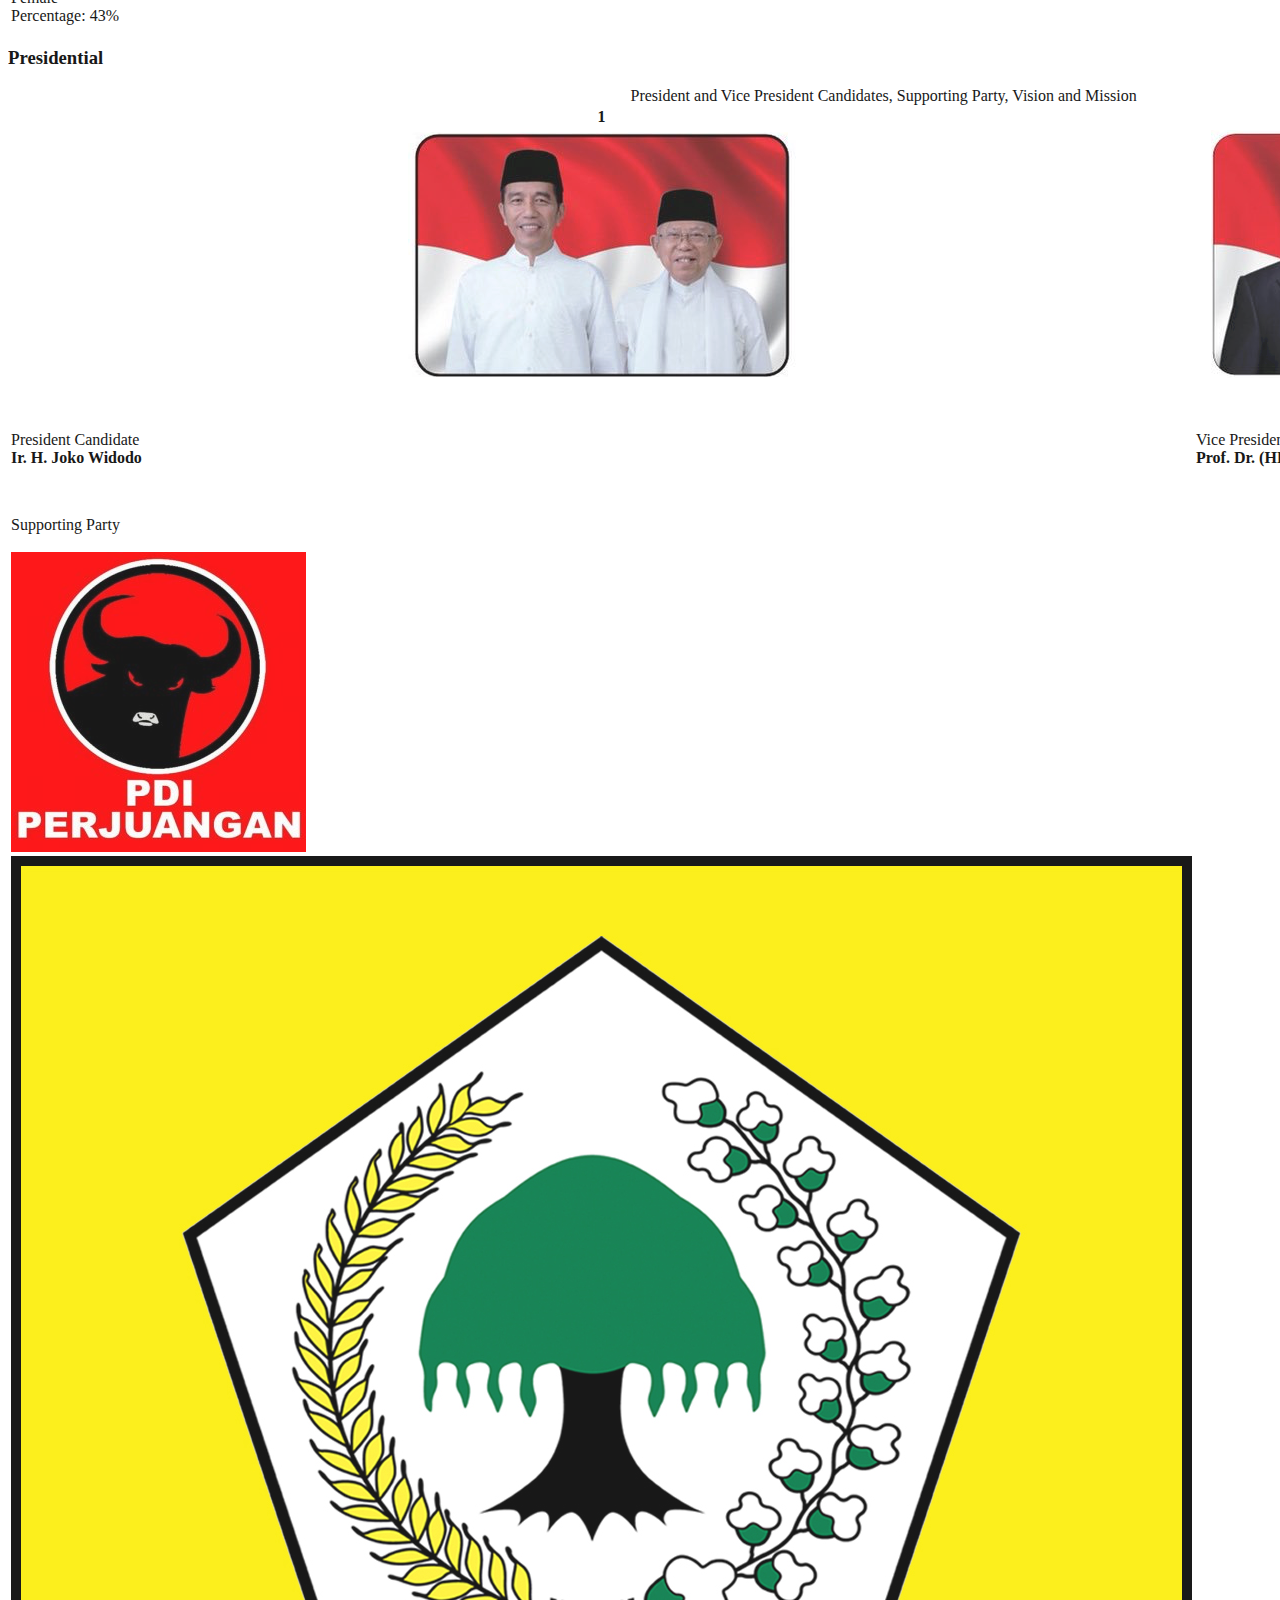
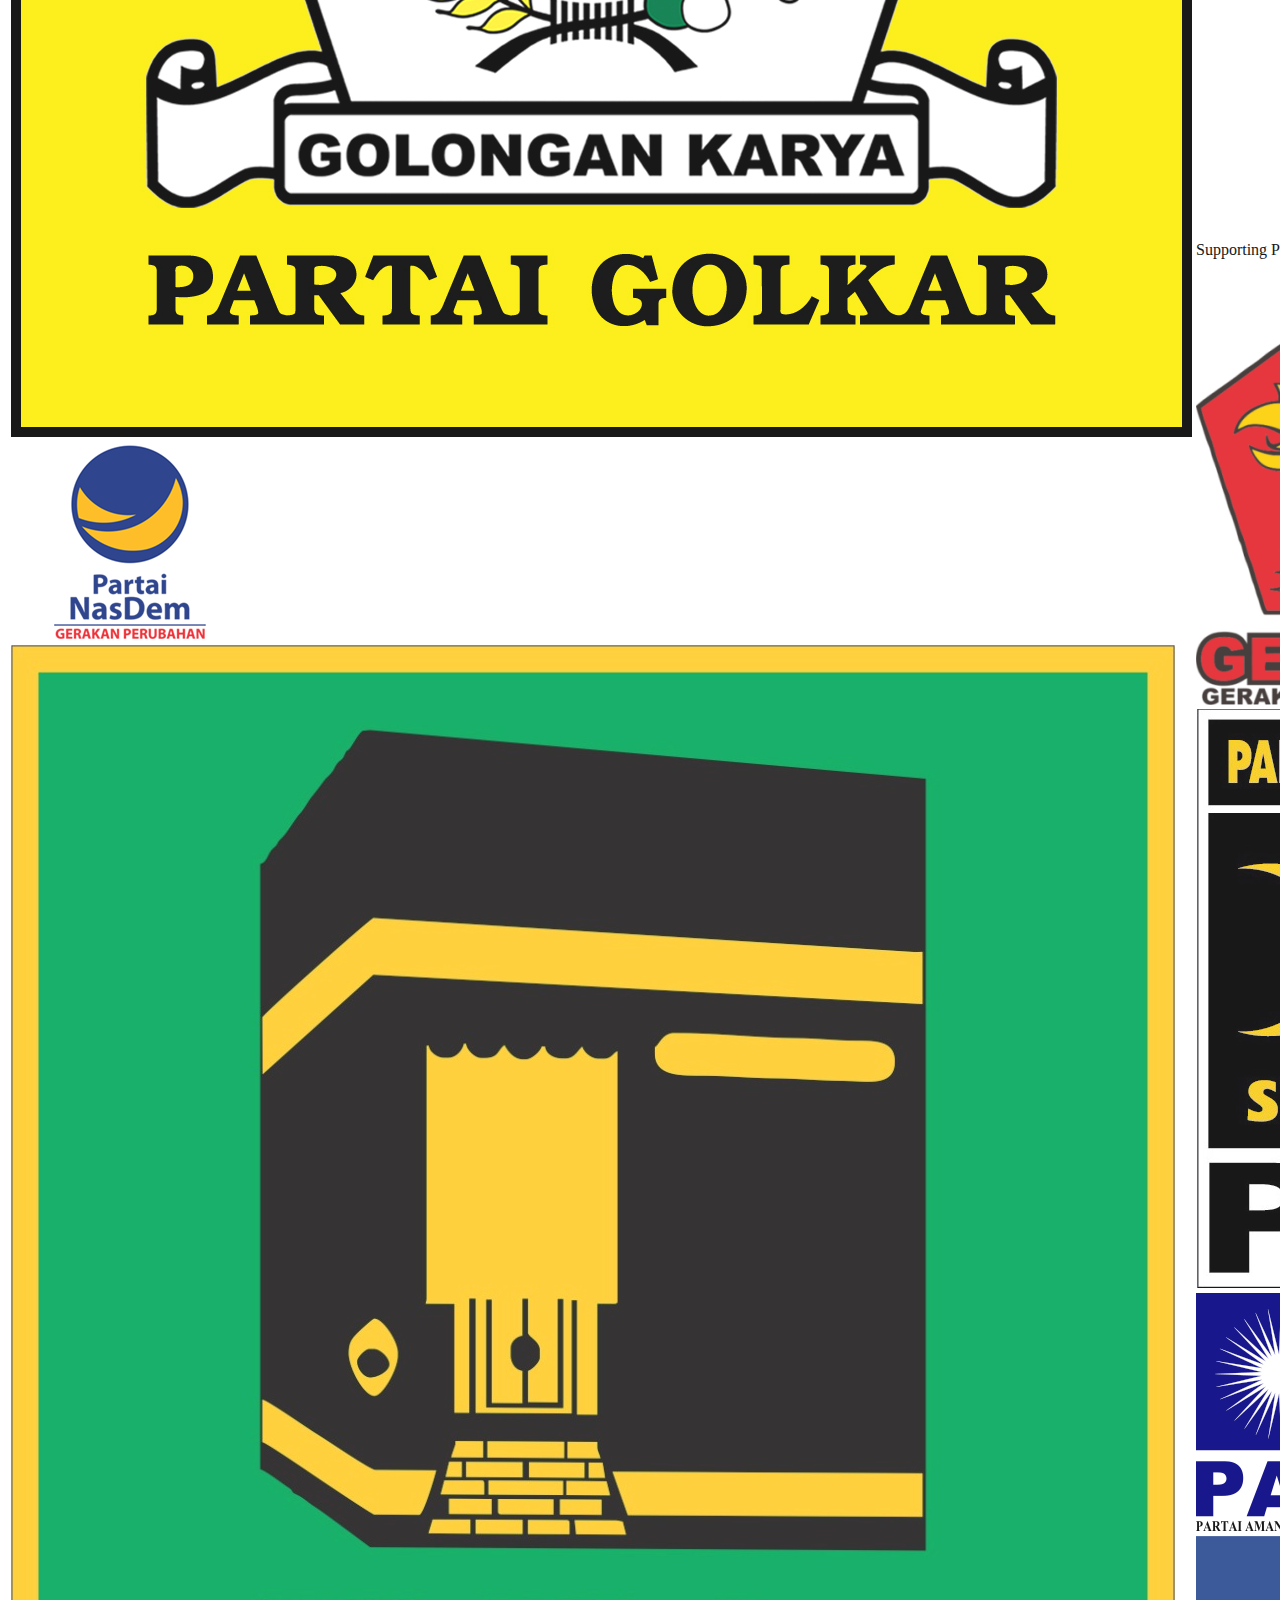
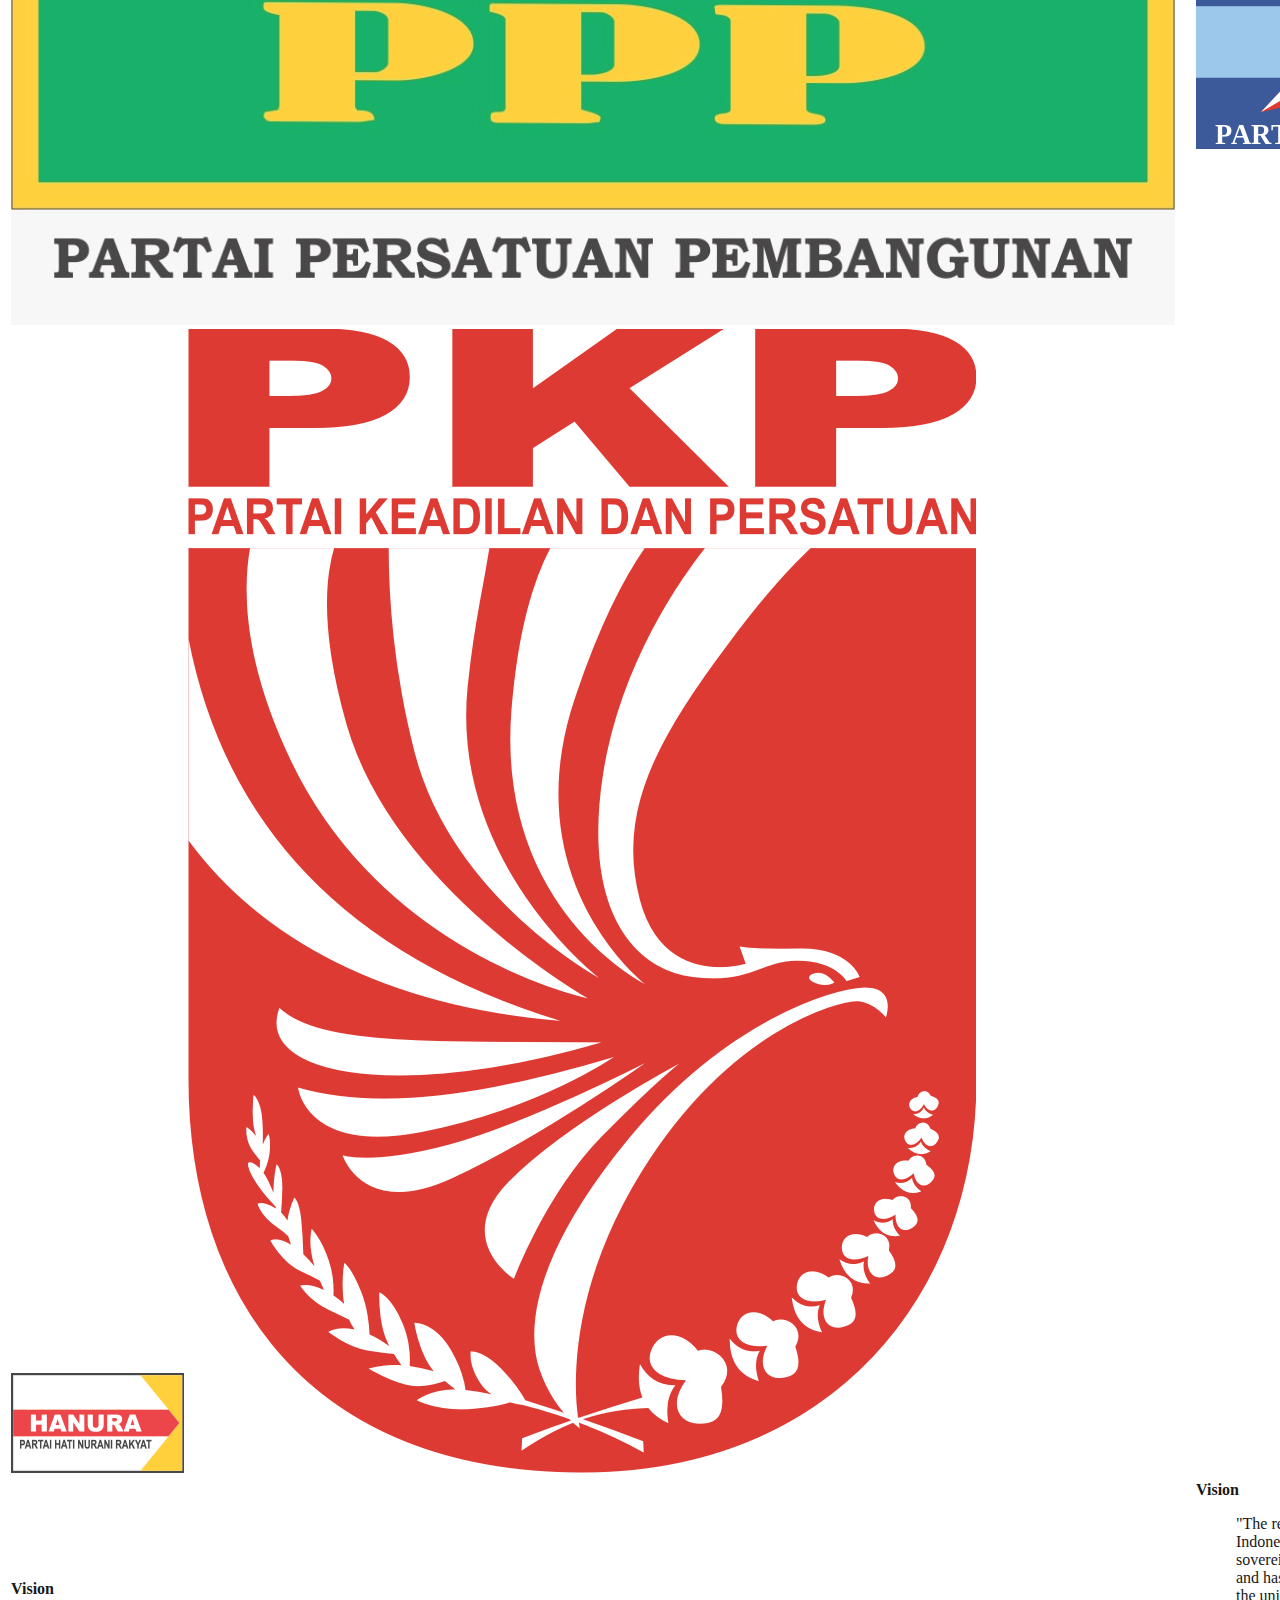
==== commit 8abd9edd: "modify detail grid layout, modify table index and rating layout" ====
--- a/index.html
+++ b/index.html
@@ -30,6 +30,12 @@
         background: url("../images/logo-kotak-pemilu.jpg") right top no-repeat, url("../images/mascot.png") fixed bottom no-repeat;
         opacity: 0.9;
     }
+    
+    .logo-img {
+        display: block;
+        min-width: 200px;
+    }
+
     </style>
 </head>
 
@@ -79,68 +85,69 @@
                 <table class="table" summary="Legislative Candidates Group By Supporting Party<">
                     <caption>Legislative Candidates Group By Supporting Party</caption>
                     <thead>
-                        <tr class="d-flex">
-                            <th class="col-1 display-4 text-center">1</th>
-                            <th class="col-7 display-4 text-center">Partai Kebangkitan Bangsa</th>
-                            <th class="col-4"><img alt="Partai Kebangkitan Bangsa Logo" src="images/pkb.png" class="img-thumbnail"></th>
+
+                        <tr class="d-flex">
+                            <th class="col-1 display-4 align-middle text-center">1</th>
+                            <th class="col-6 display-4 align-middle text-center">Partai Kebangkitan Bangsa</th>
+                            <th class="col-5 align-middle text-center"><img alt="Partai Kebangkitan Bangsa Logo" src="images/pkb.png" class="img-fluid col-12 logo-img"></th>
                         </tr>
                         <tr class="d-flex">
                             <th class="col-1">No</th>
-                            <th class="col-3">Photo</th>
-                            <th class="col-4">Name</th>
-                            <th class="col-1">Gender</th>
-                            <th class="col-3">District/City</th>
+                            <th class="col-4 text-center">Photo</th>
+                            <th class="col-3 float-left">Name</th>
+                            <th class="col-2 float-left">Gender</th>
+                            <th class="col-2 float-left">District/City</th>
                         </tr>
                     </thead>
                     <tbody>
                         <tr class="d-flex">
                             <td class="col-1">1</td>
-                            <td class="col-3"><img alt="Candidate Photo" src="images/profile-no-picture.png" class="img-fluid"></td>
-                            <td class="col-4">Ahmad Iman</td>
-                            <td class="col-1">Male</td>
-                            <td class="col-3">Jakarta Timur</td>
+                            <td class="col-4"><img alt="Candidate Photo" src="images/profile-no-picture.png" class="img-fluid col-12"></td>
+                            <td class="col-3">Ahmad Iman</td>
+                            <td class="col-2">Male</td>
+                            <td class="col-2">Jakarta Timur</td>
                         </tr>
                         <tr class="d-flex">
                             <td class="col-1">2</td>
-                            <td class="col-3"><img alt="Candidate Photo" src="images/profile-no-picture.png" class="img-fluid"></td>
-                            <td class="col-4">Imam Subali</td>
-                            <td class="col-1">Male</td>
-                            <td class="col-3">Jakarta Timur</td>
+                            <td class="col-4"><img alt="Candidate Photo" src="images/profile-no-picture.png" class="img-fluid col-12"></td>
+                            <td class="col-3">Imam Subali</td>
+                            <td class="col-2">Male</td>
+                            <td class="col-2">Jakarta Timur</td>
                         </tr>
                         <tr class="d-flex">
                             <td class="col-1">3</td>
-                            <td class="col-3"><img alt="Candidate Photo" src="images/profile-no-picture.png" class="img-fluid"></td>
-                            <td class="col-4">Emieliany</td>
-                            <td class="col-1">Female</td>
-                            <td class="col-3">Jakarta Timur</td>
+                            <td class="col-4"><img alt="Candidate Photo" src="images/profile-no-picture.png" class="img-fluid col-12"></td>
+                            <td class="col-3">Emieliany</td>
+                            <td class="col-2">Female</td>
+                            <td class="col-2">Jakarta Timur</td>
                         </tr>
                         <tr class="d-flex">
                             <td class="col-1">4</td>
-                            <td class="col-3"><img alt="Candidate Photo" src="images/profile-no-picture.png" class="img-fluid"></td>
-                            <td class="col-4">RIZKY PUTRI AMALIA, B. A, M.Sc.</td>
-                            <td class="col-1">Female</td>
-                            <td class="col-3">Jakarta Selatan</td>
+                            <td class="col-4"><img alt="Candidate Photo" src="images/profile-no-picture.png" class="img-fluid col-12"></td>
+                            <td class="col-3">RIZKY PUTRI AMALIA, B. A, M.Sc.</td>
+                            <td class="col-2">Female</td>
+                            <td class="col-2">Jakarta Selatan</td>
                         </tr>
                         <tr class="d-flex">
                             <td class="col-1">5</td>
-                            <td class="col-3"><img alt="Candidate Photo" src="images/profile-no-picture.png" class="img-fluid"></td>
-                            <td class="col-4">ANDI AMAR, SE</td>
-                            <td class="col-1">Male</td>
-                            <td class="col-3">Jakarta Pusat</td>
+                            <td class="col-4"><img alt="Candidate Photo" src="images/profile-no-picture.png" class="img-fluid col-12"></td>
+                            <td class="col-3">ANDI AMAR, SE</td>
+                            <td class="col-2">Male</td>
+                            <td class="col-2">Jakarta Pusat</td>
                         </tr>
                         <tr class="d-flex">
                             <td class="col-1">6</td>
-                            <td class="col-3"><img alt="Candidate Photo" src="images/profile-no-picture.png" class="img-fluid"></td>
-                            <td class="col-4">NADHILA CHAIRANNISA</td>
-                            <td class="col-1">Female</td>
-                            <td class="col-3">Jakarta Selatan</td>
+                            <td class="col-4"><img alt="Candidate Photo" src="images/profile-no-picture.png" class="img-fluid col-12"></td>
+                            <td class="col-3">NADHILA CHAIRANNISA</td>
+                            <td class="col-2">Female</td>
+                            <td class="col-2">Jakarta Selatan</td>
                         </tr>
                         <tr class="d-flex">
                             <td class="col-1">7</td>
-                            <td class="col-3"><img alt="Candidate Photo" src="images/profile-no-picture.png" class="img-fluid"></td>
-                            <td class="col-4">AZMI HAKAM GUNTORO, ST</td>
-                            <td class="col-1">Male</td>
-                            <td class="col-3">Jakarta Selatan</td>
+                            <td class="col-4"><img alt="Candidate Photo" src="images/profile-no-picture.png" class="img-fluid col-12"></td>
+                            <td class="col-3">AZMI HAKAM GUNTORO, ST</td>
+                            <td class="col-2">Male</td>
+                            <td class="col-2">Jakarta Selatan</td>
                         </tr>
                     </tbody>
                     <tfoot>
@@ -155,72 +162,72 @@
                     <caption>Legislative Candidates Group By Supporting Party</caption>
                     <thead>
                         <tr class="d-flex">
-                            <th class="col-1 display-4 text-center">2</th>
-                            <th class="col-7 display-4 text-center">Partai Gerindra</th>
-                            <th class="col-4"><img alt="Partai Gerindra Logo" src="images/gerindra.png" class="img-thumbnail"></th>
+                            <th class="col-1 display-4 text-center float-left">2</th>
+                            <th class="col-6 display-4 text-center float-left">Partai Gerindra</th>
+                            <th class="col-5 float-right"><img alt="Partai Gerindra Logo" src="images/gerindra.png" class="img-fluid"></th>
                         </tr>
                         <tr class="d-flex">
                             <th class="col-1">No</th>
-                            <th class="col-3">Photo</th>
-                            <th class="col-4">Name</th>
-                            <th class="col-1">Gender</th>
-                            <th class="col-3">District/City</th>
+                            <th class="col-4 text-center">Photo</th>
+                            <th class="col-3 float-left">Name</th>
+                            <th class="col-2 float-left">Gender</th>
+                            <th class="col-2 float-left">District/City</th>
                         </tr>
                     </thead>
                     <tbody>
                         <tr class="d-flex">
                             <td class="col-1">1</td>
-                            <td class="col-3"><img alt="Candidate Photo" src="images/profile-no-picture.png" class="img-fluid"></td>
-                            <td class="col-4">HJ. HIMMATUL ALIYAH, S. Sos., M.Si.</td>
-                            <td class="col-1">Female</td>
-                            <td class="col-3">TANGERANG</td>
+                            <td class="col-4"><img alt="Candidate Photo" src="images/profile-no-picture.png" class="img-fluid col-12"></td>
+                            <td class="col-3">HJ. HIMMATUL ALIYAH, S. Sos., M.Si.</td>
+                            <td class="col-2">Female</td>
+                            <td class="col-2">TANGERANG</td>
                         </tr>
                         <tr class="d-flex">
                             <td class="col-1">2</td>
-                            <td class="col-3"><img alt="Candidate Photo" src="images/profile-no-picture.png" class="img-fluid"></td>
-                            <td class="col-4">H. BIEM TRIANI BENJAMIN, B.Sc., MM</td>
-                            <td class="col-1">Male</td>
-                            <td class="col-3">JAKARTA SELATAN</td>
+                            <td class="col-4"><img alt="Candidate Photo" src="images/profile-no-picture.png" class="img-fluid col-12"></td>
+                            <td class="col-3">H. BIEM TRIANI BENJAMIN, B.Sc., MM</td>
+                            <td class="col-2">Male</td>
+                            <td class="col-2">JAKARTA SELATAN</td>
                         </tr>
                         <tr class="d-flex">
                             <td class="col-1">3</td>
-                            <td class="col-3"><img alt="Candidate Photo" src="images/profile-no-picture.png" class="img-fluid"></td>
-                            <td class="col-4">HAPOSAN P. BATUBARA</td>
-                            <td class="col-1">Male</td>
-                            <td class="col-3">JAKARTA SELATAN</td>
+                            <td class="col-4"><img alt="Candidate Photo" src="images/profile-no-picture.png" class="img-fluid col-12"></td>
+                            <td class="col-3">HAPOSAN P. BATUBARA</td>
+                            <td class="col-2">Male</td>
+                            <td class="col-2">JAKARTA SELATAN</td>
                         </tr>
                         <tr class="d-flex">
                             <td class="col-1">4</td>
-                            <td class="col-3"><img alt="Candidate Photo" src="images/profile-no-picture.png" class="img-fluid"></td>
-                            <td class="col-4">Hj. YORA LOVITA E. HALOHO</td>
-                            <td class="col-1">Female</td>
-                            <td class="col-3">JAKARTA SELATAN</td>
+                            <td class="col-4"><img alt="Candidate Photo" src="images/profile-no-picture.png" class="img-fluid col-12"></td>
+                            <td class="col-3">Hj. YORA LOVITA E. HALOHO</td>
+                            <td class="col-2">Female</td>
+                            <td class="col-2">JAKARTA SELATAN</td>
                         </tr>
                         <tr class="d-flex">
                             <td class="col-1">5</td>
-                            <td class="col-3"><img alt="Candidate Photo" src="images/profile-no-picture.png" class="img-fluid"></td>
-                            <td class="col-4">HJ. IRLISA RACHMADIANA, S.Sn., MM</td>
-                            <td class="col-1">Female</td>
-                            <td class="col-3">KOTA TANGERANG SELATAN</td>
+                            <td class="col-4"><img alt="Candidate Photo" src="images/profile-no-picture.png" class="img-fluid col-12"></td>
+                            <td class="col-3">HJ. IRLISA RACHMADIANA, S.Sn., MM</td>
+                            <td class="col-2">Female</td>
+                            <td class="col-2">KOTA TANGERANG SELATAN</td>
                         </tr>
                         <tr class="d-flex">
                             <td class="col-1">6</td>
-                            <td class="col-3"><img alt="Candidate Photo" src="images/profile-no-picture.png" class="img-fluid"></td>
-                            <td class="col-4">H. ELVIN, SE., MH</td>
-                            <td class="col-1">Male</td>
-                            <td class="col-3">JAKARTA SELATAN</td>
+                            <td class="col-4"><img alt="Candidate Photo" src="images/profile-no-picture.png" class="img-fluid col-12"></td>
+                            <td class="col-3">H. ELVIN, SE., MH</td>
+                            <td class="col-2">Male</td>
+                            <td class="col-2">JAKARTA SELATAN</td>
                         </tr>
                         <tr class="d-flex">
                             <td class="col-1">7</td>
-                            <td class="col-3"><img alt="Candidate Photo" src="images/profile-no-picture.png" class="img-fluid"></td>
-                            <td class="col-4">Ir. BASRI KINAS MAPPASENG</td>
-                            <td class="col-1">Male</td>
-                            <td class="col-3">KOTA BEKASI</td>
+                            <td class="col-4"><img alt="Candidate Photo" src="images/profile-no-picture.png" class="img-fluid col-12"></td>
+                            <td class="col-3">Ir. BASRI KINAS MAPPASENG</td>
+                            <td class="col-2">Male</td>
+                            <td class="col-2">KOTA BEKASI</td>
                         </tr>
                     </tbody>
                     <tfoot>
                         <tr class="d-flex">
-                            <td class="col-12">Total: Male:4; Female:3; Female Percentage: 43%</td>
+                            <td class="col-1">Total: Male:4; Female:3; Female Percentage: 43%</td>
                         </tr>
                     </tfoot>
                 </table>
@@ -231,20 +238,20 @@
                     <caption>President and Vice President Candidates, Supporting Party, Vision and Mission</caption>
                     <thead>
                         <tr class="d-flex text-center display-4">
-                            <th class="col-6">1</th>
-                            <th class="col-6">2</th>
+                            <th class="col-6 float-left">1</th>
+                            <th class="col-6 float-right">2</th>
                         </tr>
                     </thead>
                     <tbody>
                         <tr class="d-flex text-center">
-                            <th class="col-6"><img alt="Presidential Candidate 1 Photo" src="images/capres1.png" class="img-fluid"></th>
-                            <th class="col-6"><img alt="Presidential Candidate 2 Photo" src="images/capres2.png" class="img-fluid"></th>
+                            <th class="col-6 float-left"><img alt="Presidential Candidate 1 Photo" src="images/capres1.png" class="img-fluid"></th>
+                            <th class="col-6 float-right"><img alt="Presidential Candidate 2 Photo" src="images/capres2.png" class="img-fluid"></th>
                         </tr>
                         <tr class="d-flex text-center">
-                            <td class="col-3">President Candidate<br><strong>Ir. H. Joko Widodo</strong></td>
-                            <td class="col-3">Vice President Candidate<br><strong>Prof. Dr. (HLC) KH. Ma’ruf Amin</strong></td>
-                            <td class="col-3">President Candidate<br><strong>H. Prabowo Subianto</strong></td>
-                            <td class="col-3">Vice President Candidate<br><strong>H. Sandiaga Salahuddin Uno</strong></td>
+                            <td class="col-3 float-left">President Candidate<br><strong>Ir. H. Joko Widodo</strong></td>
+                            <td class="col-3 float-left">Vice President Candidate<br><strong>Prof. Dr. (HLC) KH. Ma’ruf Amin</strong></td>
+                            <td class="col-3 float-right">President Candidate<br><strong>H. Prabowo Subianto</strong></td>
+                            <td class="col-3 float-right">Vice President Candidate<br><strong>H. Sandiaga Salahuddin Uno</strong></td>
                         </tr>
                         <tr class="d-flex text-center">
                             <td class="col-6">
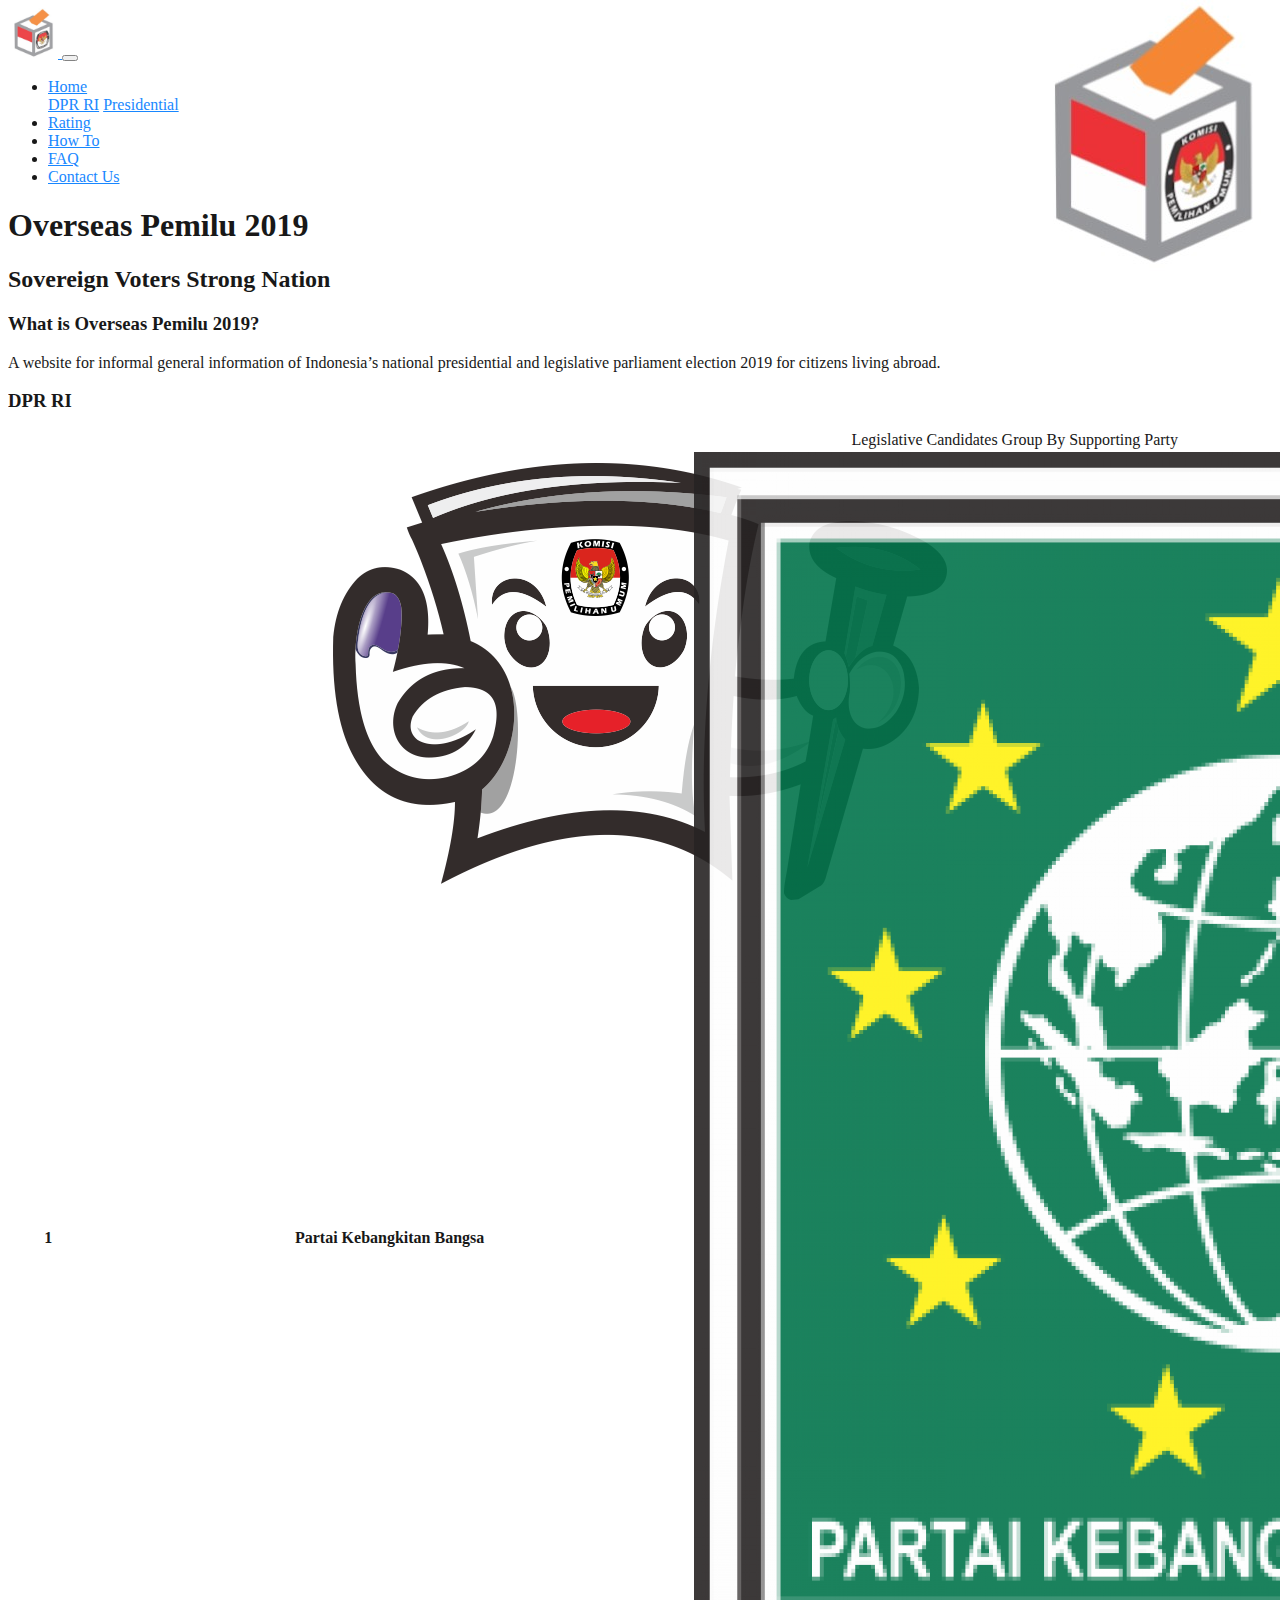
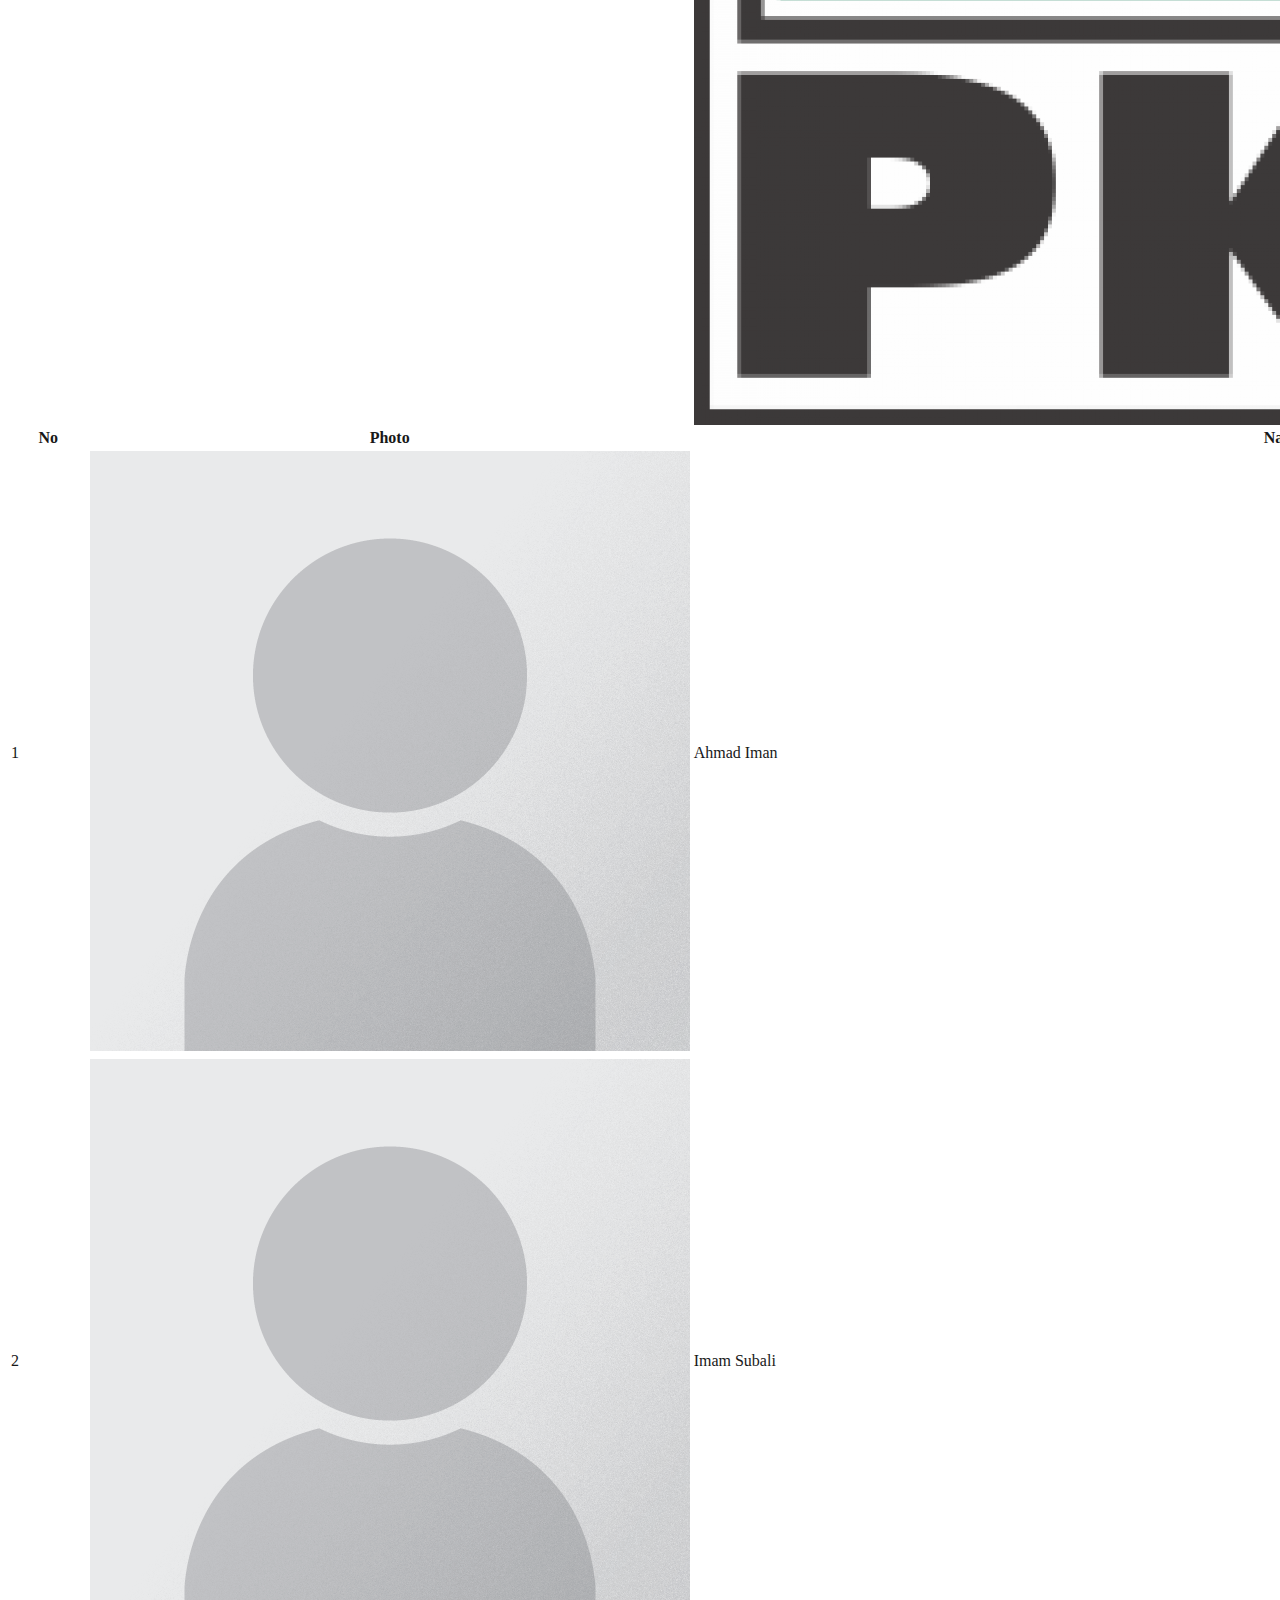
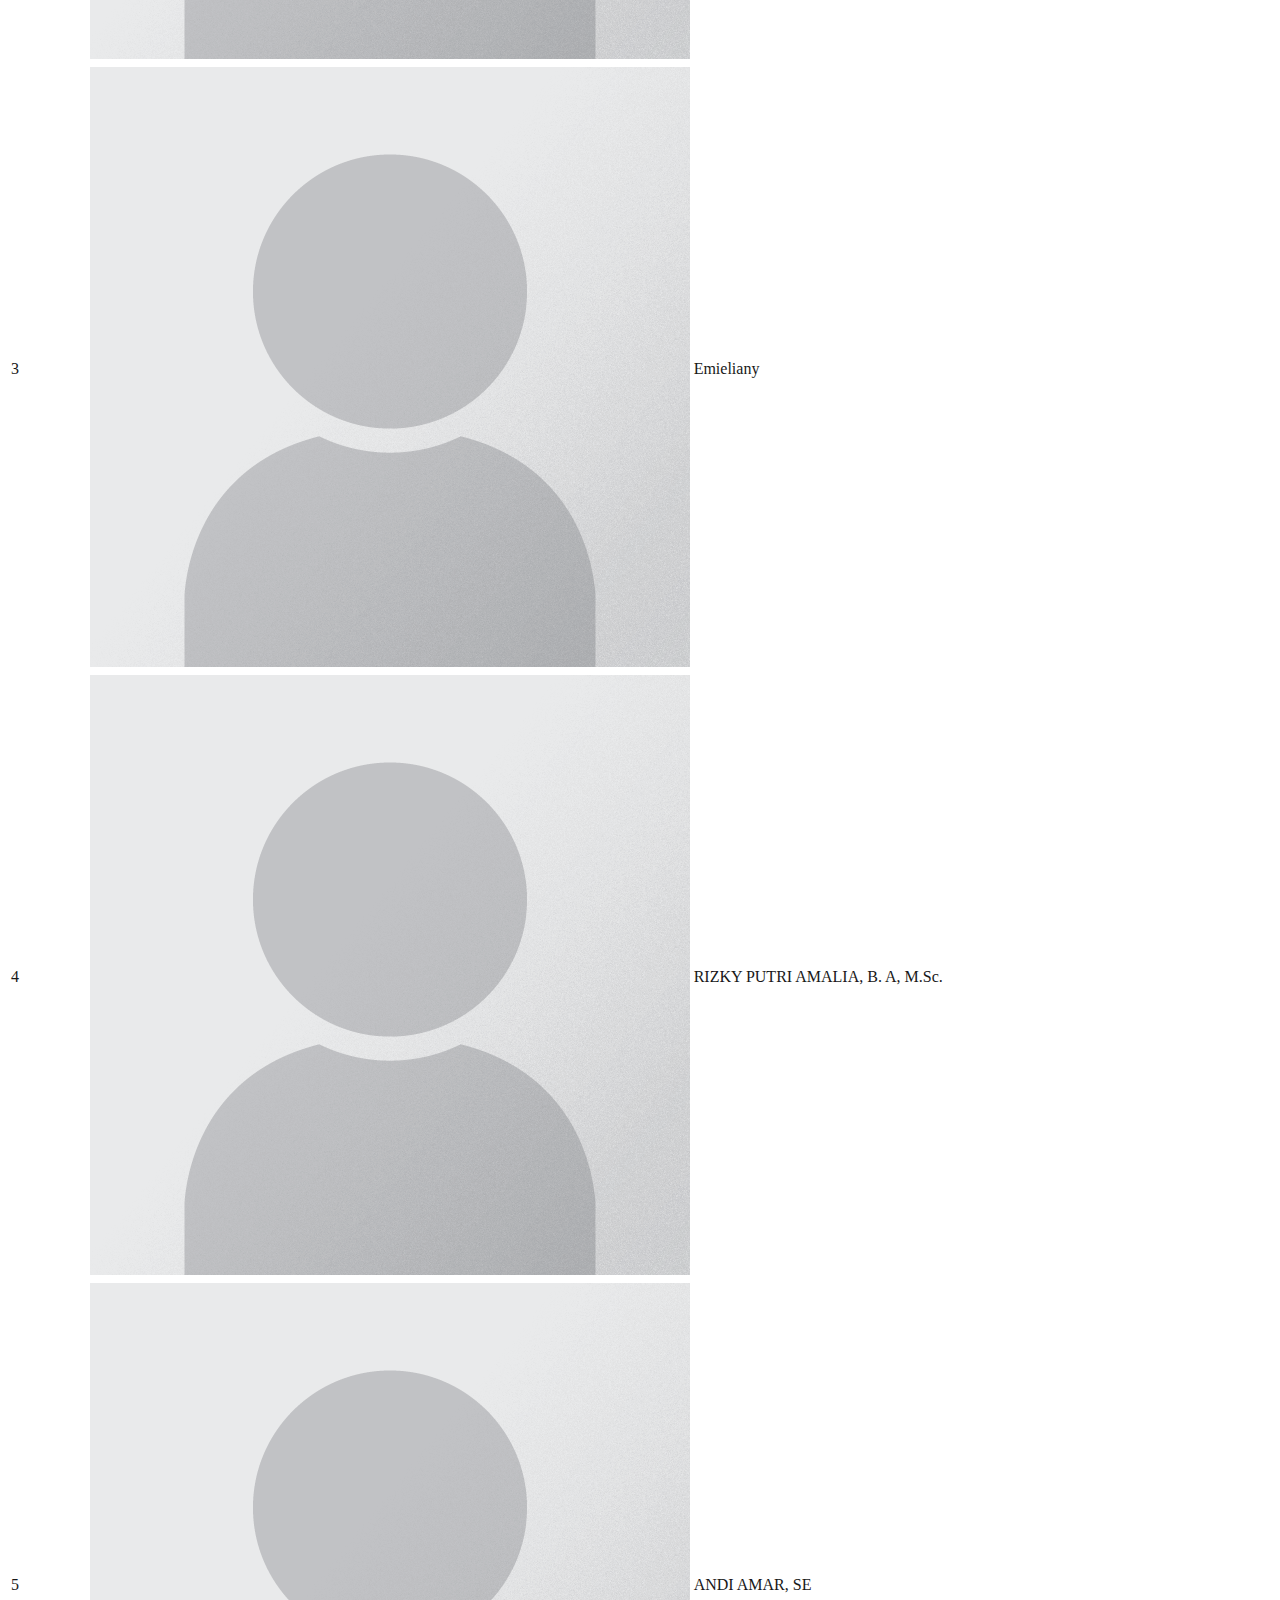
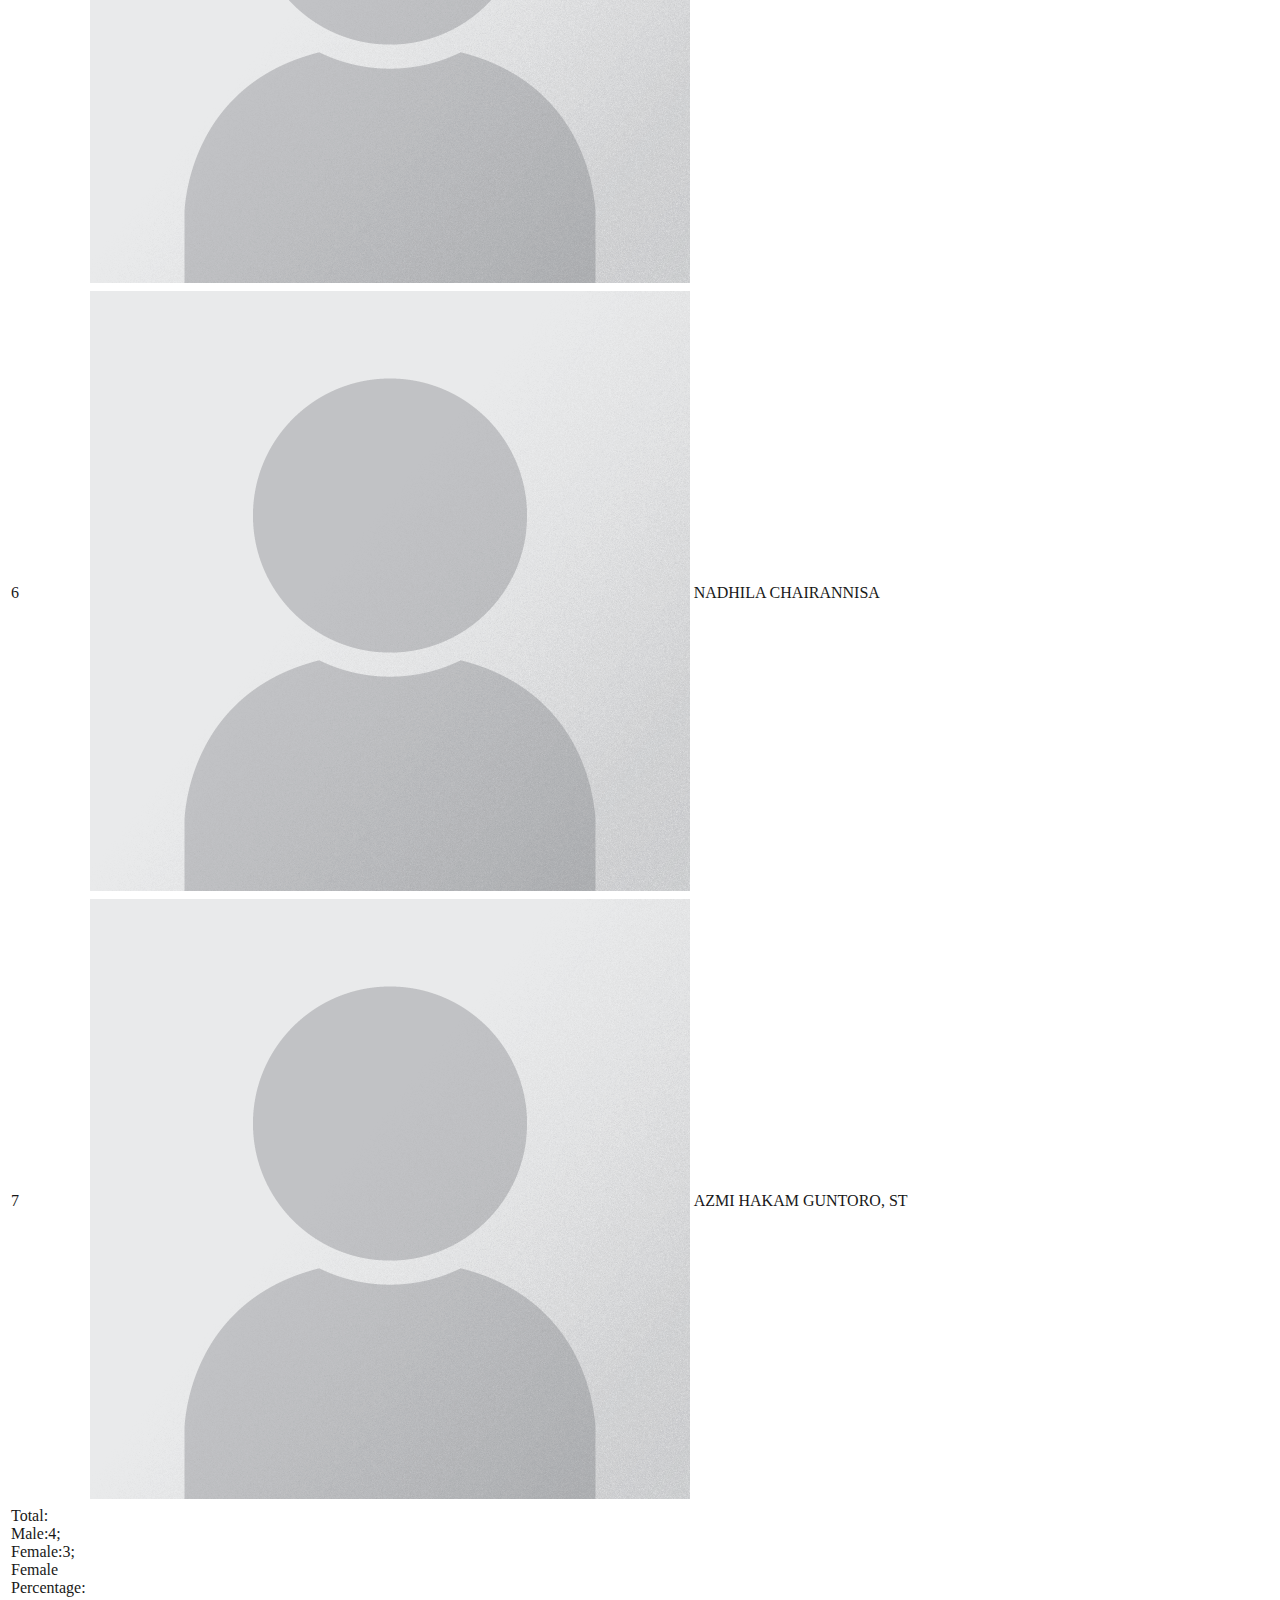
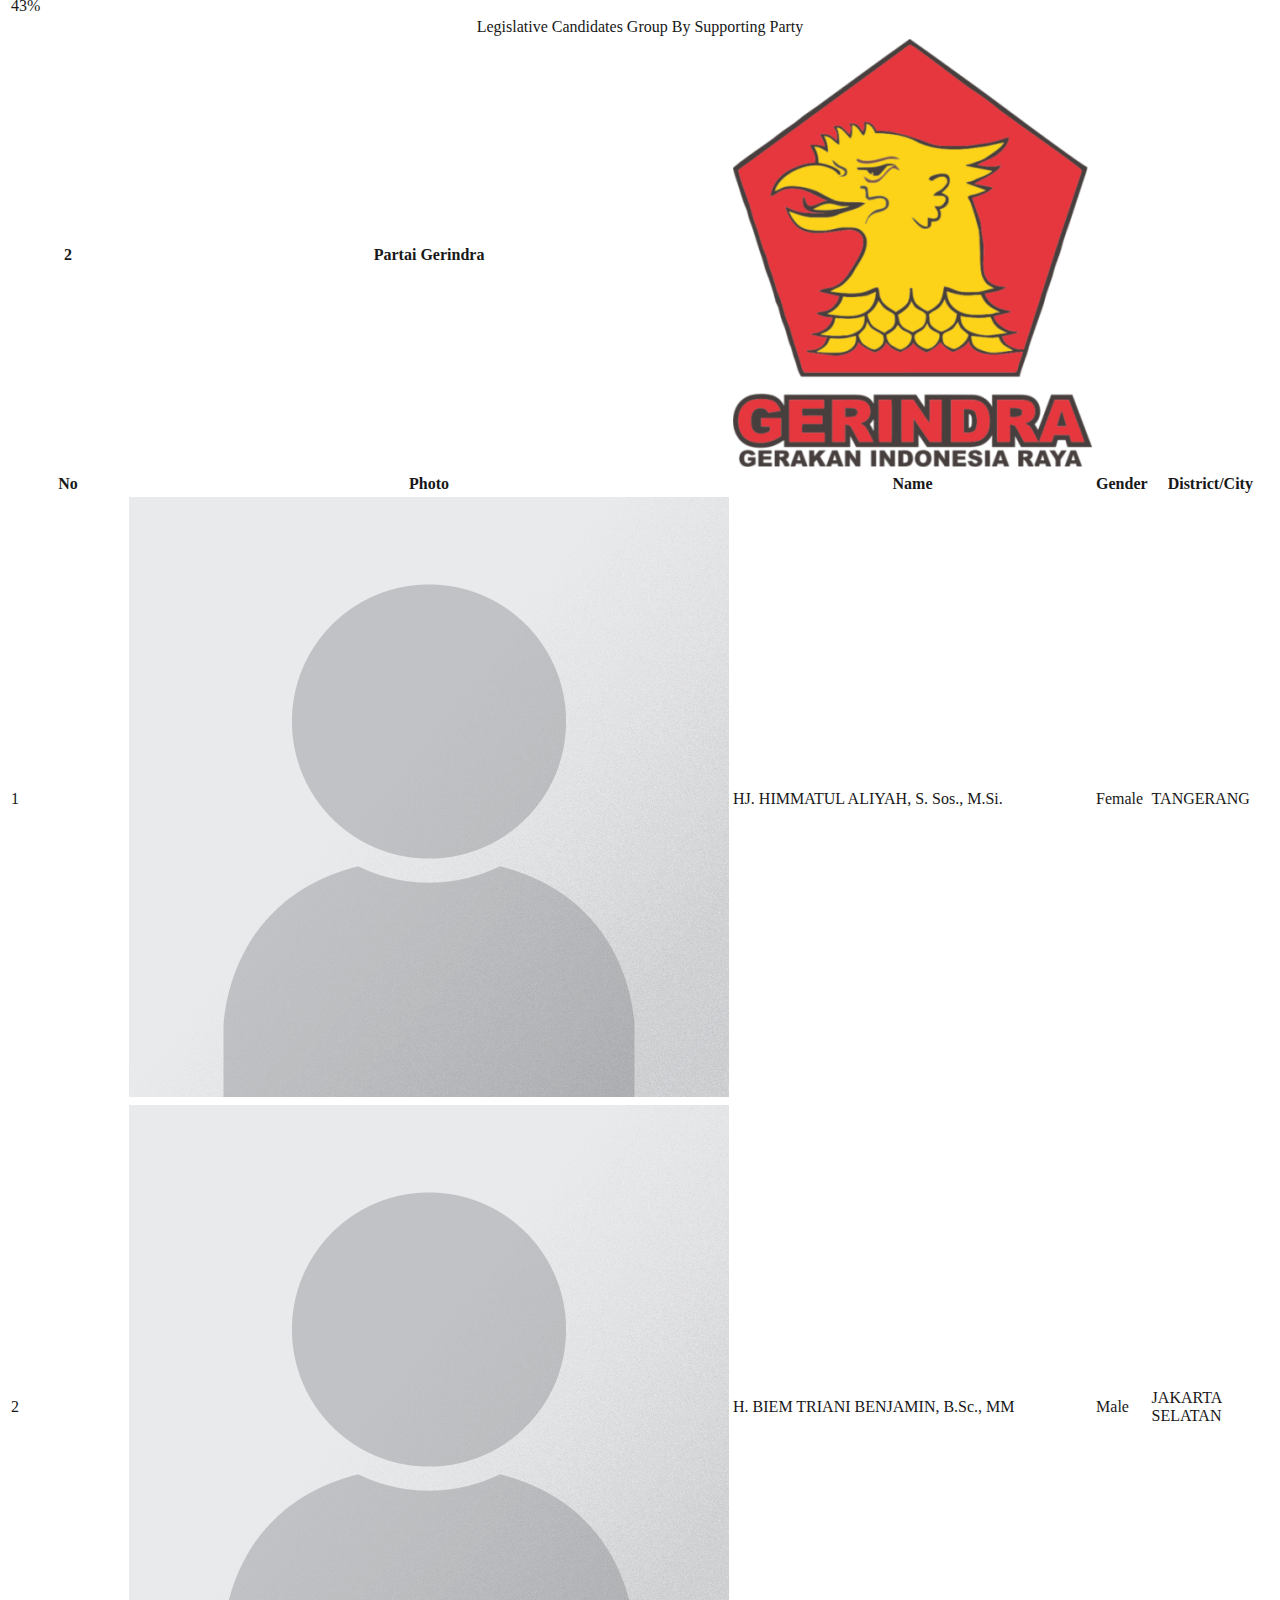
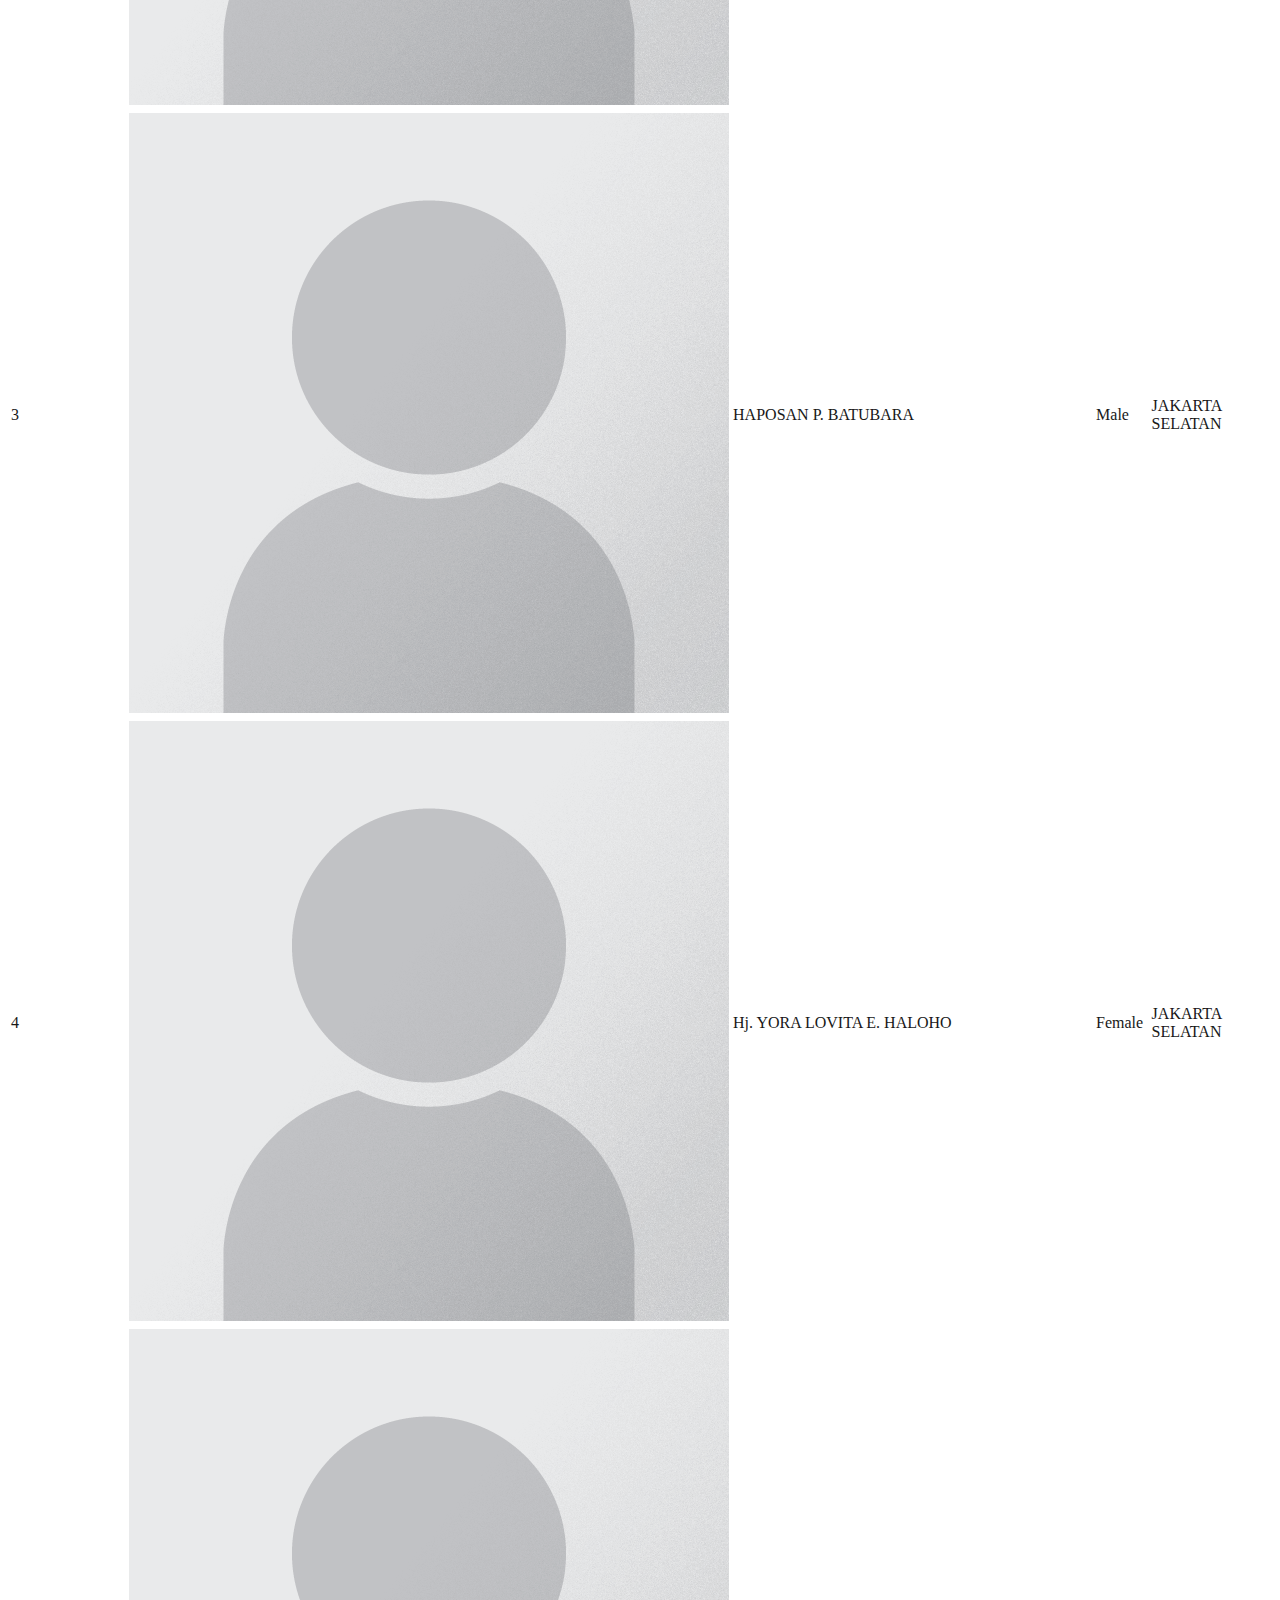
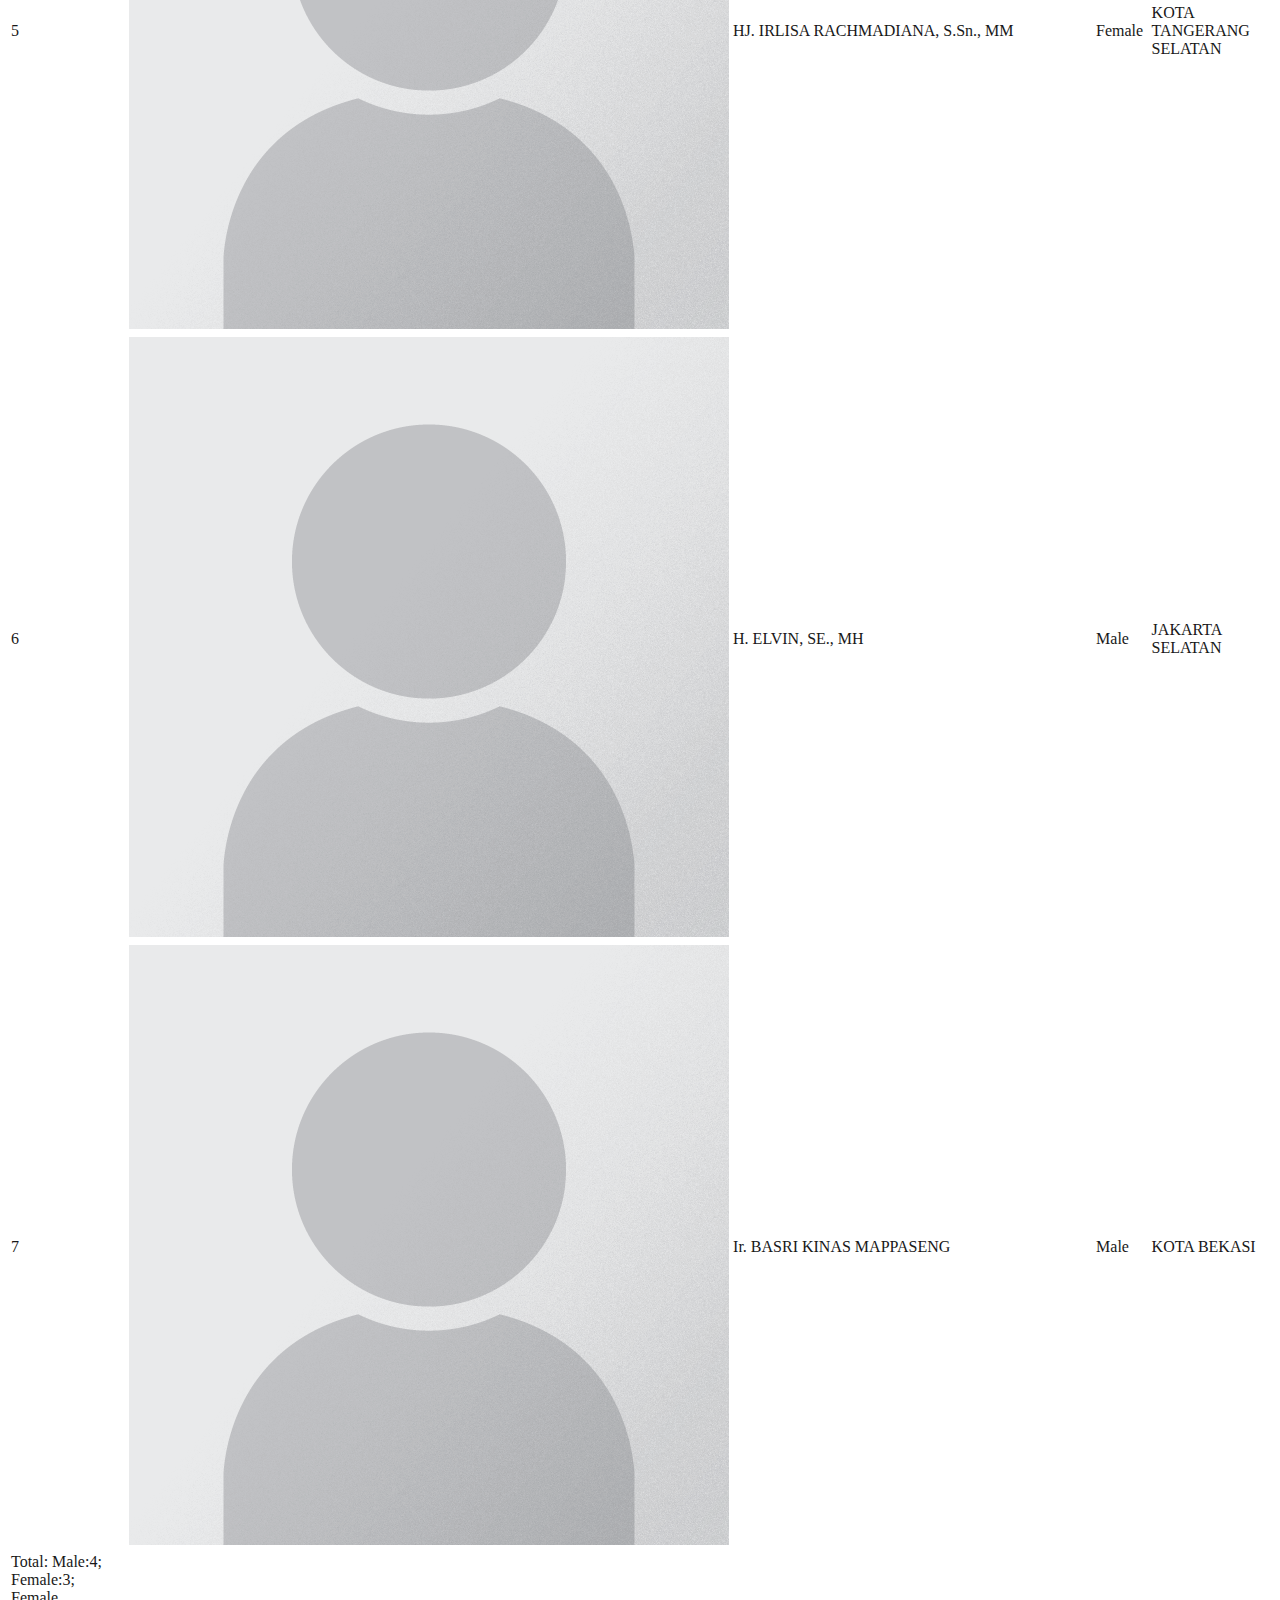
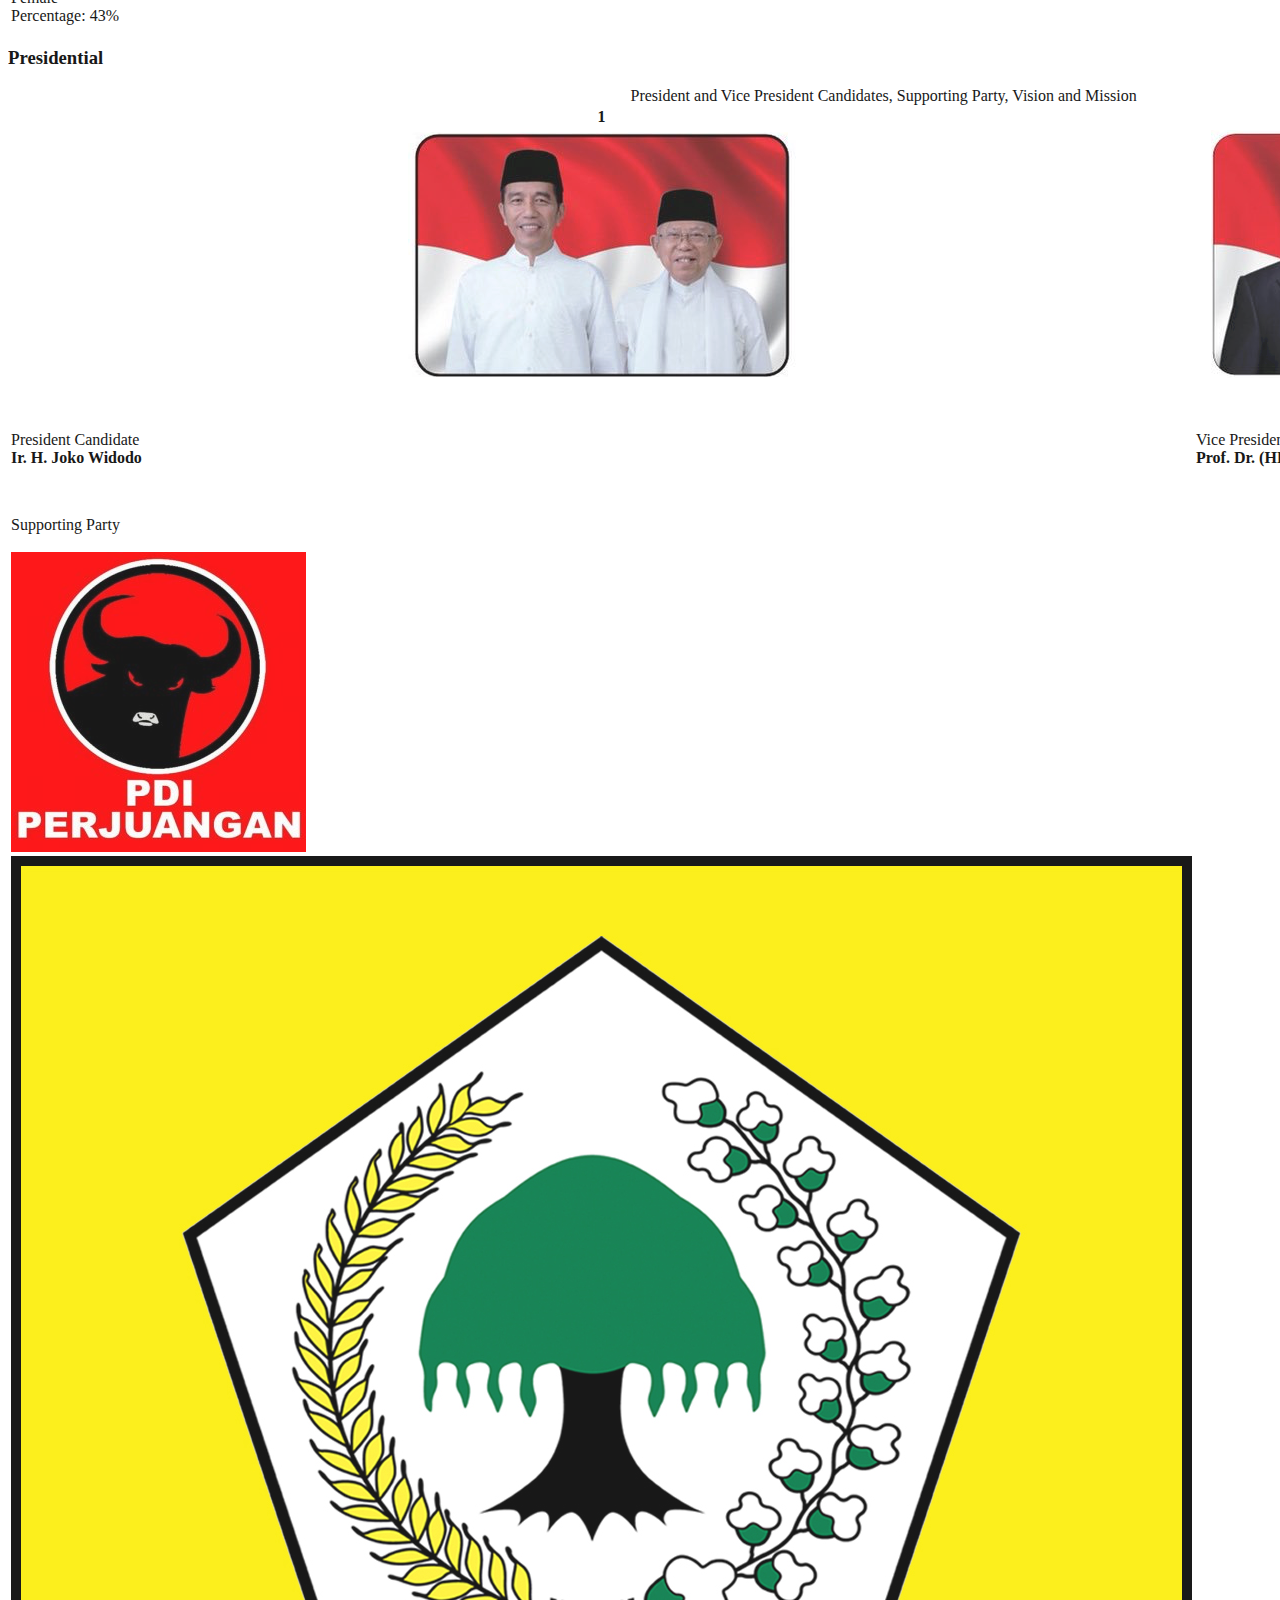
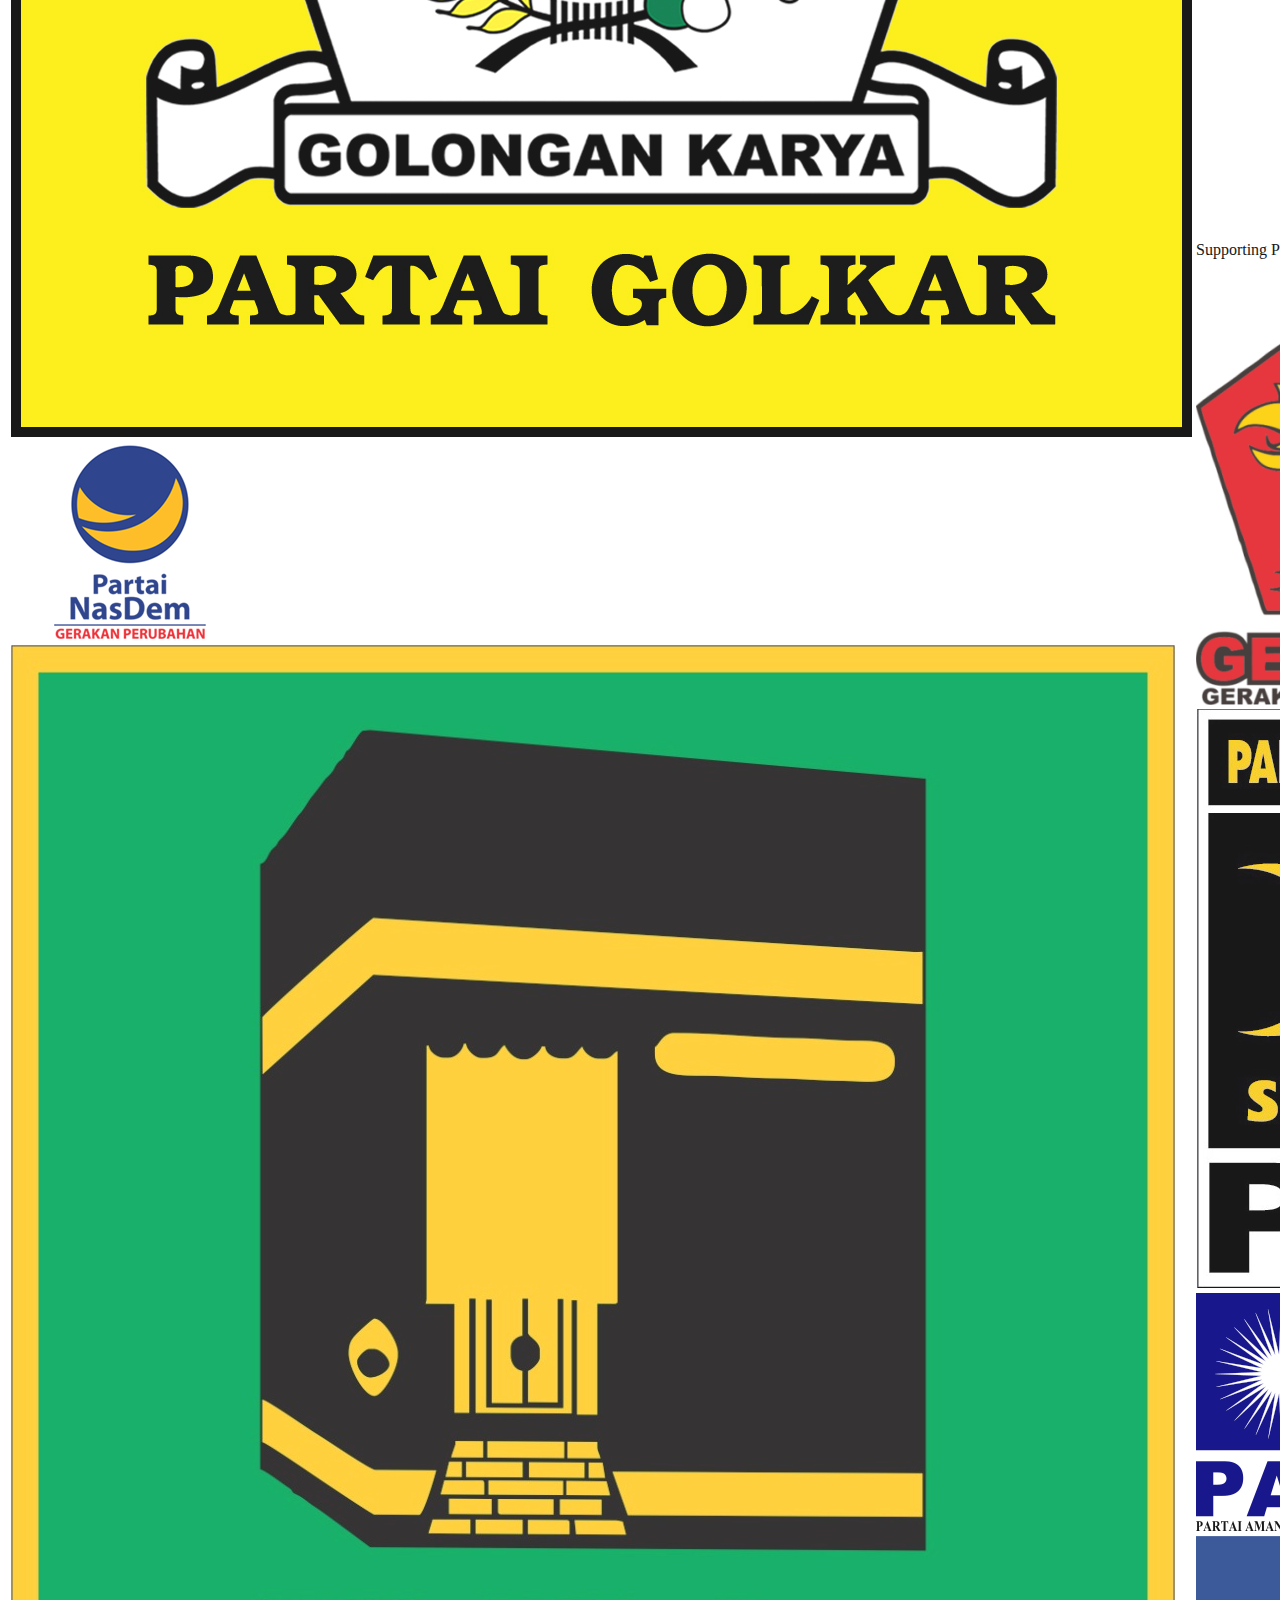
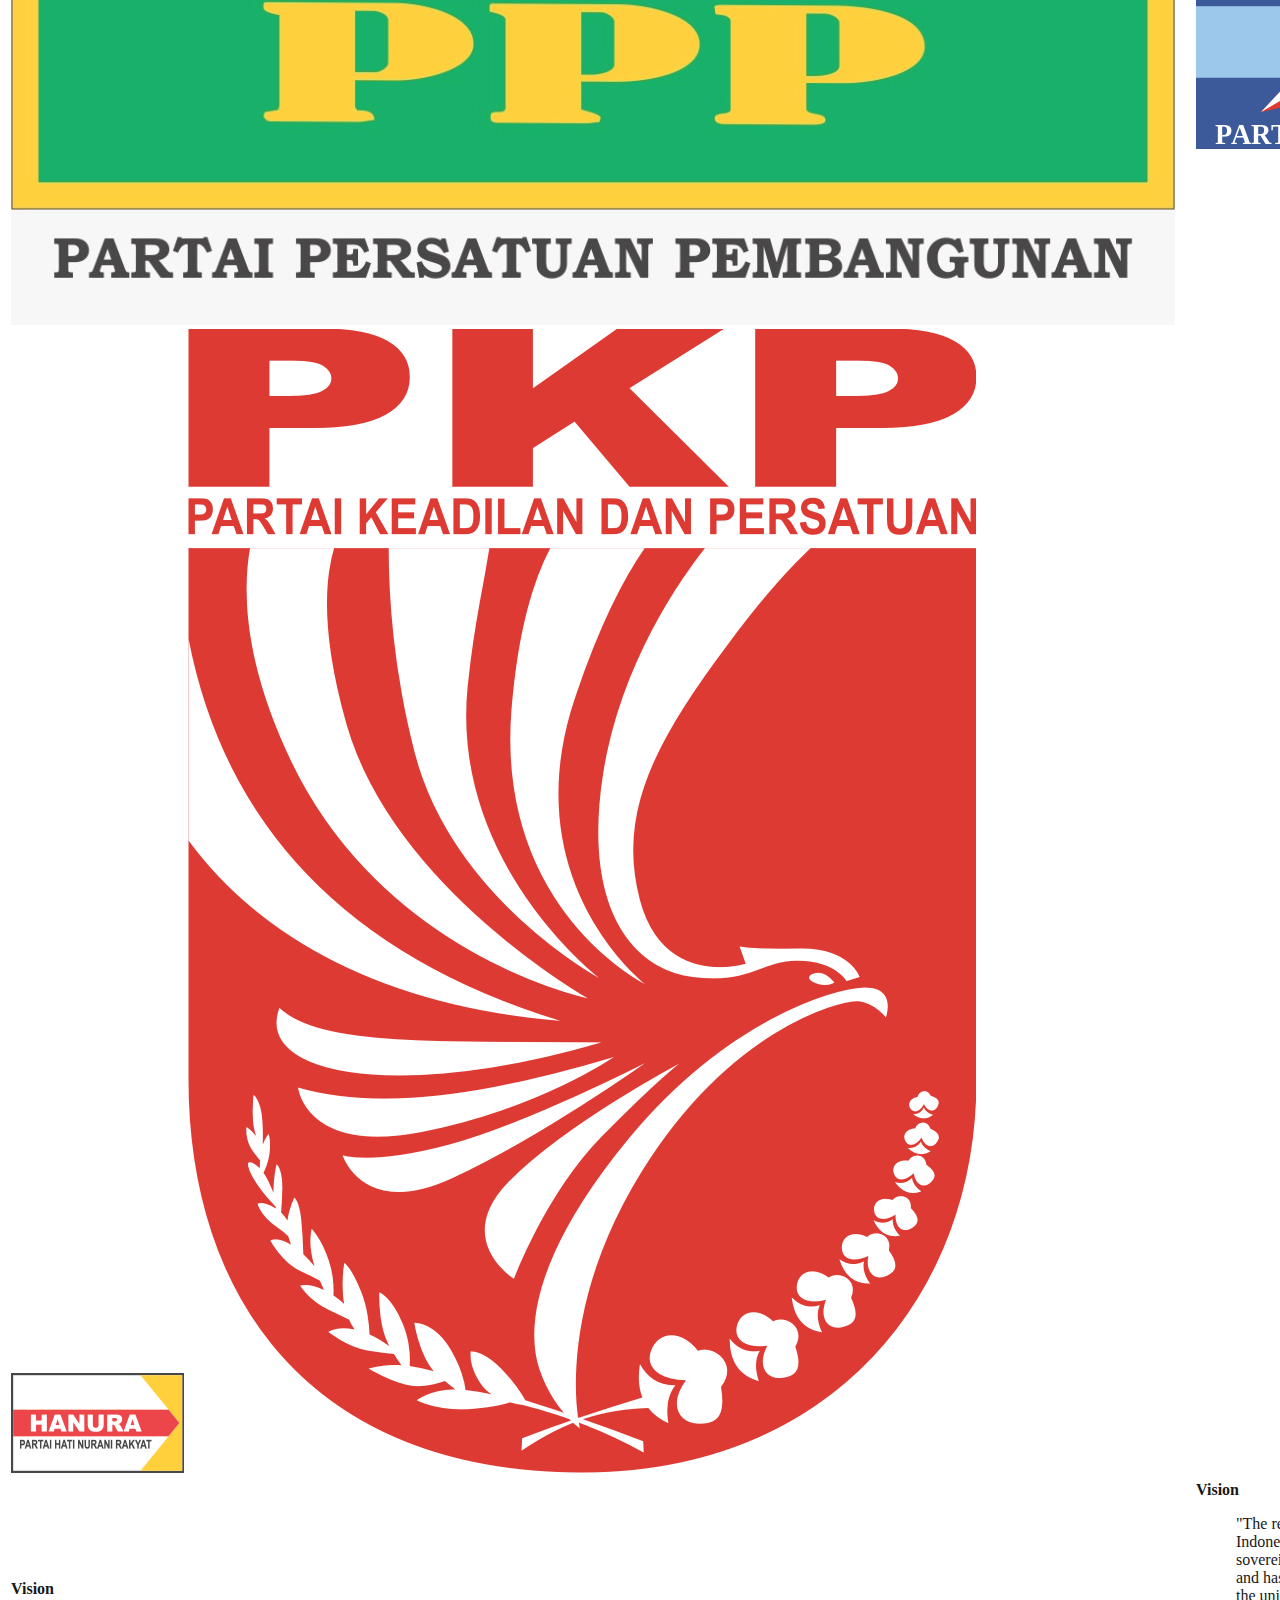
==== commit 311c43d9: "fix visited and nonvisited link contrast" ====
--- a/index.html
+++ b/index.html
@@ -25,16 +25,26 @@
     <script src="https://stackpath.bootstrapcdn.com/bootstrap/4.1.3/js/bootstrap.min.js" integrity="sha384-ChfqqxuZUCnJSK3+MXmPNIyE6ZbWh2IMqE241rYiqJxyMiZ6OW/JmZQ5stwEULTy" crossorigin="anonymous"></script>
     <style>
         body {
-        background-color: white;
-        margin-bottom: 100px;
-        background: url("../images/logo-kotak-pemilu.jpg") right top no-repeat, url("../images/mascot.png") fixed bottom no-repeat;
-        opacity: 0.9;
-    }
+            background-color: white;
+            margin-bottom: 100px;
+            background: url("../images/logo-kotak-pemilu.jpg") right top no-repeat, url("../images/mascot.png") fixed bottom no-repeat;
+            opacity: 0.9;
+        }
     
-    .logo-img {
-        display: block;
-        min-width: 200px;
-    }
+        .logo-img {
+            display: block;
+            min-width: 200px;
+        }
+
+        a { 
+            color:#007bff !important; 
+        }
+        a:hover { 
+            color:#c00 !important; 
+        }
+        a:visited { 
+            color:#37404e !important; 
+        }
 
     </style>
 </head>
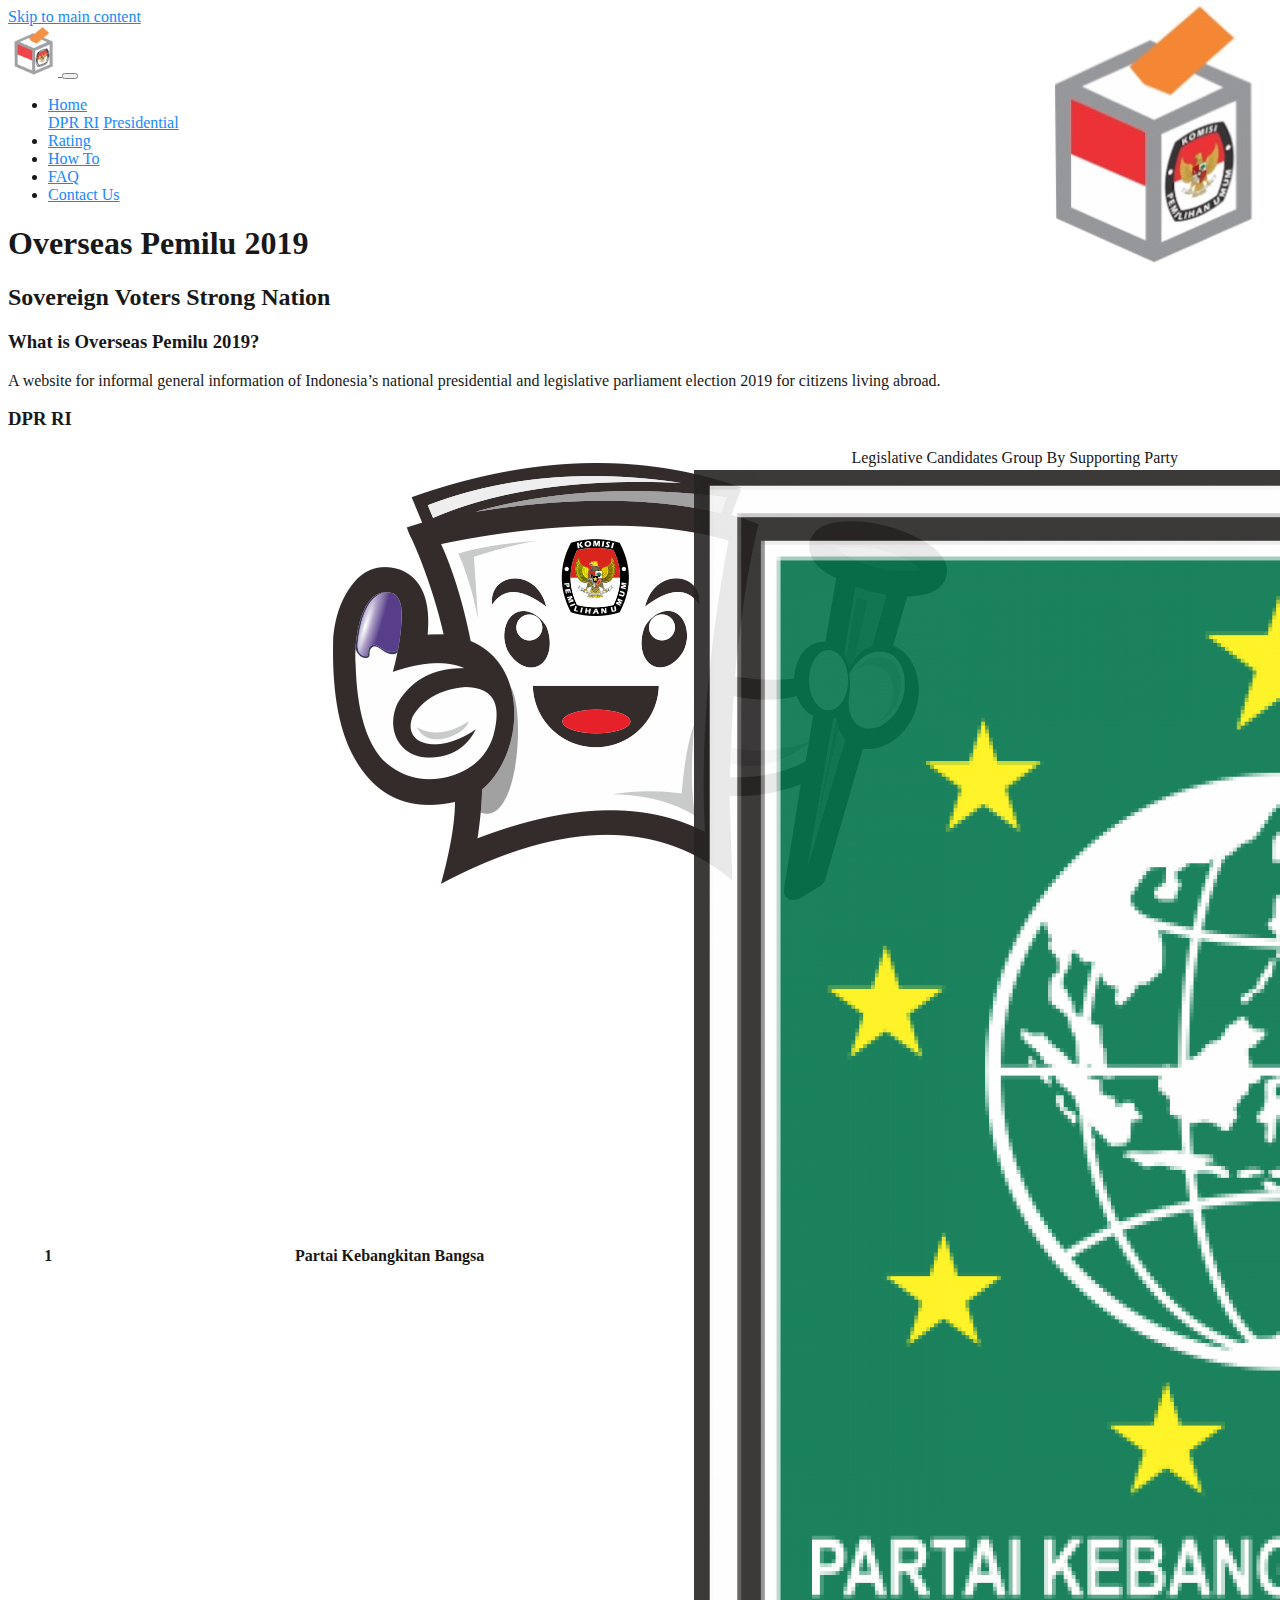
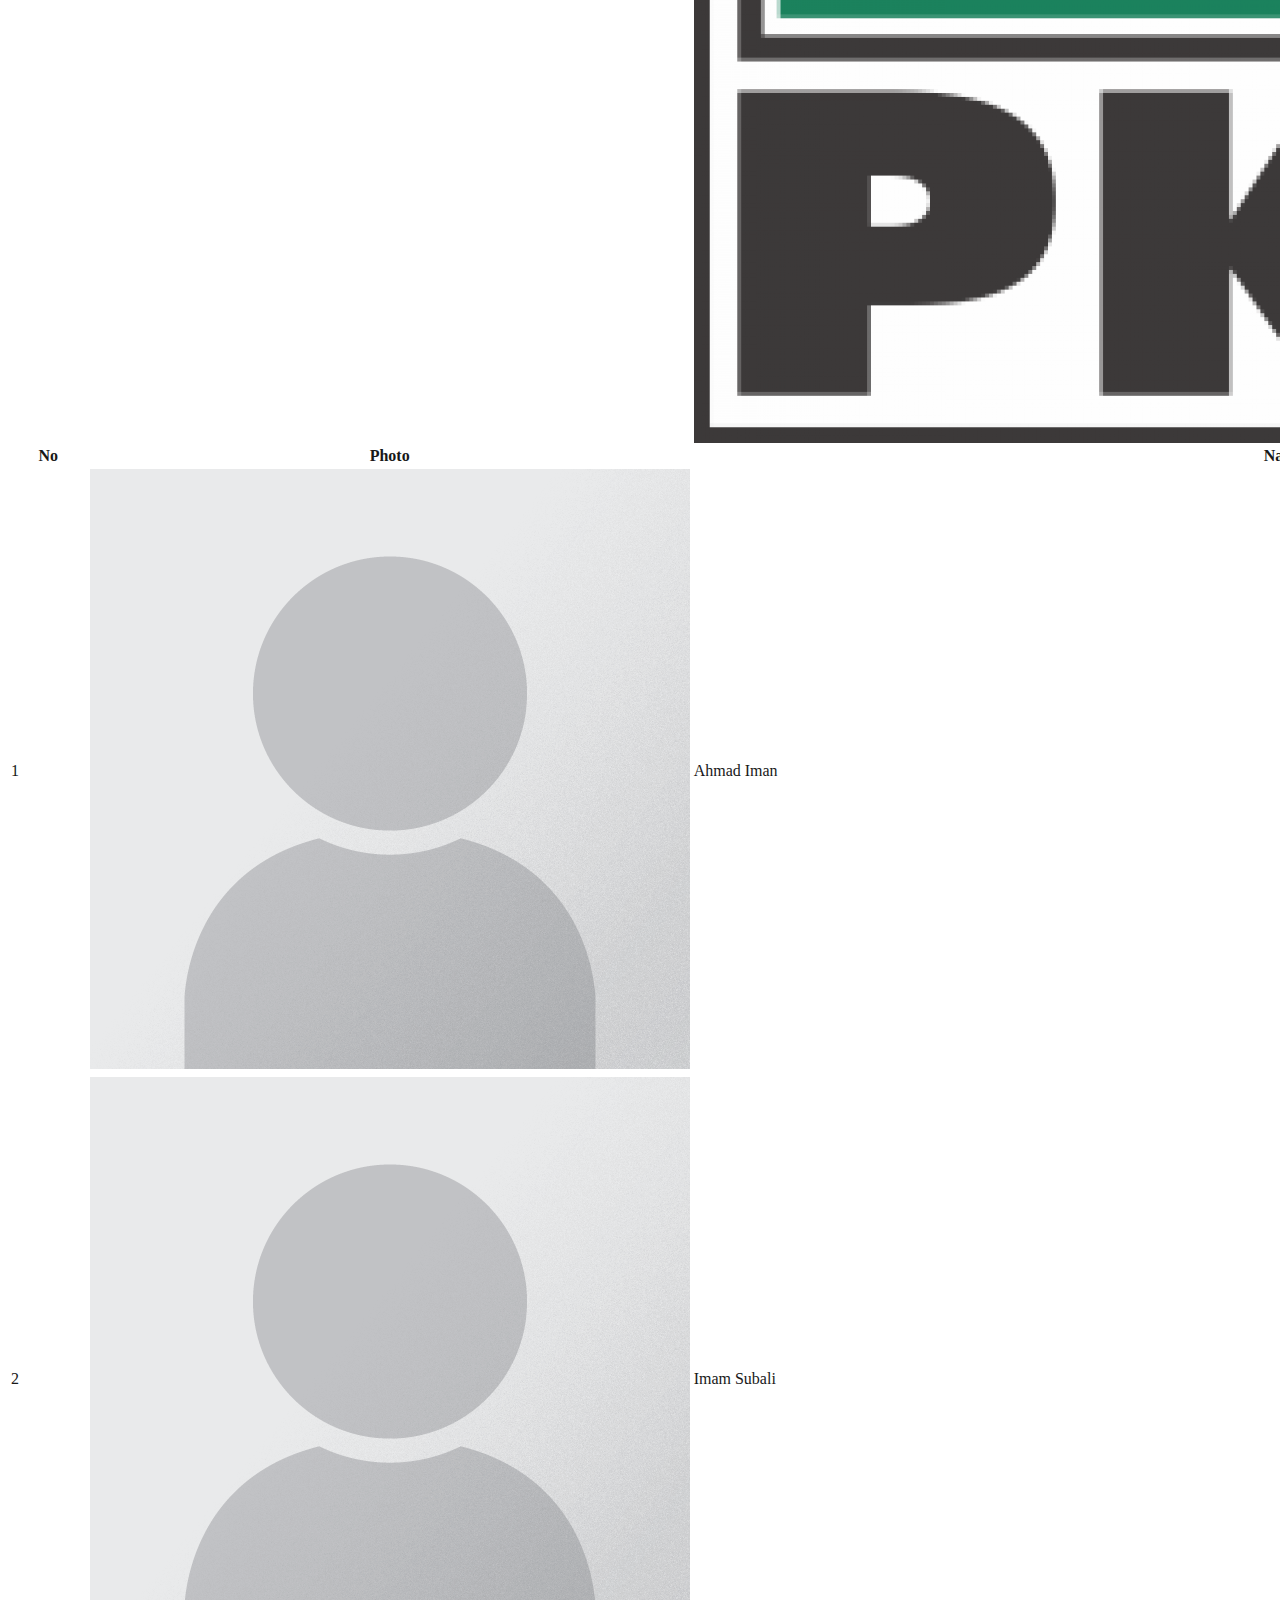
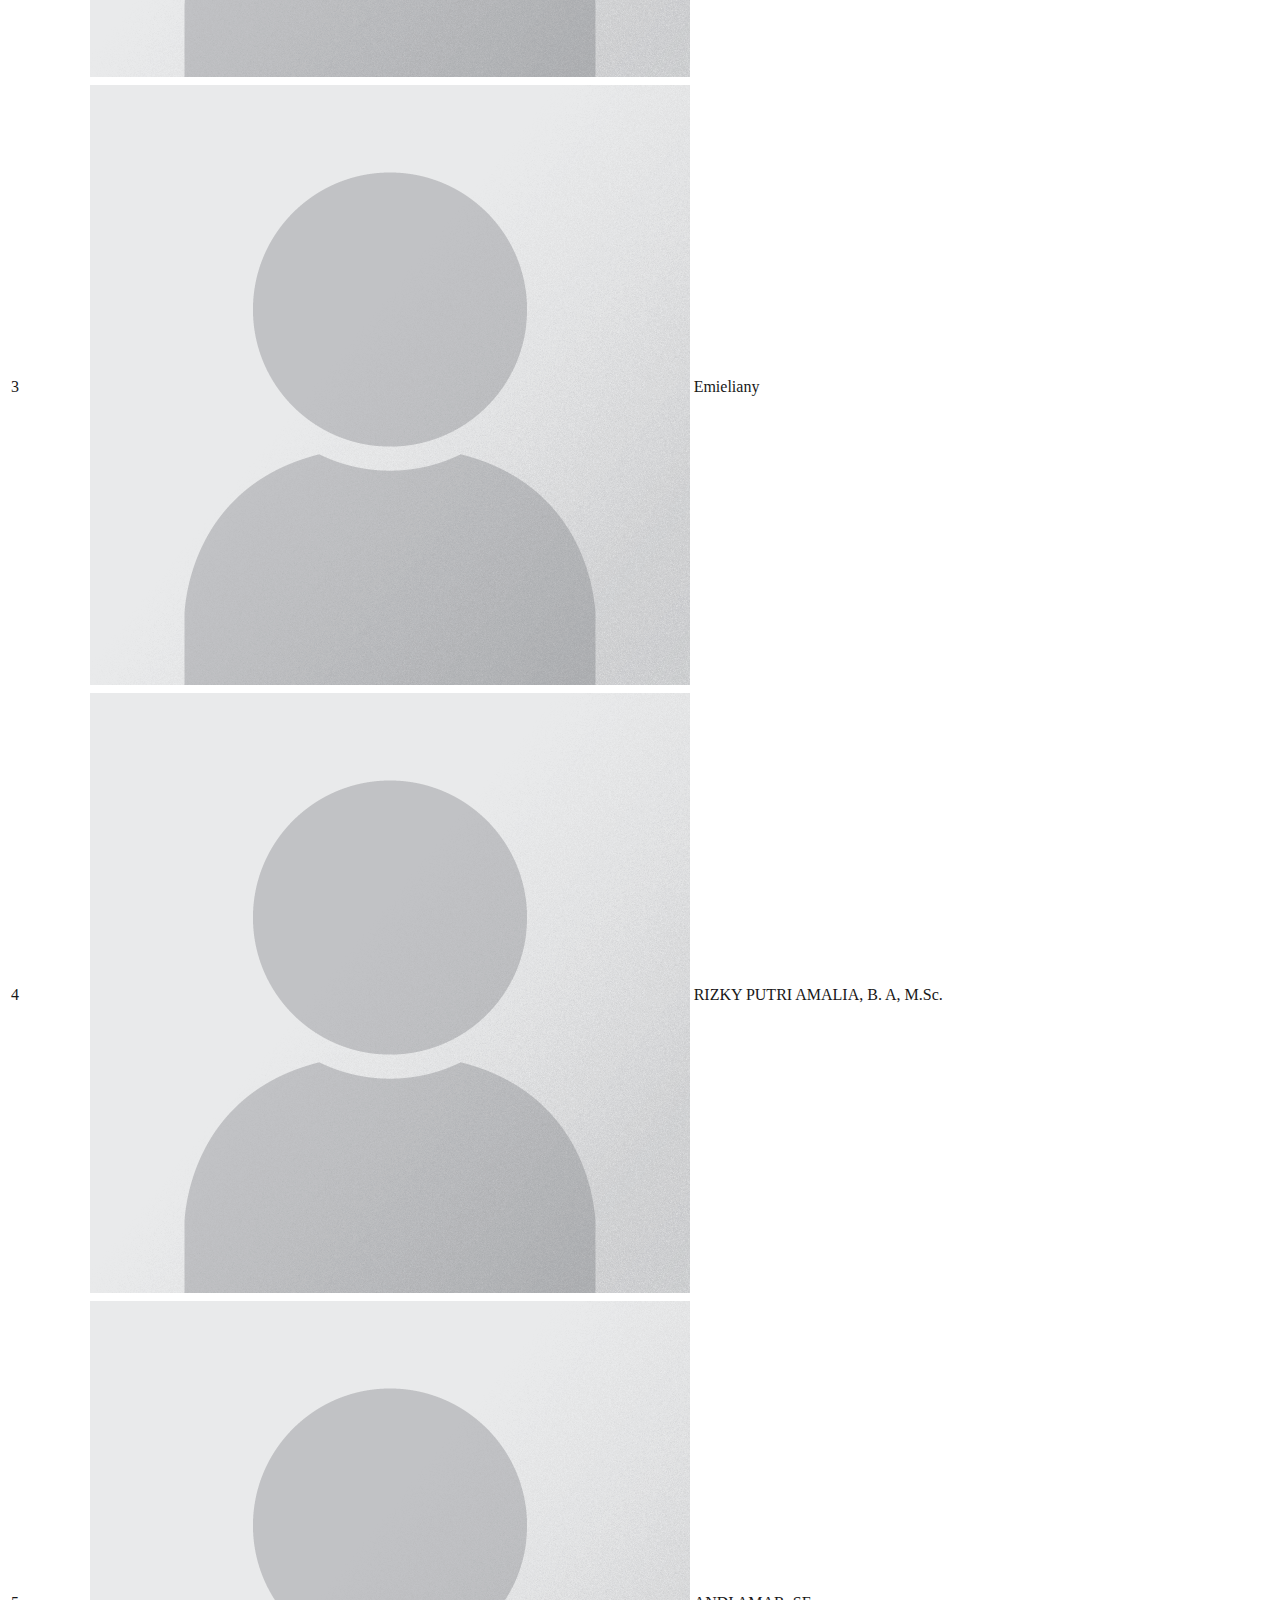
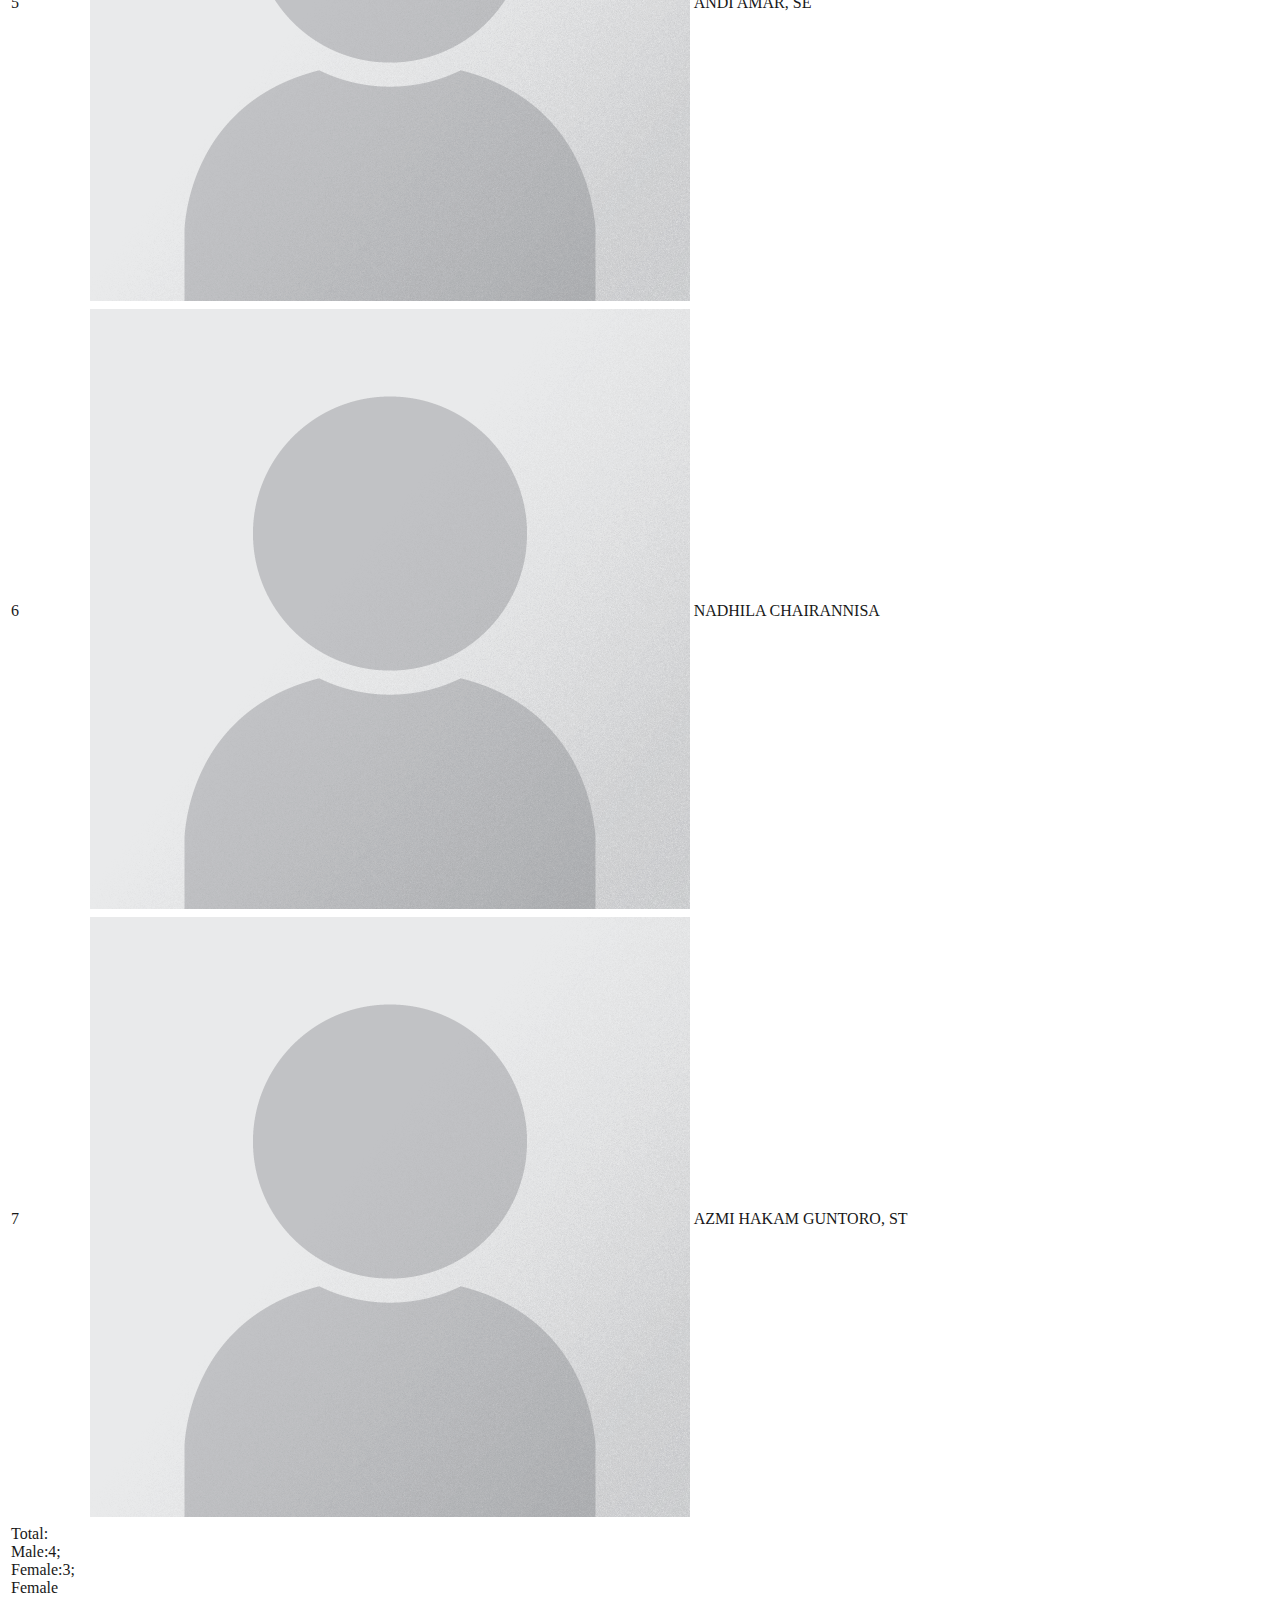
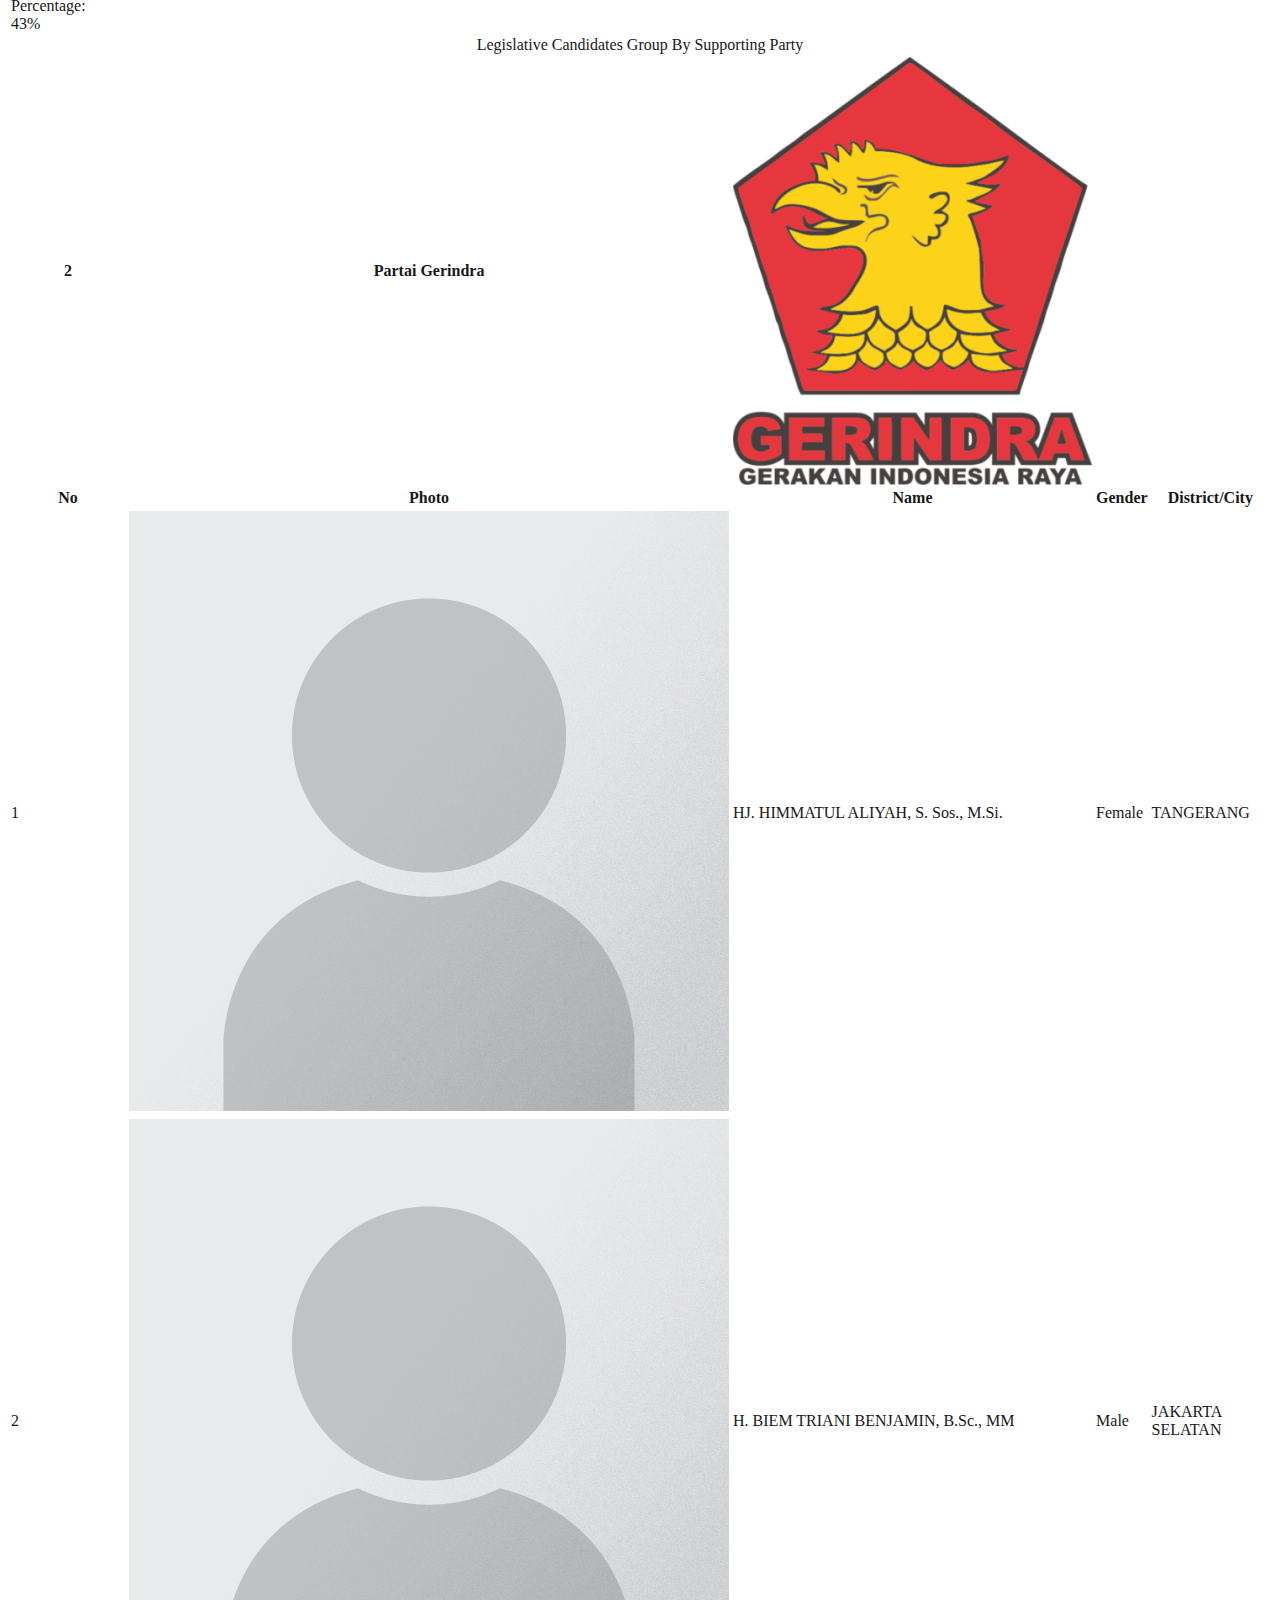
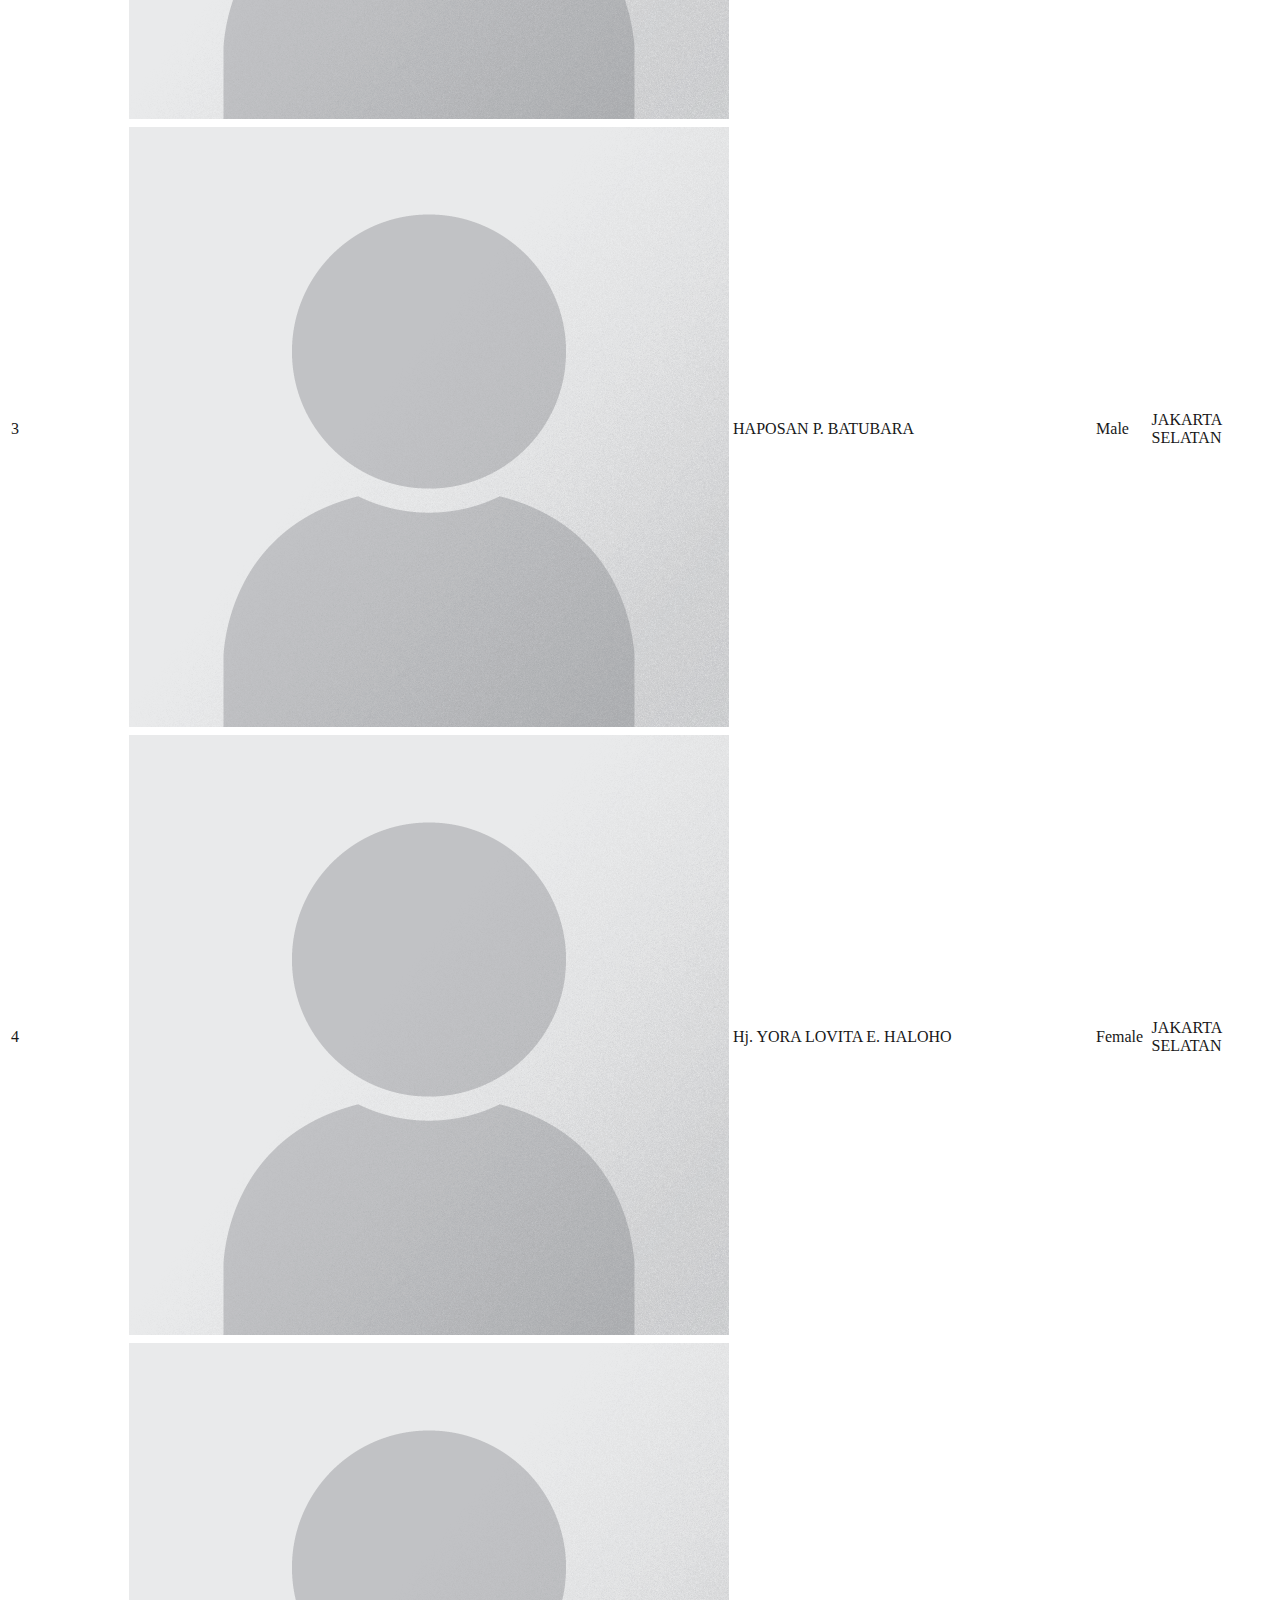
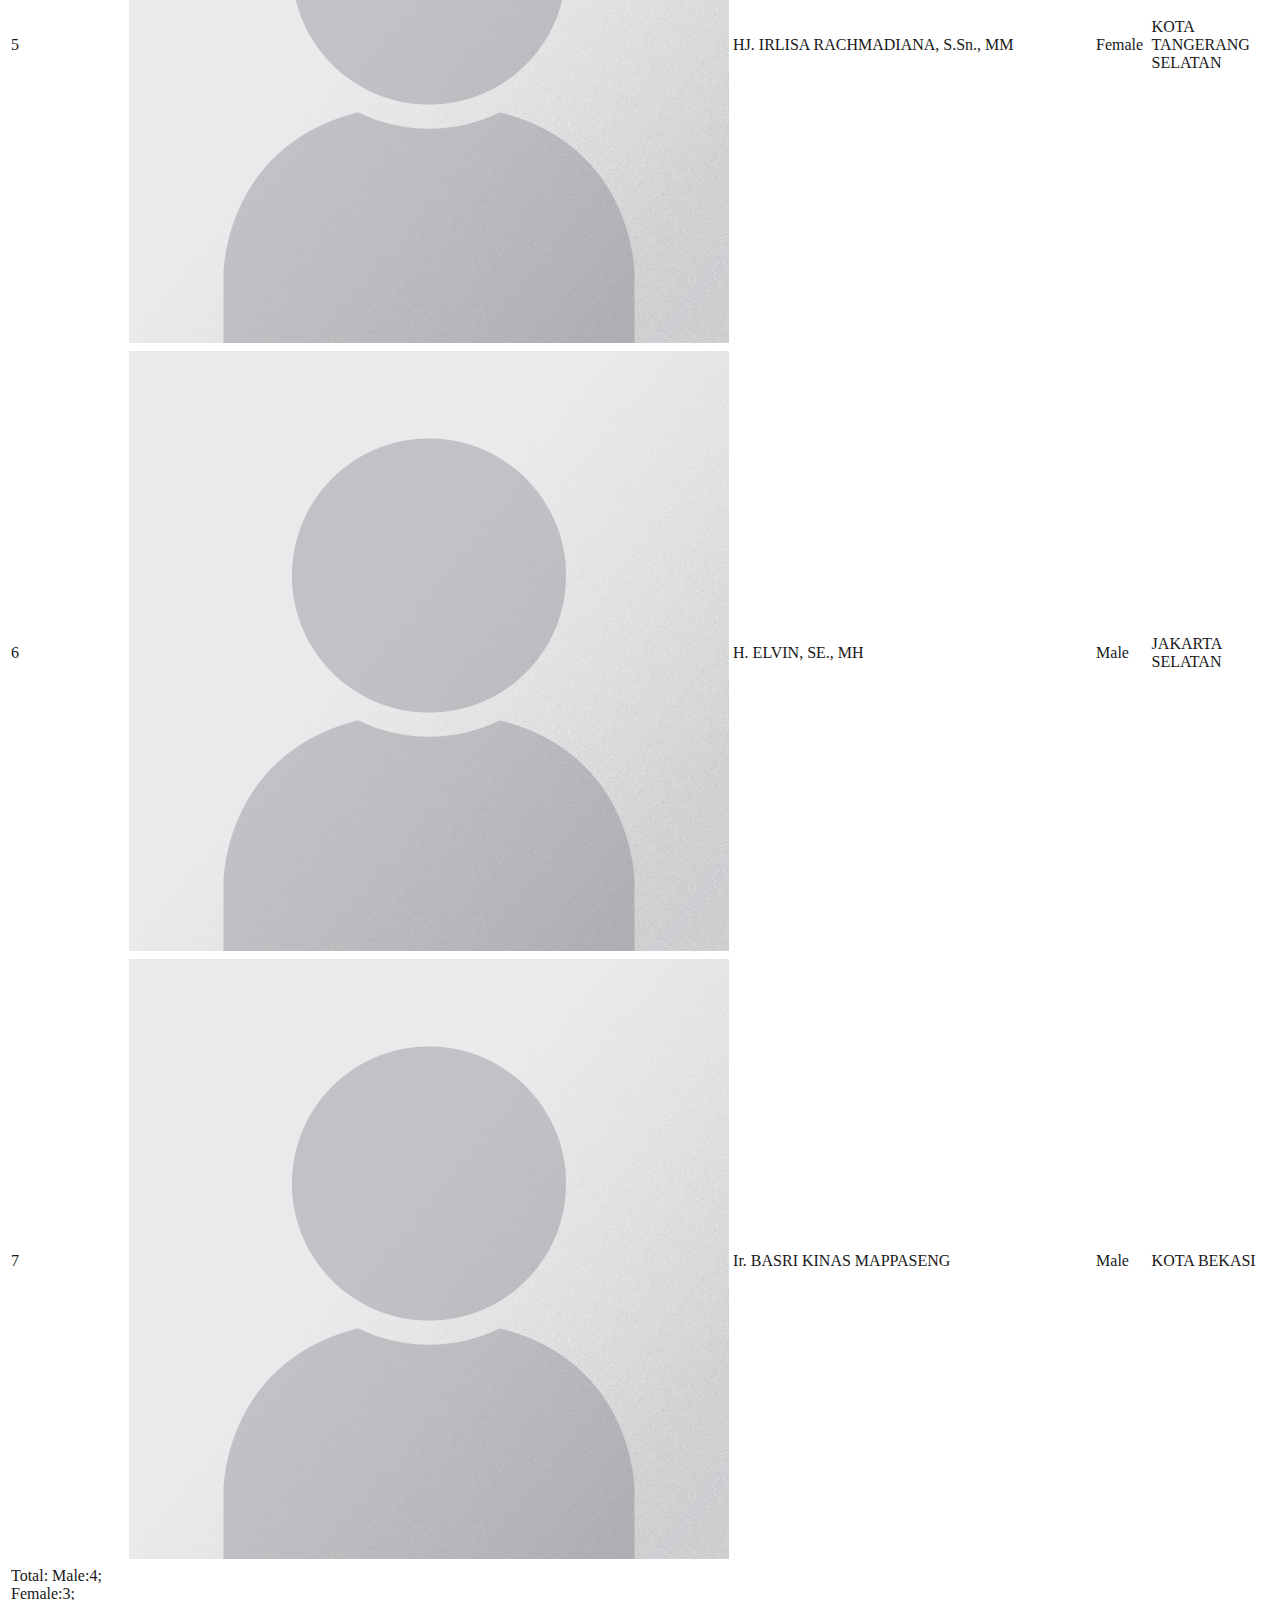
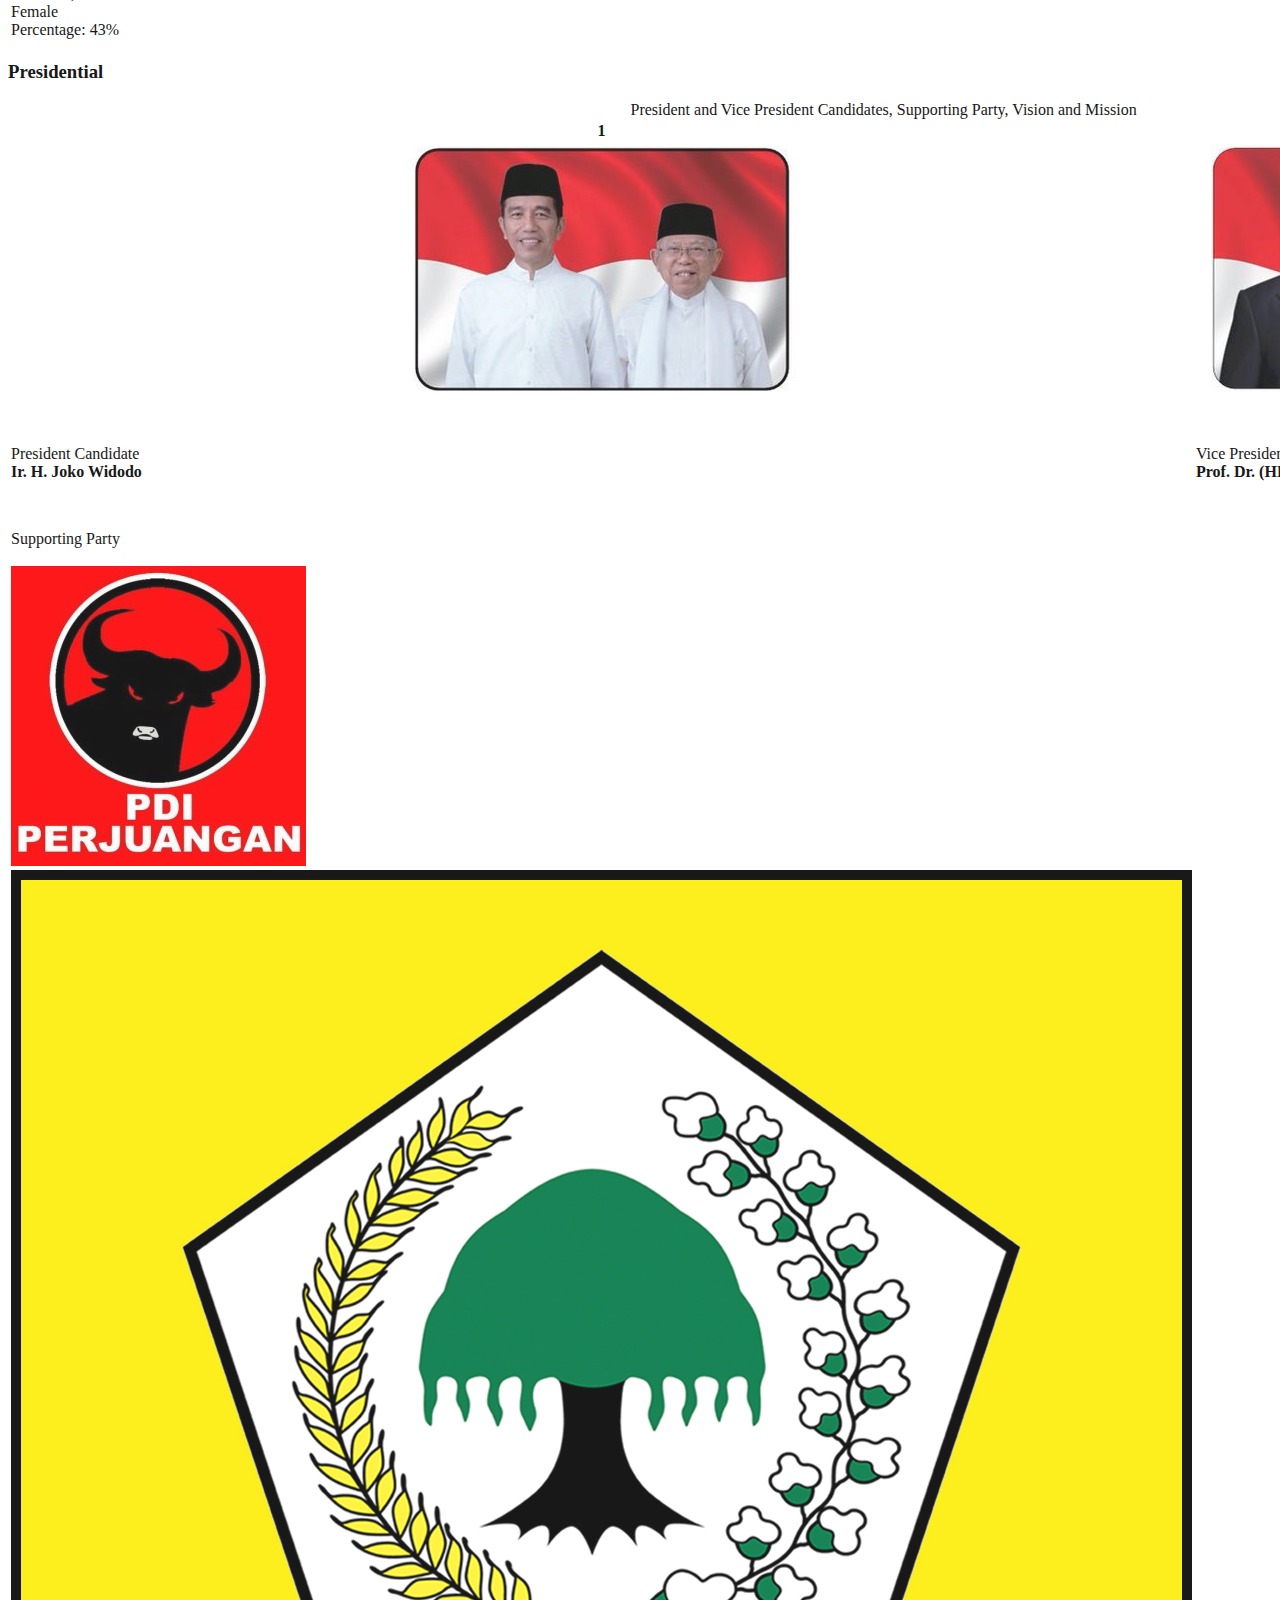
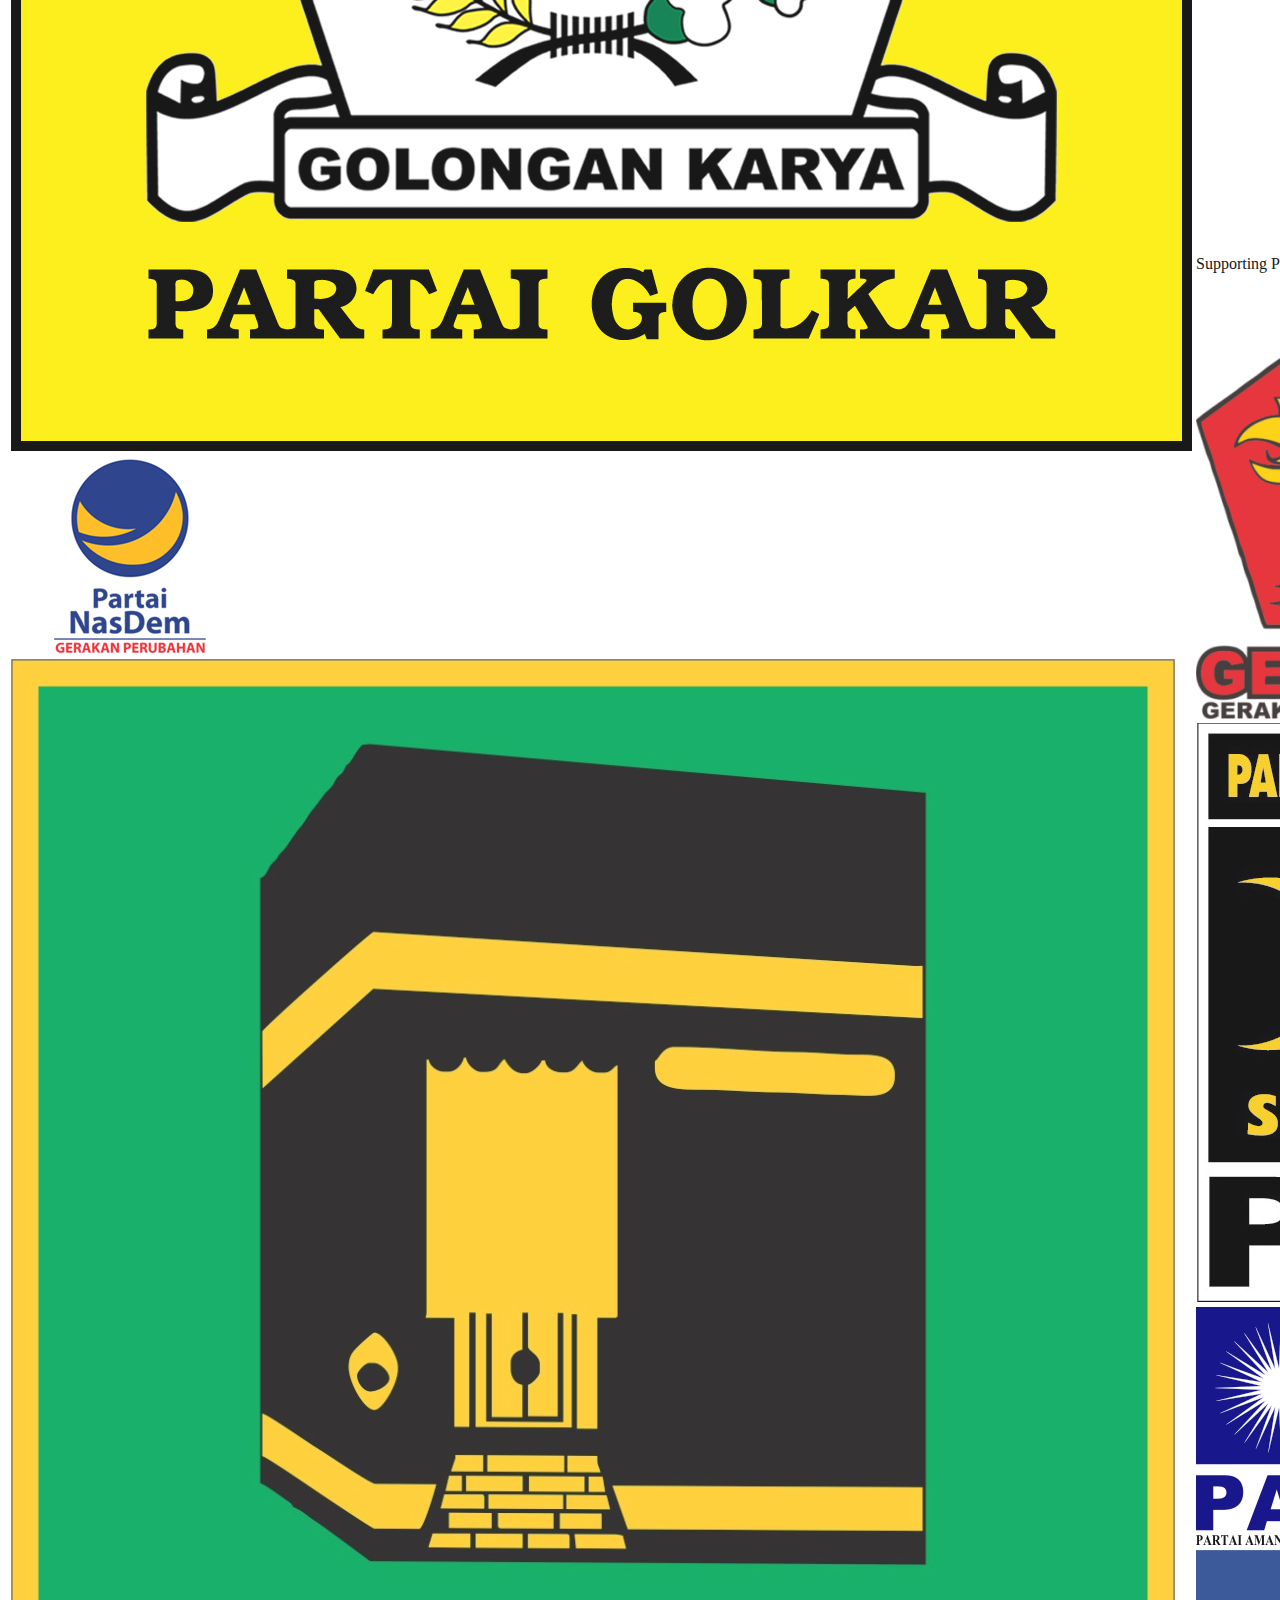
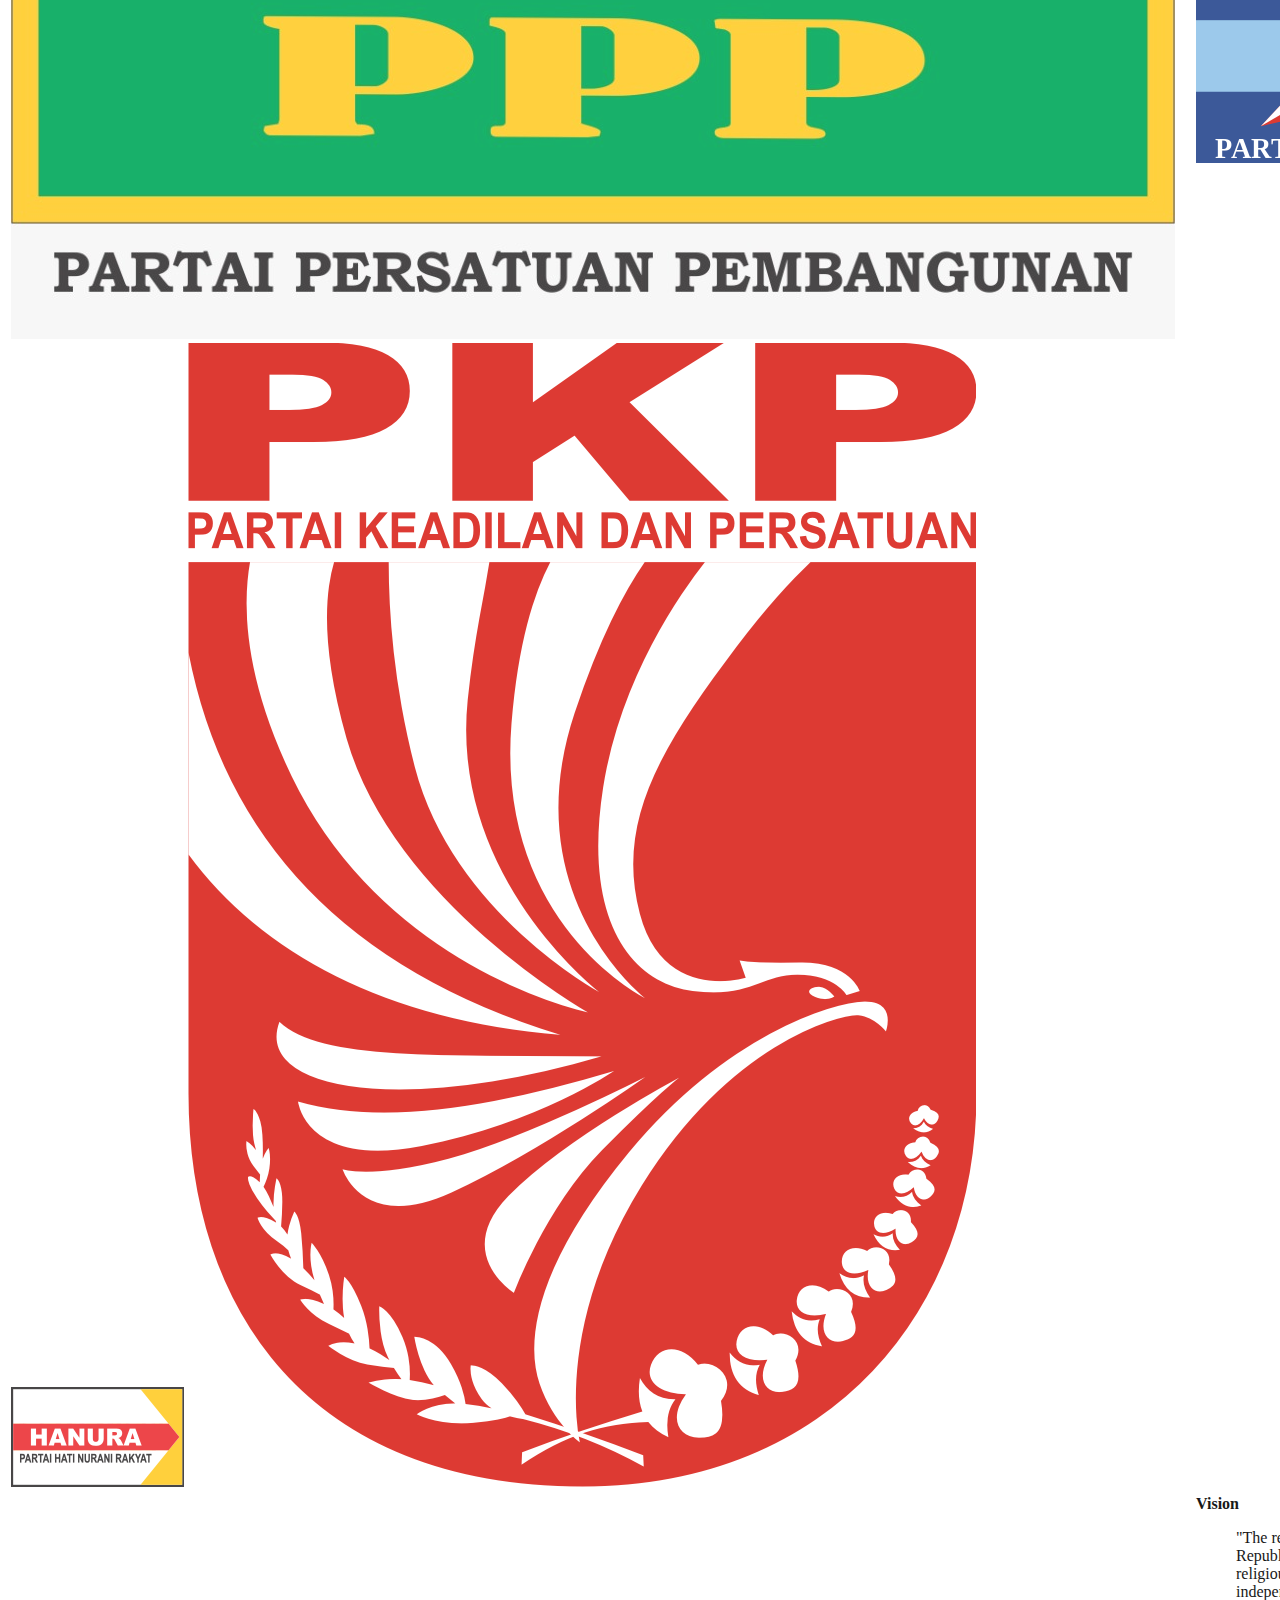
==== commit 87ad5545: "final submission after self-check" ====
--- a/index.html
+++ b/index.html
@@ -50,6 +50,7 @@
 </head>
 
 <body>
+    <a href="#content" class="sr-only sr-only-focusable">Skip to main content</a>
     <div class="m-5 pb-5 bg-light">
         <header>
             <nav class="navbar navbar-expand-lg navbar-light bg-light">
@@ -85,75 +86,75 @@
             </nav>
         </header>
         
-        <div class="container-fluid">
+        <div class="container-fluid" id="content" tabindex="-1">
             <h1>Overseas Pemilu 2019</h1>
             <h2 class="lead">Sovereign Voters Strong Nation</h2>
             <h3>What is Overseas Pemilu 2019?</h3>
             <p class="lead">A website for informal general information of Indonesia’s national presidential and legislative parliament election 2019 for citizens living abroad.</p>
             <h3 id="pdpr">DPR RI</h3>
             <div class="table-responsive">
-                <table class="table" summary="Legislative Candidates Group By Supporting Party<">
+                <table class="table" summary="Legislative Candidates Group By Supporting Party">
                     <caption>Legislative Candidates Group By Supporting Party</caption>
                     <thead>
 
                         <tr class="d-flex">
-                            <th class="col-1 display-4 align-middle text-center">1</th>
-                            <th class="col-6 display-4 align-middle text-center">Partai Kebangkitan Bangsa</th>
-                            <th class="col-5 align-middle text-center"><img alt="Partai Kebangkitan Bangsa Logo" src="images/pkb.png" class="img-fluid col-12 logo-img"></th>
-                        </tr>
-                        <tr class="d-flex">
-                            <th class="col-1">No</th>
-                            <th class="col-4 text-center">Photo</th>
-                            <th class="col-3 float-left">Name</th>
-                            <th class="col-2 float-left">Gender</th>
-                            <th class="col-2 float-left">District/City</th>
+                            <th class="col-1 display-4 align-middle text-center float-left" scope="colgroup">1</th>
+                            <th class="col-6 display-4 align-middle text-center float-left" scope="colgroup">Partai Kebangkitan Bangsa</th>
+                            <th class="col-5 align-middle text-center float-right" scope="colgroup"><img alt="Partai Kebangkitan Bangsa Logo" src="images/pkb.png" class="img-fluid col-12 logo-img"></th>
+                        </tr>
+                        <tr class="d-flex">
+                            <th class="col-1" scope="col">No</th>
+                            <th class="col-4 text-center" scope="col">Photo</th>
+                            <th class="col-3 float-left" scope="col">Name</th>
+                            <th class="col-2 float-left" scope="col">Gender</th>
+                            <th class="col-2 float-left" scope="col">District/City</th>
                         </tr>
                     </thead>
                     <tbody>
                         <tr class="d-flex">
-                            <td class="col-1">1</td>
+                            <td class="col-1" scope="row">1</td>
                             <td class="col-4"><img alt="Candidate Photo" src="images/profile-no-picture.png" class="img-fluid col-12"></td>
                             <td class="col-3">Ahmad Iman</td>
                             <td class="col-2">Male</td>
                             <td class="col-2">Jakarta Timur</td>
                         </tr>
                         <tr class="d-flex">
-                            <td class="col-1">2</td>
+                            <td class="col-1" scope="row">2</td>
                             <td class="col-4"><img alt="Candidate Photo" src="images/profile-no-picture.png" class="img-fluid col-12"></td>
                             <td class="col-3">Imam Subali</td>
                             <td class="col-2">Male</td>
                             <td class="col-2">Jakarta Timur</td>
                         </tr>
                         <tr class="d-flex">
-                            <td class="col-1">3</td>
+                            <td class="col-1" scope="row">3</td>
                             <td class="col-4"><img alt="Candidate Photo" src="images/profile-no-picture.png" class="img-fluid col-12"></td>
                             <td class="col-3">Emieliany</td>
                             <td class="col-2">Female</td>
                             <td class="col-2">Jakarta Timur</td>
                         </tr>
                         <tr class="d-flex">
-                            <td class="col-1">4</td>
+                            <td class="col-1" scope="row">4</td>
                             <td class="col-4"><img alt="Candidate Photo" src="images/profile-no-picture.png" class="img-fluid col-12"></td>
                             <td class="col-3">RIZKY PUTRI AMALIA, B. A, M.Sc.</td>
                             <td class="col-2">Female</td>
                             <td class="col-2">Jakarta Selatan</td>
                         </tr>
                         <tr class="d-flex">
-                            <td class="col-1">5</td>
+                            <td class="col-1" scope="row">5</td>
                             <td class="col-4"><img alt="Candidate Photo" src="images/profile-no-picture.png" class="img-fluid col-12"></td>
                             <td class="col-3">ANDI AMAR, SE</td>
                             <td class="col-2">Male</td>
                             <td class="col-2">Jakarta Pusat</td>
                         </tr>
                         <tr class="d-flex">
-                            <td class="col-1">6</td>
+                            <td class="col-1" scope="row">6</td>
                             <td class="col-4"><img alt="Candidate Photo" src="images/profile-no-picture.png" class="img-fluid col-12"></td>
                             <td class="col-3">NADHILA CHAIRANNISA</td>
                             <td class="col-2">Female</td>
                             <td class="col-2">Jakarta Selatan</td>
                         </tr>
                         <tr class="d-flex">
-                            <td class="col-1">7</td>
+                            <td class="col-1" scope="row">7</td>
                             <td class="col-4"><img alt="Candidate Photo" src="images/profile-no-picture.png" class="img-fluid col-12"></td>
                             <td class="col-3">AZMI HAKAM GUNTORO, ST</td>
                             <td class="col-2">Male</td>
@@ -171,64 +172,66 @@
                 <table class="table" summary="Legislative Candidates Group By Supporting Party<">
                     <caption>Legislative Candidates Group By Supporting Party</caption>
                     <thead>
-                        <tr class="d-flex">
-                            <th class="col-1 display-4 text-center float-left">2</th>
-                            <th class="col-6 display-4 text-center float-left">Partai Gerindra</th>
-                            <th class="col-5 float-right"><img alt="Partai Gerindra Logo" src="images/gerindra.png" class="img-fluid"></th>
-                        </tr>
-                        <tr class="d-flex">
-                            <th class="col-1">No</th>
-                            <th class="col-4 text-center">Photo</th>
-                            <th class="col-3 float-left">Name</th>
-                            <th class="col-2 float-left">Gender</th>
-                            <th class="col-2 float-left">District/City</th>
-                        </tr>
+
+                        <tr class="d-flex">
+                            <th class="col-1 display-4 align-middle text-center float-left" scope="colgroup">2</th>
+                            <th class="col-6 display-4 align-middle text-center float-left" scope="colgroup">Partai Gerindra</th>
+                            <th class="col-5 align-middle text-center float-right" scope="colgroup"><img alt="Partai Gerindra Logo" src="images/gerindra.png" class="img-fluid col-12 logo-img"></th>
+                        </tr>
+                        <tr class="d-flex">
+                            <th class="col-1" scope="col">No</th>
+                            <th class="col-4 text-center" scope="col">Photo</th>
+                            <th class="col-3 float-left" scope="col">Name</th>
+                            <th class="col-2 float-left" scope="col">Gender</th>
+                            <th class="col-2 float-left" scope="col">District/City</th>
+                        </tr>
+                        
                     </thead>
                     <tbody>
                         <tr class="d-flex">
-                            <td class="col-1">1</td>
+                            <td class="col-1" scope="row">1</td>
                             <td class="col-4"><img alt="Candidate Photo" src="images/profile-no-picture.png" class="img-fluid col-12"></td>
                             <td class="col-3">HJ. HIMMATUL ALIYAH, S. Sos., M.Si.</td>
                             <td class="col-2">Female</td>
                             <td class="col-2">TANGERANG</td>
                         </tr>
                         <tr class="d-flex">
-                            <td class="col-1">2</td>
+                            <td class="col-1" scope="row">2</td>
                             <td class="col-4"><img alt="Candidate Photo" src="images/profile-no-picture.png" class="img-fluid col-12"></td>
                             <td class="col-3">H. BIEM TRIANI BENJAMIN, B.Sc., MM</td>
                             <td class="col-2">Male</td>
                             <td class="col-2">JAKARTA SELATAN</td>
                         </tr>
                         <tr class="d-flex">
-                            <td class="col-1">3</td>
+                            <td class="col-1" scope="row">3</td>
                             <td class="col-4"><img alt="Candidate Photo" src="images/profile-no-picture.png" class="img-fluid col-12"></td>
                             <td class="col-3">HAPOSAN P. BATUBARA</td>
                             <td class="col-2">Male</td>
                             <td class="col-2">JAKARTA SELATAN</td>
                         </tr>
                         <tr class="d-flex">
-                            <td class="col-1">4</td>
+                            <td class="col-1" scope="row">4</td>
                             <td class="col-4"><img alt="Candidate Photo" src="images/profile-no-picture.png" class="img-fluid col-12"></td>
                             <td class="col-3">Hj. YORA LOVITA E. HALOHO</td>
                             <td class="col-2">Female</td>
                             <td class="col-2">JAKARTA SELATAN</td>
                         </tr>
                         <tr class="d-flex">
-                            <td class="col-1">5</td>
+                            <td class="col-1" scope="row">5</td>
                             <td class="col-4"><img alt="Candidate Photo" src="images/profile-no-picture.png" class="img-fluid col-12"></td>
                             <td class="col-3">HJ. IRLISA RACHMADIANA, S.Sn., MM</td>
                             <td class="col-2">Female</td>
                             <td class="col-2">KOTA TANGERANG SELATAN</td>
                         </tr>
                         <tr class="d-flex">
-                            <td class="col-1">6</td>
+                            <td class="col-1" scope="row">6</td>
                             <td class="col-4"><img alt="Candidate Photo" src="images/profile-no-picture.png" class="img-fluid col-12"></td>
                             <td class="col-3">H. ELVIN, SE., MH</td>
                             <td class="col-2">Male</td>
                             <td class="col-2">JAKARTA SELATAN</td>
                         </tr>
                         <tr class="d-flex">
-                            <td class="col-1">7</td>
+                            <td class="col-1" scope="row">7</td>
                             <td class="col-4"><img alt="Candidate Photo" src="images/profile-no-picture.png" class="img-fluid col-12"></td>
                             <td class="col-3">Ir. BASRI KINAS MAPPASENG</td>
                             <td class="col-2">Male</td>
@@ -237,7 +240,7 @@
                     </tbody>
                     <tfoot>
                         <tr class="d-flex">
-                            <td class="col-1">Total: Male:4; Female:3; Female Percentage: 43%</td>
+                            <td class="col-12">Total: Male:4; Female:3; Female Percentage: 43%</td>
                         </tr>
                     </tfoot>
                 </table>
@@ -248,23 +251,24 @@
                     <caption>President and Vice President Candidates, Supporting Party, Vision and Mission</caption>
                     <thead>
                         <tr class="d-flex text-center display-4">
-                            <th class="col-6 float-left">1</th>
-                            <th class="col-6 float-right">2</th>
+                            <th class="col-6 float-left" scope="colgroup">1</th>
+                            <th class="col-6 float-right" scope="colgroup">2</th>
+                        </tr>
+
+                        <tr class="d-flex text-center">
+                            <th class="col-6 float-left" scope="colgroup"><img alt="Presidential Candidate 1 Photo" src="images/capres1.png" class="img-fluid"></th>
+                            <th class="col-6 float-right" scope="colgroup"><img alt="Presidential Candidate 2 Photo" src="images/capres2.png" class="img-fluid"></th>
                         </tr>
                     </thead>
                     <tbody>
                         <tr class="d-flex text-center">
-                            <th class="col-6 float-left"><img alt="Presidential Candidate 1 Photo" src="images/capres1.png" class="img-fluid"></th>
-                            <th class="col-6 float-right"><img alt="Presidential Candidate 2 Photo" src="images/capres2.png" class="img-fluid"></th>
-                        </tr>
-                        <tr class="d-flex text-center">
-                            <td class="col-3 float-left">President Candidate<br><strong>Ir. H. Joko Widodo</strong></td>
+                            <td class="col-3 float-left" scope="col">President Candidate<br><strong>Ir. H. Joko Widodo</strong></td>
                             <td class="col-3 float-left">Vice President Candidate<br><strong>Prof. Dr. (HLC) KH. Ma’ruf Amin</strong></td>
                             <td class="col-3 float-right">President Candidate<br><strong>H. Prabowo Subianto</strong></td>
                             <td class="col-3 float-right">Vice President Candidate<br><strong>H. Sandiaga Salahuddin Uno</strong></td>
                         </tr>
                         <tr class="d-flex text-center">
-                            <td class="col-6">
+                            <td class="col-6" scope="col">
                                 Supporting Party<br><br>
                                 <img class="img-fluid col-2" src="images/pdip.jpg" alt="PDIP Party Logo">
                                 <img class="img-fluid col-2" src="images/golkar.jpg" alt="Golkar Party Logo">
@@ -273,7 +277,7 @@
                                 <img class="img-fluid col-2" src="images/hanura.png" alt="Hanura Party Logo">
                                 <img class="img-fluid col-2" src="images/pkp.png" alt="PKP Party Logo">
                             </td>
-                            <td class="col-6">
+                            <td class="col-6" scope="col">
                                 Supporting Party<br><br>
                                 <img class="img-fluid col-2" src="images/gerindra.png" alt="Gerindra Party Logo">
                                 <img class="img-fluid col-2" src="images/pks.jpg" alt="PKS Party Logo">
@@ -282,7 +286,7 @@
                             </td>
                         </tr>
                         <tr class="d-flex">
-                            <td class="col-6">
+                            <td class="col-6" scope="col">
                                 <div class="text-center"><strong>Vision</strong></div>
                                 <blockquote class="blockquote text-center">"Realization of developed Indonesia that has sovereignty, independence and personality based on mutual cooperation"</blockquote>
                                 <br>
@@ -299,7 +303,7 @@
                                     <li>Protection for all the nation and provide security for all citizens.</li>
                                 </ol>
                             </td>
-                            <td colspan="2">
+                            <td class="col-6" scope="col">
                                 <div class="text-center"><strong>Vision</strong></div>
                                 <blockquote class="blockquote text-center">"The realization of the nation and state of the Republic of Indonesia which is just, prosperous religious and has sovereignty in politic, independent in the economic sector, and has strong national personality in culture and guarantee the unity among the citizen without considering the difference of tribes, religion, social background, and races based on Pancasila and 1945’s constitution."</blockquote>
                                 <br>
